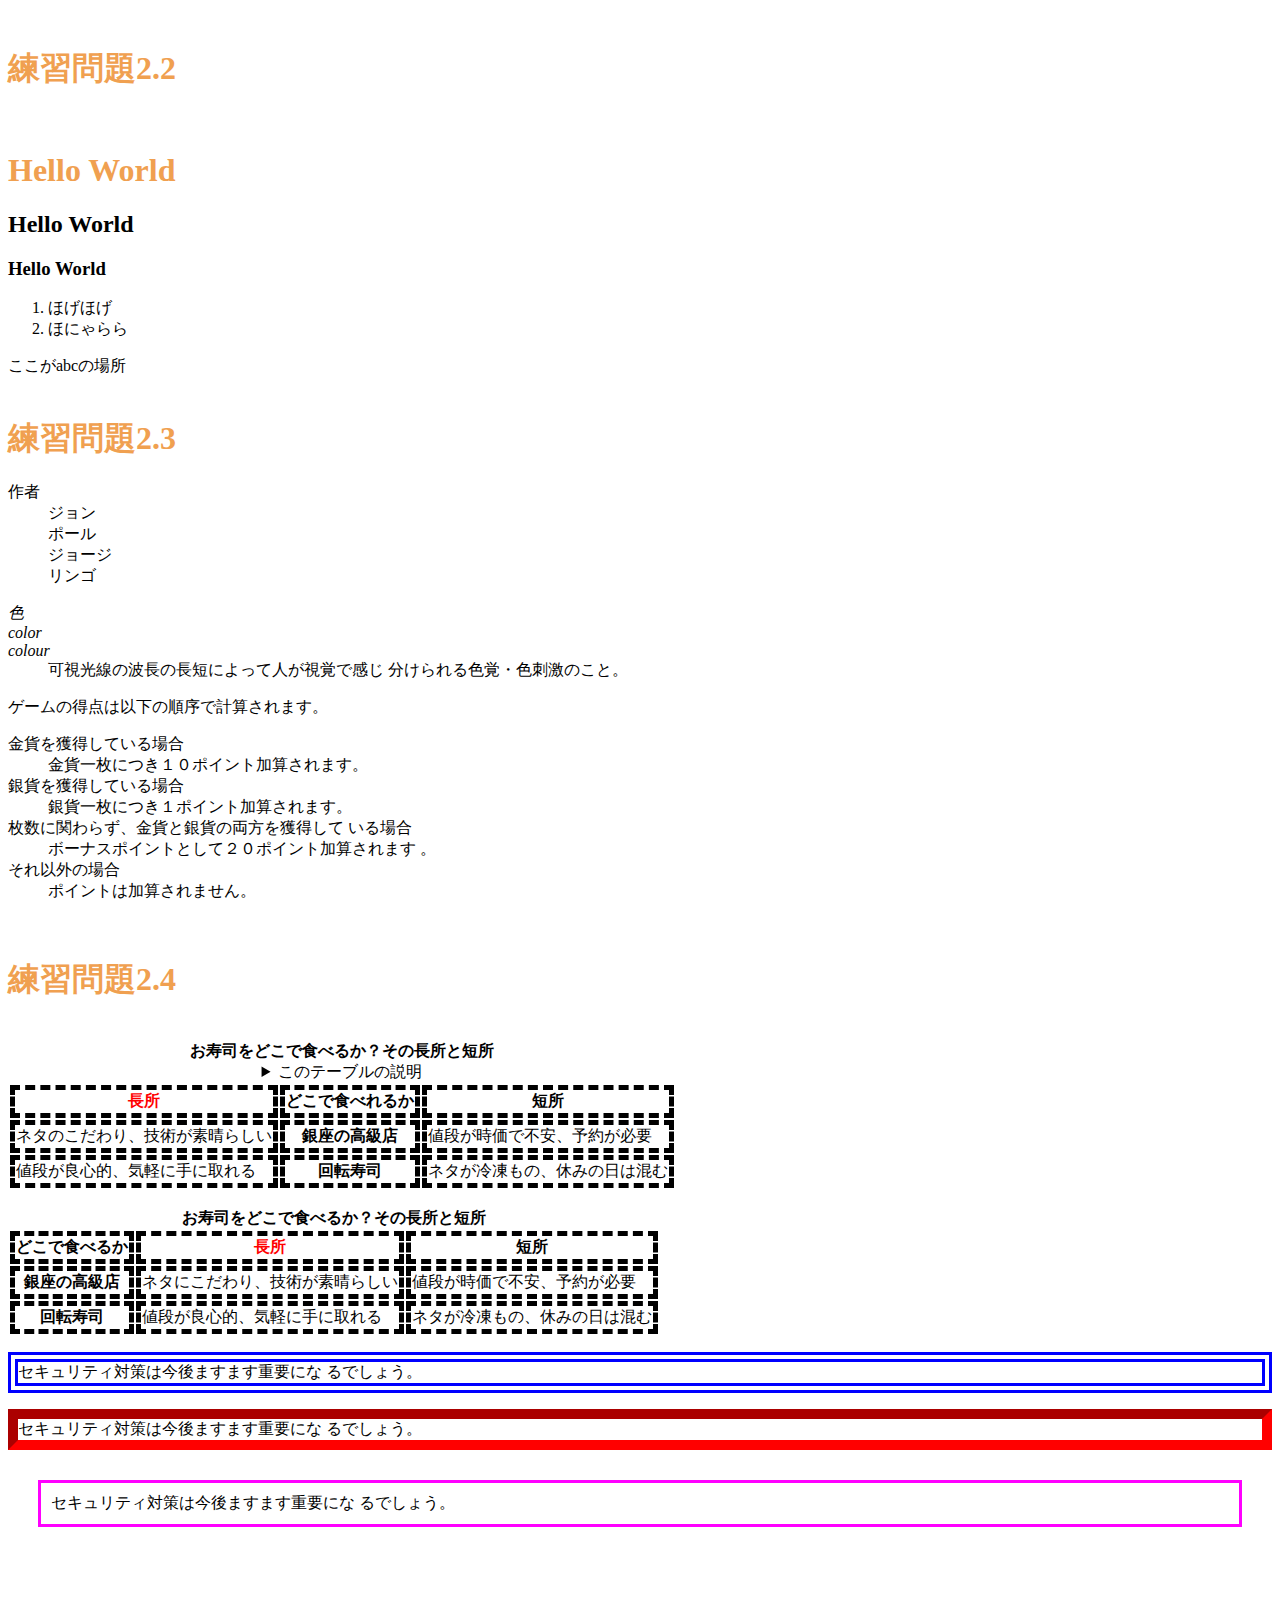
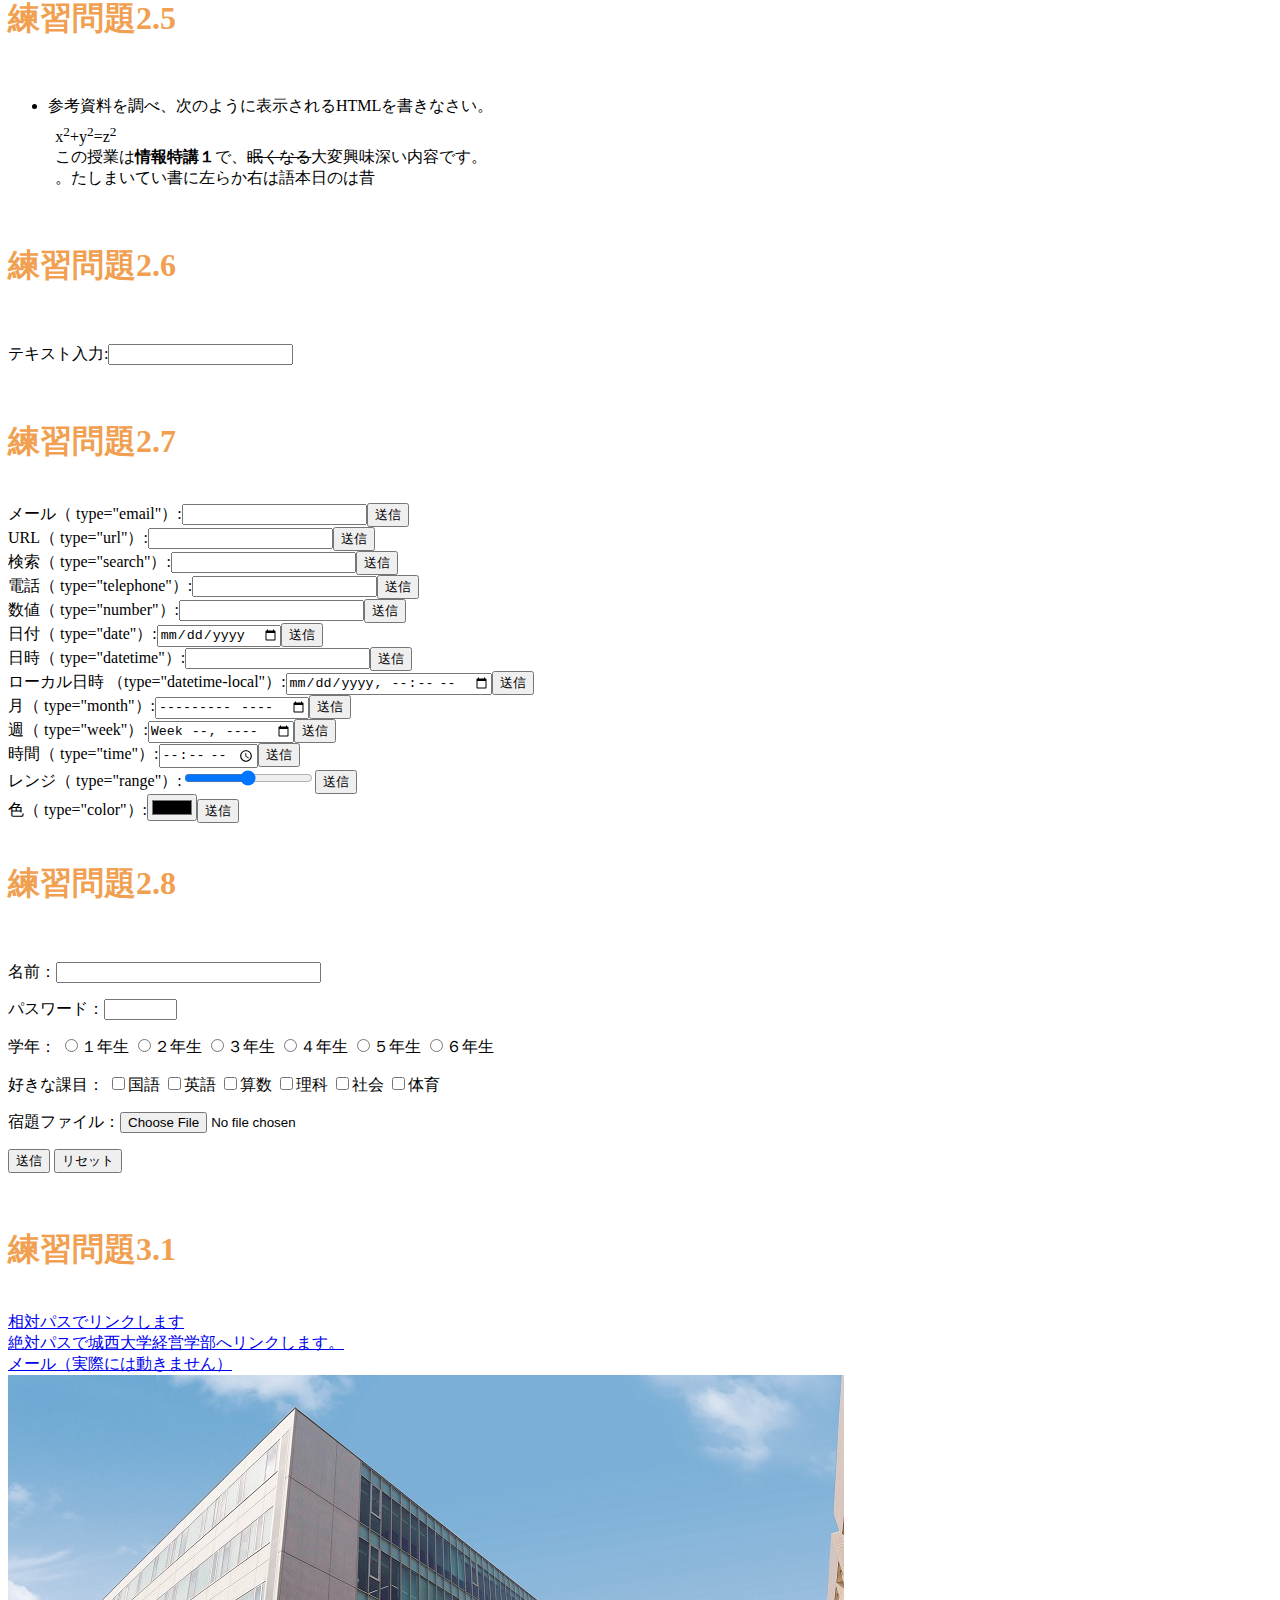
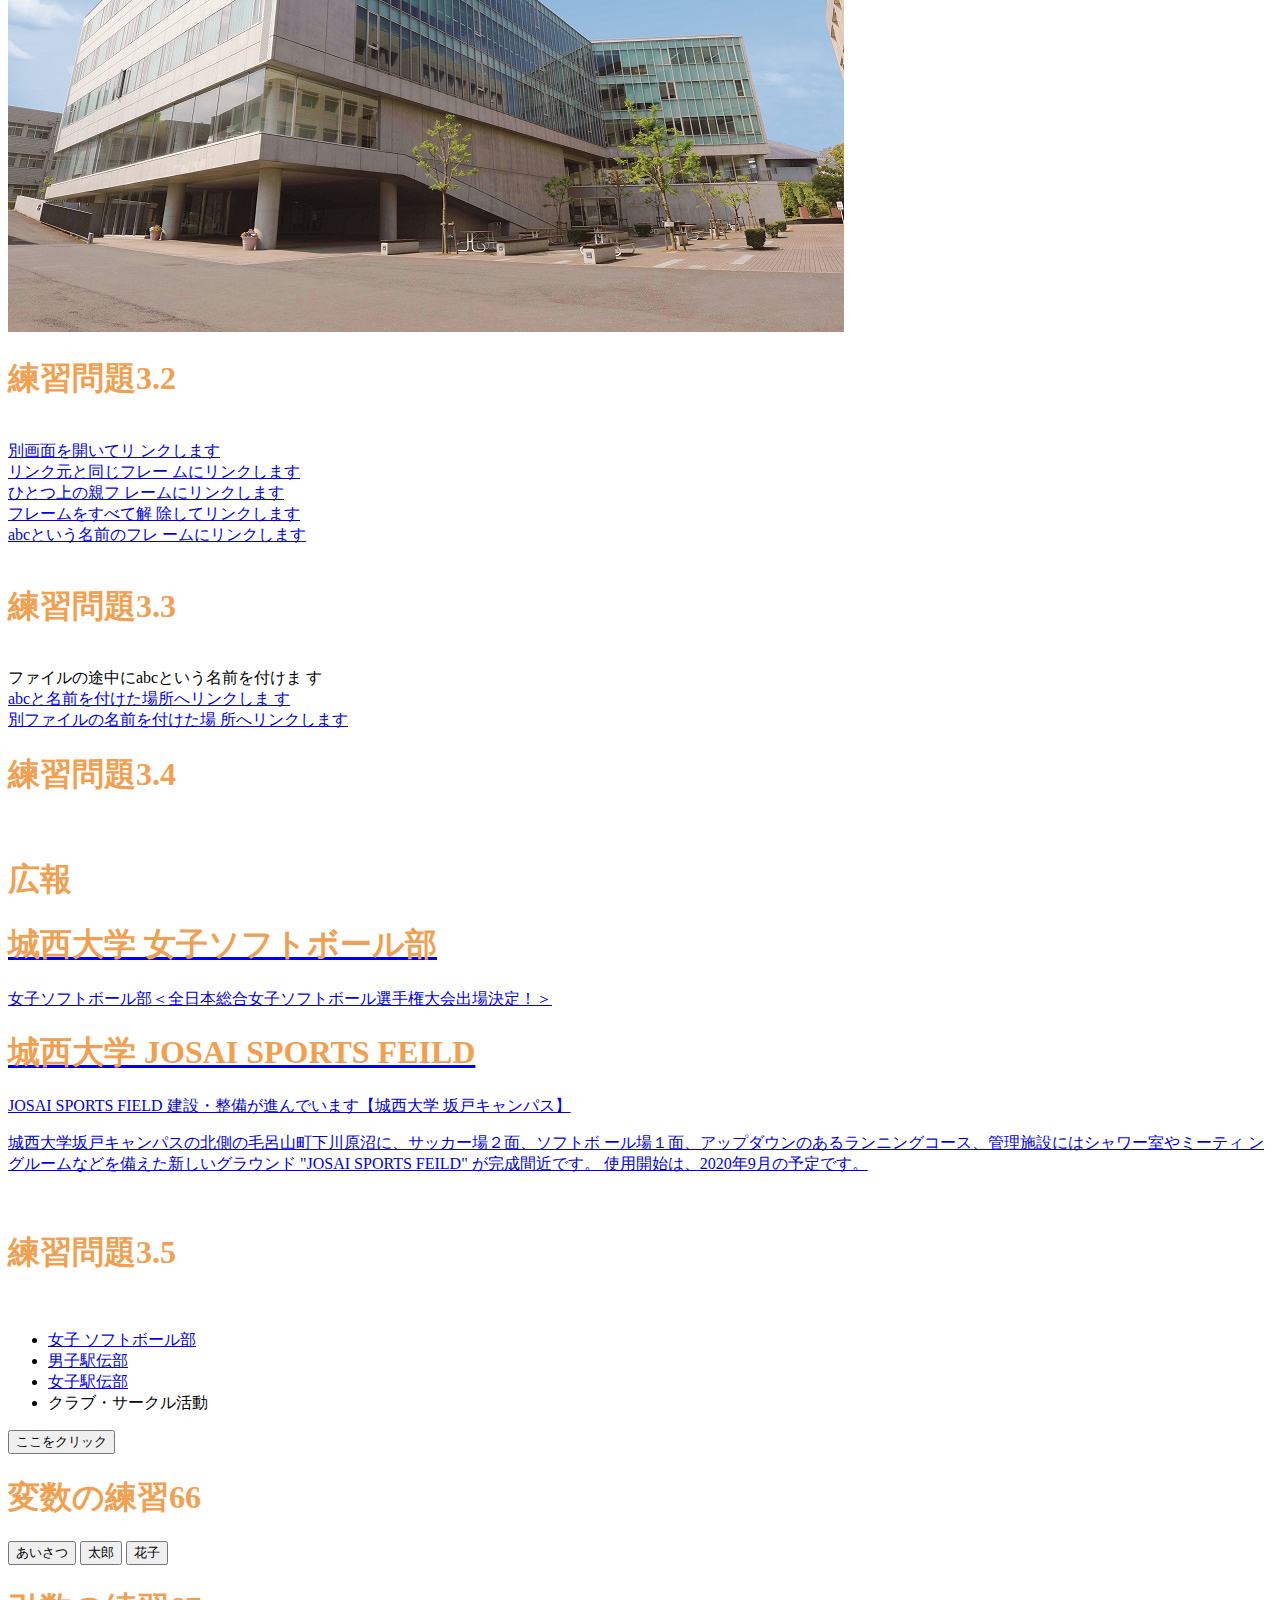
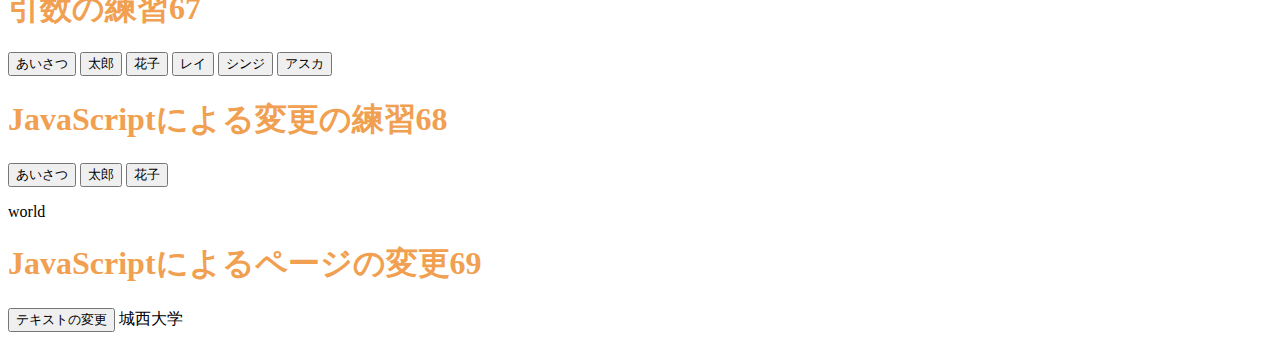
==== index.html @ 206cfcfc "message" ====
<!DOCTYPE html>
<html lang="ja">
<head>
  <meta charset="UTF-8">
  <title> Web開発の練習１</title>
  <link rel="stylesheet" href="mystle.css"> <!--<script src="myjs.js"></script> --><!-- この行を追加 -->
</head>
<body>
  <!--文字の大きさの練習-->
 <br>
 <h1>練習問題2.2</h1>
 <br>
<h1>Hello World</h1>
  <h2>Hello World</h2>
  <h3>Hello World</h3>
  <ol>
      <li>ほげほげ</li>
      <li>ほにゃらら</li>
  </ol>
  <script src="myjs.js"></script>
  <a id=
"abc">ここがabcの場所</a>

<br>
<br>
<h1>練習問題2.3</h1>
<dl>
<dt>作者</dt>
<dd>ジョン</dd>
<dd>ポール</dd>
<dd>ジョージ</dd>
<dd>リンゴ</dd>
</dl>

<dl>
<dt lang="ja"><dfn>色</dfn></dt>
<dt lang="en-US"><dfn>color</dfn></dt>
<dt lang="en-GB"><dfn>colour</dfn></dt>
<dd>可視光線の波長の長短によって人が視覚で感じ
分けられる色覚・色刺激のこと。</dd>
</dl> 

<p>ゲームの得点は以下の順序で計算されます。
</p>
<dl>
<dt>金貨を獲得している場合</dt>
<dd>金貨一枚につき１０ポイント加算されます。
</dd>
<dt>銀貨を獲得している場合</dt>
<dd>銀貨一枚につき１ポイント加算されます。</dd>
<dt>枚数に関わらず、金貨と銀貨の両方を獲得して
いる場合</dt>
<dd>ボーナスポイントとして２０ポイント加算されます
。 </dd>
<dt>それ以外の場合</dt>
<dd>ポイントは加算されません。</dd>
</dl>
<br>
<h1>練習問題2.4</h1>
<br>
<table>
<caption>
<strong>お寿司をどこで食べるか？その長所と短所</strong>
<details>
<summary>このテーブルの説明</summary>
<p>以下のテーブルでは、2番目のカラムに寿司店のタイプが入れられています。
その左側にそのようなタイプのお店でお寿司を食べる場合の長所が、
右側に短所が入れられています。
</p>
</details>
</caption>
<thead>
<tr><th class="important">長所</th><th>どこで食べれるか</th><th>短所</th>
</tr>
</thead>
<tbody>
<tr>
<td>ネタのこだわり、技術が素晴らしい</td>
<th>銀座の高級店</th><td>値段が時価で不安、予約が必要</td></tr>
<tr>
<td>値段が良心的、気軽に手に取れる</td><th>回転寿司</th>
<td>ネタが冷凍もの、休みの日は混む</td>
</tr>
</tbody>
</table>
<br>
<table>
<caption><strong>お寿司をどこで食べるか？その長所と短所</strong></caption>
<thead><tr><th>どこで食べるか</th><th class="important">長所</th><th>短所</th></tr></thead>
<tbody><tr><th>銀座の高級店</th> 
<td>ネタにこだわり、技術が素晴らしい</td><td>値段が時価で不安、予約が必要</td></tr>
<tr><th>回転寿司</th><td>値段が良心的、気軽に手に取れる</td>
<td>ネタが冷凍もの、休みの日は混む</td></tr>
</tbody></table>
<p class="sample1">セキュリティ対策は今後ますます重要にな
るでしょう。</p>
<p class="sample2">セキュリティ対策は今後ますます重要にな
るでしょう。</p>
<p class="sample3">セキュリティ対策は今後ますます重要にな
るでしょう。</p>
<br>
<h1>練習問題2.5</h1>
<br>
<ul>
<li>
参考資料を調べ、次のように表示されるHTMLを書きなさい。
<p
style="margin:1ex">x<sup>2</sup>+y<sup>2</sup>=z<sup>2</sup><br />
この授業は<b>情報特講１</b>で、<s>眠くなる</s>大変興味深い内容です。<br />
<bdo dir="rtl">昔はの日本語は右から左に書いていました。</bdo></p>
</li>
</ul>
<br>
<h1>練習問題2.6</h1>
<br>
<p>テキスト入力:<input type="text"></p>
<br>
<h1>練習問題2.7</h1>
<br>
<form action="xxx.php" method="post"><label>メール（
type="email"）:<input type="email"
name="email"></label><input type="submit" value="送信
"></form>
<form action="xxx.php" method="post"><label>URL（
type="url"）:<input type="url" name="url"></label><input
type="submit" value="送信"></form>
<form action="xxx.php" method="post"><label>検索（
type="search"）:<input type="search"
name="search"></label><input type="submit" value="送信
"></form>
<form action="xxx.php" method="post"><label>電話（
type="telephone"）:<input type="tel"
name="tel"></label><input type="submit" value="送信
"></form>
<form action="xxx.php" method="post"><label>数値（
type="number"）:<input type="number"
name="number"></label><input type="submit" value="送信
"></form>
<form action="xxx.php" method="post"><label>日付（
type="date"）:<input type="date"
name="date"></label><input type="submit" value="送信
"></form>
<form action="xxx.php" method="post"><label>日時（
type="datetime"）:<input type="datetime"
name="datetime"></label><input type="submit" value="送信
"></form>
<form action="xxx.php" method="post"><label>ローカル日時
（type="datetime-local"）:<input type="datetime-local"
name="datetime-local"></label><input type="submit"
value="送信"></form>
<form action="xxx.php" method="post"><label>月（
type="month"）:<input type="month"
name="month"></label><input type="submit" value="送信
"></form>
<form action="xxx.php" method="post"><label>週（
type="week"）:<input type="week"
name="week"></label><input type="submit" value="送信
"></form>
<form action="xxx.php" method="post"><label>時間（
type="time"）:<input type="time"
name="time"></label><input type="submit" value="送信
"></form>
<form action="xxx.php" method="post"><label>レンジ（
type="range"）:<input type="range"
name="range"></label><input type="submit" value="送信
"></form>
<form action="xxx.php" method="post"><label>色（
type="color"）:<input type="color"
name="color"></label><input type="submit" value="送信
"></form>
<br>
<h1>練習問題2.8</h1>
<br>
<p><label>名前：<input type="text" name="name" size="30" maxlength="20"></label></p>
<p><label>パスワード：<input type="password" name="pass" size="6"
maxlength="4"></label></p>
<p>学年：
<label><input type="radio" name="gakunen" value="1">１年生</label>
<label><input type="radio" name="gakunen" value="2">２年生</label>
<label><input type="radio" name="gakunen" value="3">３年生</label>
<label><input type="radio" name="gakunen" value="4">４年生</label>
<label><input type="radio" name="gakunen" value="5">５年生</label>
<label><input type="radio" name="gakunen" value="6">６年生</label>
</p>
<p>好きな課目：
<label><input type="checkbox" name="kamoku" value="kokugo">国語</label>
<label><input type="checkbox" name="kamoku" value="eigo">英語</label>
<label><input type="checkbox" name="kamoku" value="sansu">算数</label>
<label><input type="checkbox" name="kamoku" value="rika">理科</label>
<label><input type="checkbox" name="kamoku" value="syakai">社会</label>
<label><input type="checkbox" name="kamoku" value="taiiku">体育</label>
</p>
<p><label>宿題ファイル：<input type="file" name="syukudai"></label></p>
<p>
<input type="submit" value="送信">
<input type="reset" value="リセット">
</p>
<br>
<h1>練習問題3.1</h1>
<br>
<a href=
"a.html">相対パスでリンクします</a><br>
<a
href="https://www.josai.ac.jp/education/management/index.html">
絶対パスで城西大学経営学部へリンクします。
</a><br>
<a href=
"mailto:info@yahoo.com">メール（実際には動きません）</a><br>
<a href=
"https://www.josai.ac.jp/education/management/index.html/">
<img src=
"./image/keiei_small.jpg" alt="城西大学ホームページ"></a>
<br>
<h1>練習問題3.2</h1>
<br>
<a href="a.html" target="_blank">別画面を開いてリ
ンクします</a><br>
<a href="a.html" target="_self">リンク元と同じフレー
ムにリンクします</a><br>
<a href="a.html" target="_parent">ひとつ上の親フ
レームにリンクします</a><br>
<a href="a.html" target="_top">フレームをすべて解
除してリンクします</a><br>
<a href="a.html" target="abc">abcという名前のフレ
ームにリンクします</a><br>
<br>
<h1>練習問題3.3</h1>
<br>
<a id="abc">ファイルの途中にabcという名前を付けま
す</a><br>
<a href="#abc">abcと名前を付けた場所へリンクしま
す</a><br>
<a href="a.html#def">別ファイルの名前を付けた場
所へリンクします</a>
<br>
<h1>練習問題3.4</h1>
<br>
<aside class=
"ad">
<h1>広報</h1>
<a href=
"https://www.josai.ac.jp/club/jyosisofuto.html">
<section>
<h1>城西大学 女子ソフトボール部</h1>
<p>女子ソフトボール部＜全日本総合女子ソフトボール選手権大会出場決定！＞
</p>
</section></a>
<a href=
"https://www.josai.ac.jp/news/20200615-04.html">
<section>
<h1>城西大学 JOSAI SPORTS FEILD </h1>
<p> JOSAI SPORTS FIELD 建設・整備が進んでいます【城西大学 坂戸キャンパス】
</p>
<p>城西大学坂戸キャンパスの北側の毛呂山町下川原沼に、サッカー場２面、ソフトボ
ール場１面、アップダウンのあるランニングコース、管理施設にはシャワー室やミーティ
ングルームなどを備えた新しいグラウンド "JOSAI SPORTS FEILD" が完成間近です。
使用開始は、2020年9月の予定です。</p>
</section></a>
</aside>
<br>
<h1>練習問題3.5</h1>
<br>
<nav>
<ul>
<li><a
href="https://www.josai.ac.jp/club/jyosisofuto.html">女子
ソフトボール部</a></li>
<li><a
href="https://www.josai.ac.jp/club/ekiden_hakone.html">
男子駅伝部</a></li>
<li><a
href="https://www.josai.ac.jp/club/ekiden_joshiekiden.html
">女子駅伝部</a></li>
<li><a>クラブ・サークル活動</a></li>
</ul>
</nav> 


<!--<h1>イベントハンドラの練習</h1>
<input type="button" value="ここをクリック"
ondblclick="alert('Hello, sumika!');">-->
<script src="ex6-5.js"></script>

<script src="ex06-7.js"></script>

<script src="ex06-8.js"></script>


<input type="button"value = "ここをクリック"
onclick="sayhello();sayhello();">

<h1>変数の練習66</h1>
<input type="button" value="あいさつ" onclick="sayhello();">
<input type="button" value="太郎" onclick="taro();">
<input type="button" value="花子" onclick="hanako();">

<h1>引数の練習67</h1>
<input type="button" value="あいさつ" onclick="sayhello67();">
<input type="button" value="太郎" onclick="someone('太郎');">
<input type="button" value="花子" onclick="someone('花子');">
<input type="button" value="レイ" onclick="someone('レイ');">
<input type="button" value="シンジ" onclick="someone('シンジ');">
<input type="button" value="アスカ" onclick="someone('アスカ');">


<h1>JavaScriptによる変更の練習68</h1>
<input type="button" value="あいさつ" onclick="sayhello68();">
<input type="button" value="太郎" onclick="taro68();">
<input type="button" value="花子" onclick="hanako68();">
<p id="who68">world</p>

<h1>JavaScriptによるページの変更69</h1>
<div id="txt1" >
<input type="button" value="テキストの変更" 
onclick="txtchange1();">
城西大学</div>

</body>


</html>
---- mystle.css ----
h1 { color: #f0a050; }
th, td { border: dashed thick black; }
th.important { color: red; }
p.sample1 {border: double 10px #0000ff;}
p.sample2 {border: inset 10px #ff0000;}
p.sample3 {margin: 30px 30px;padding: 10px;border:
medium solid #ff00ff;}
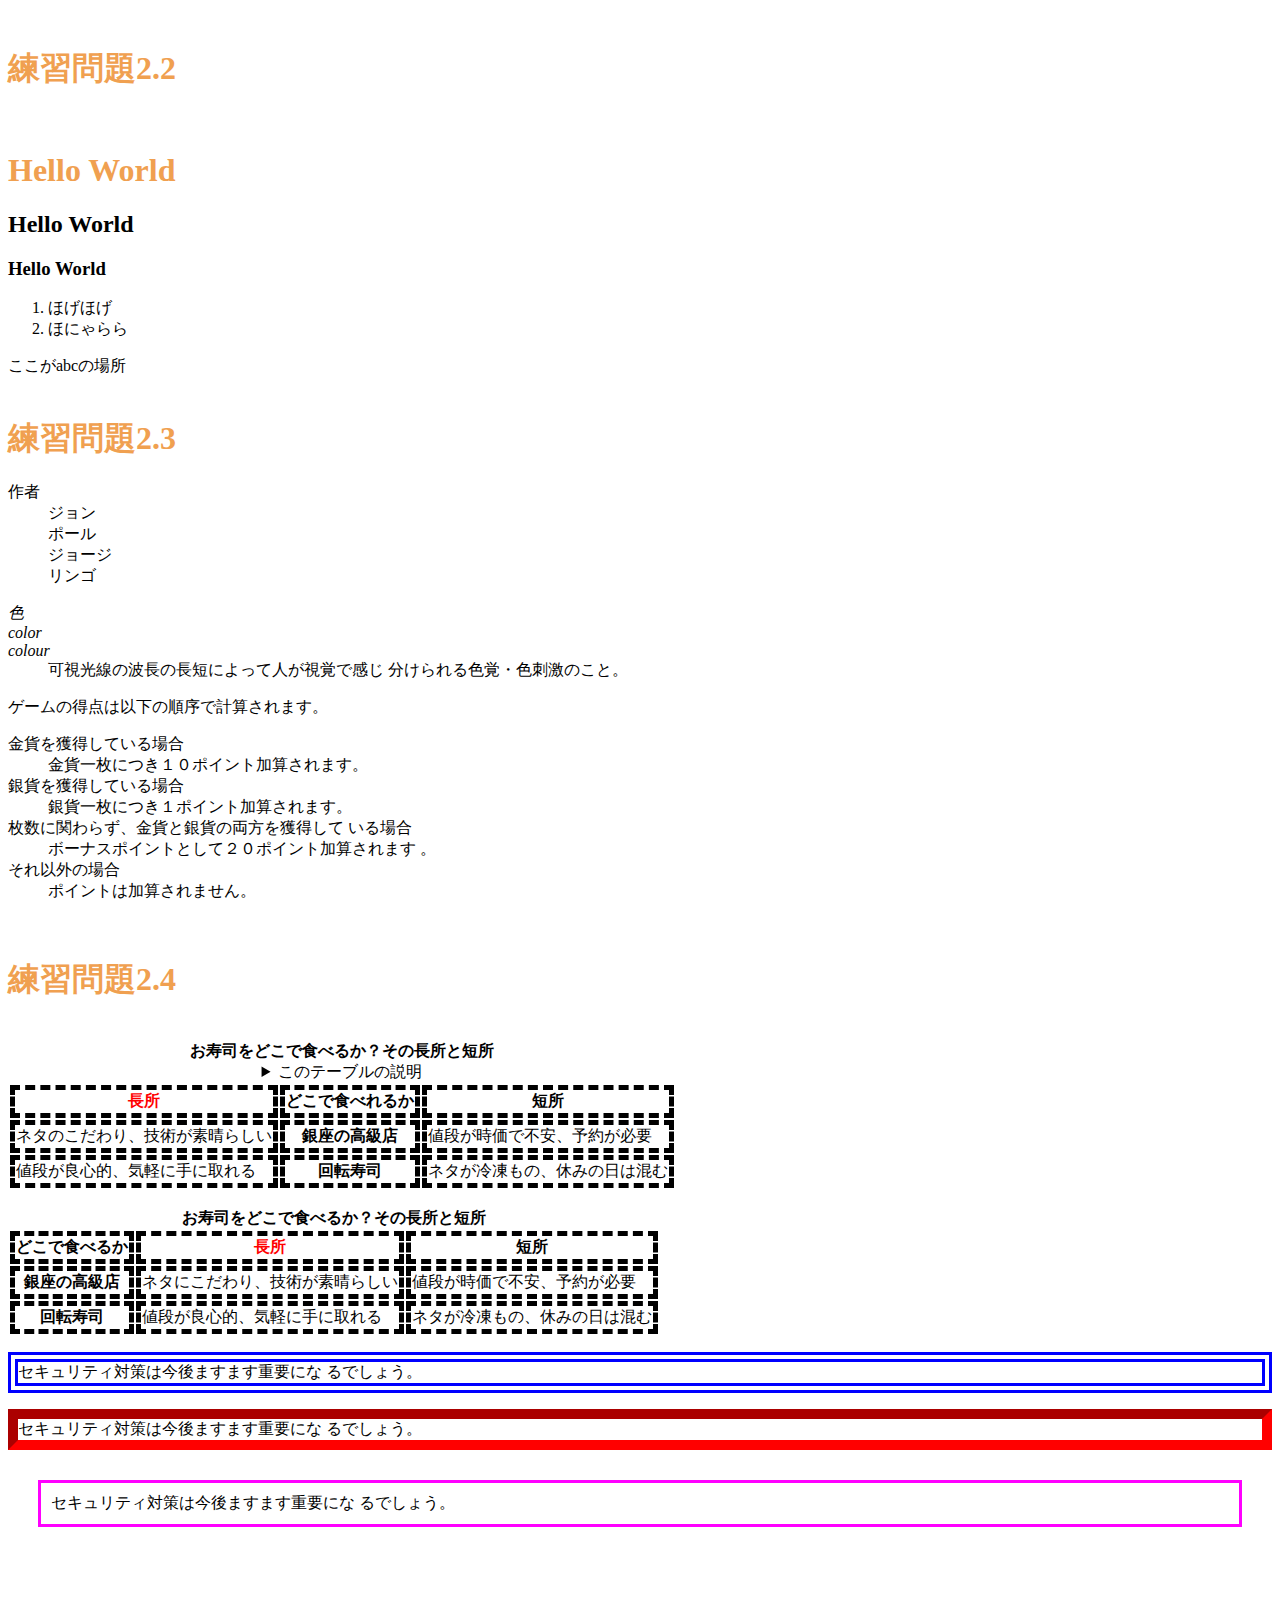
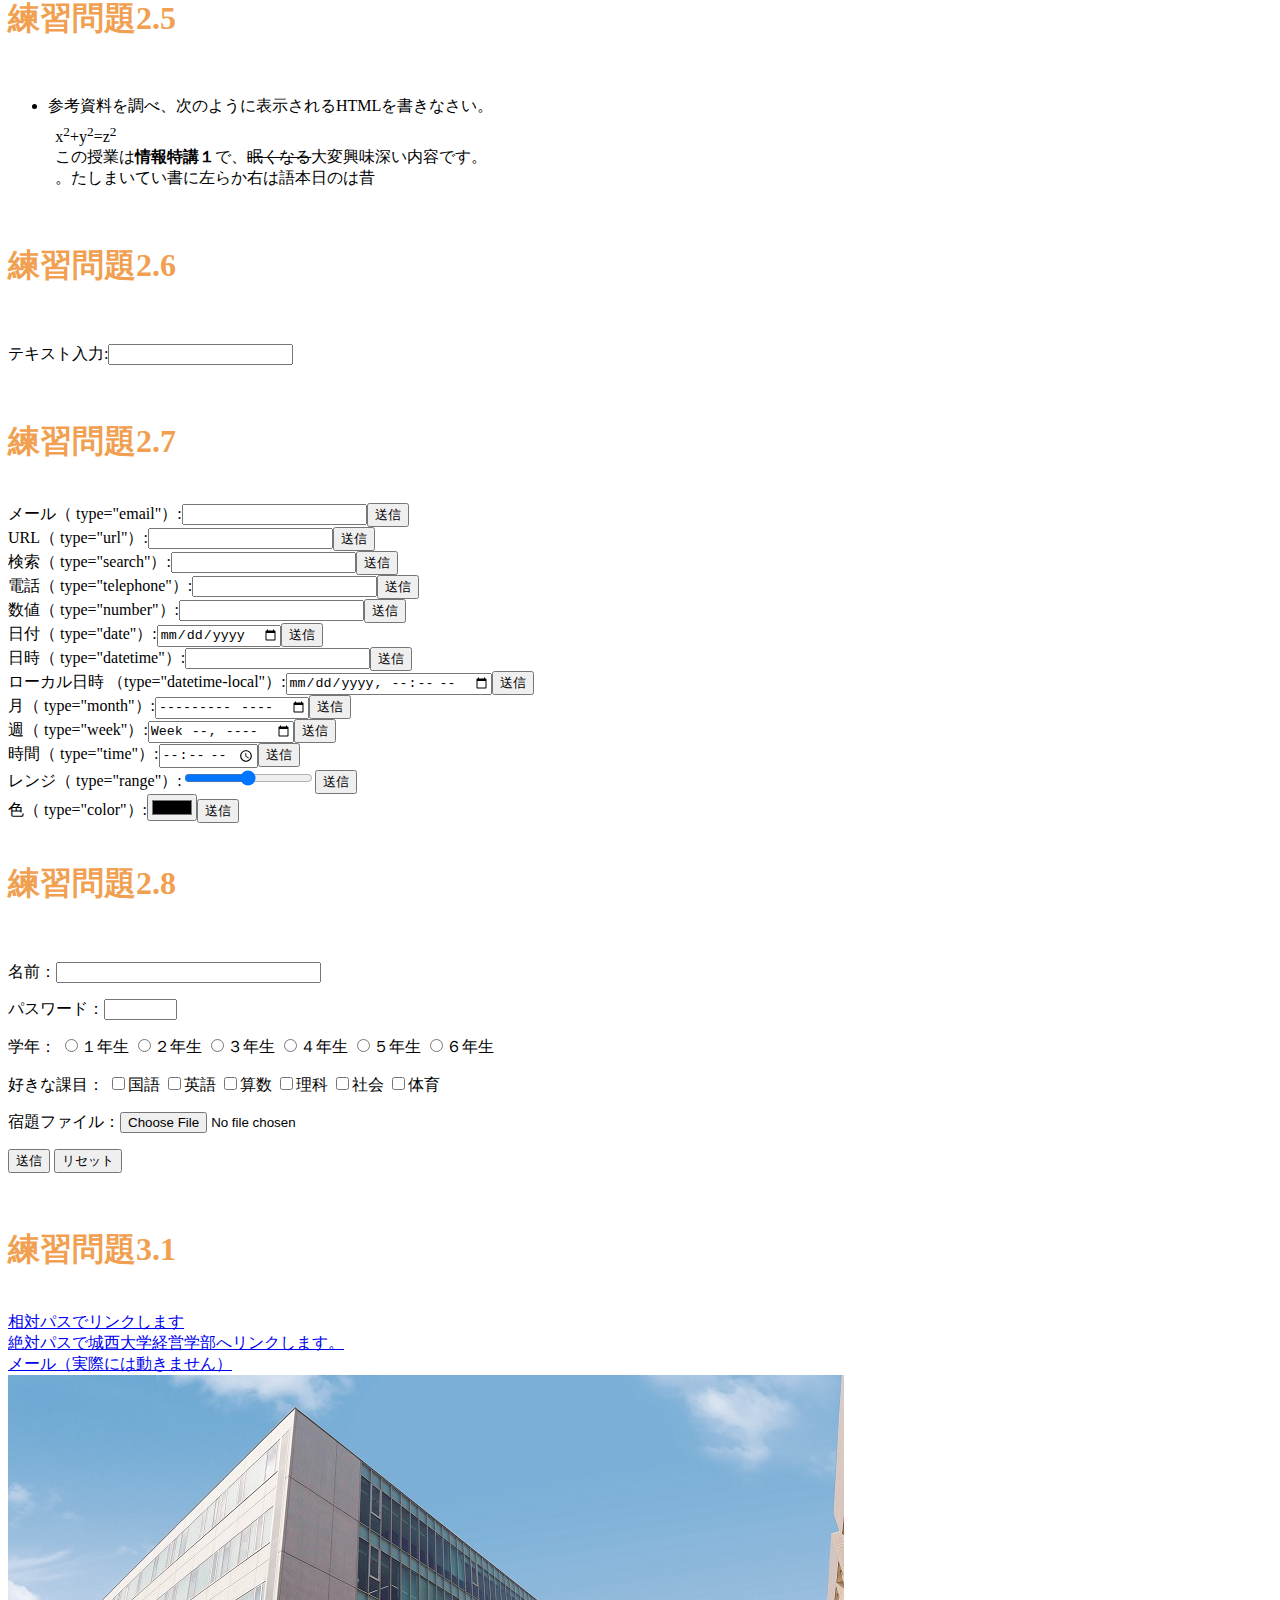
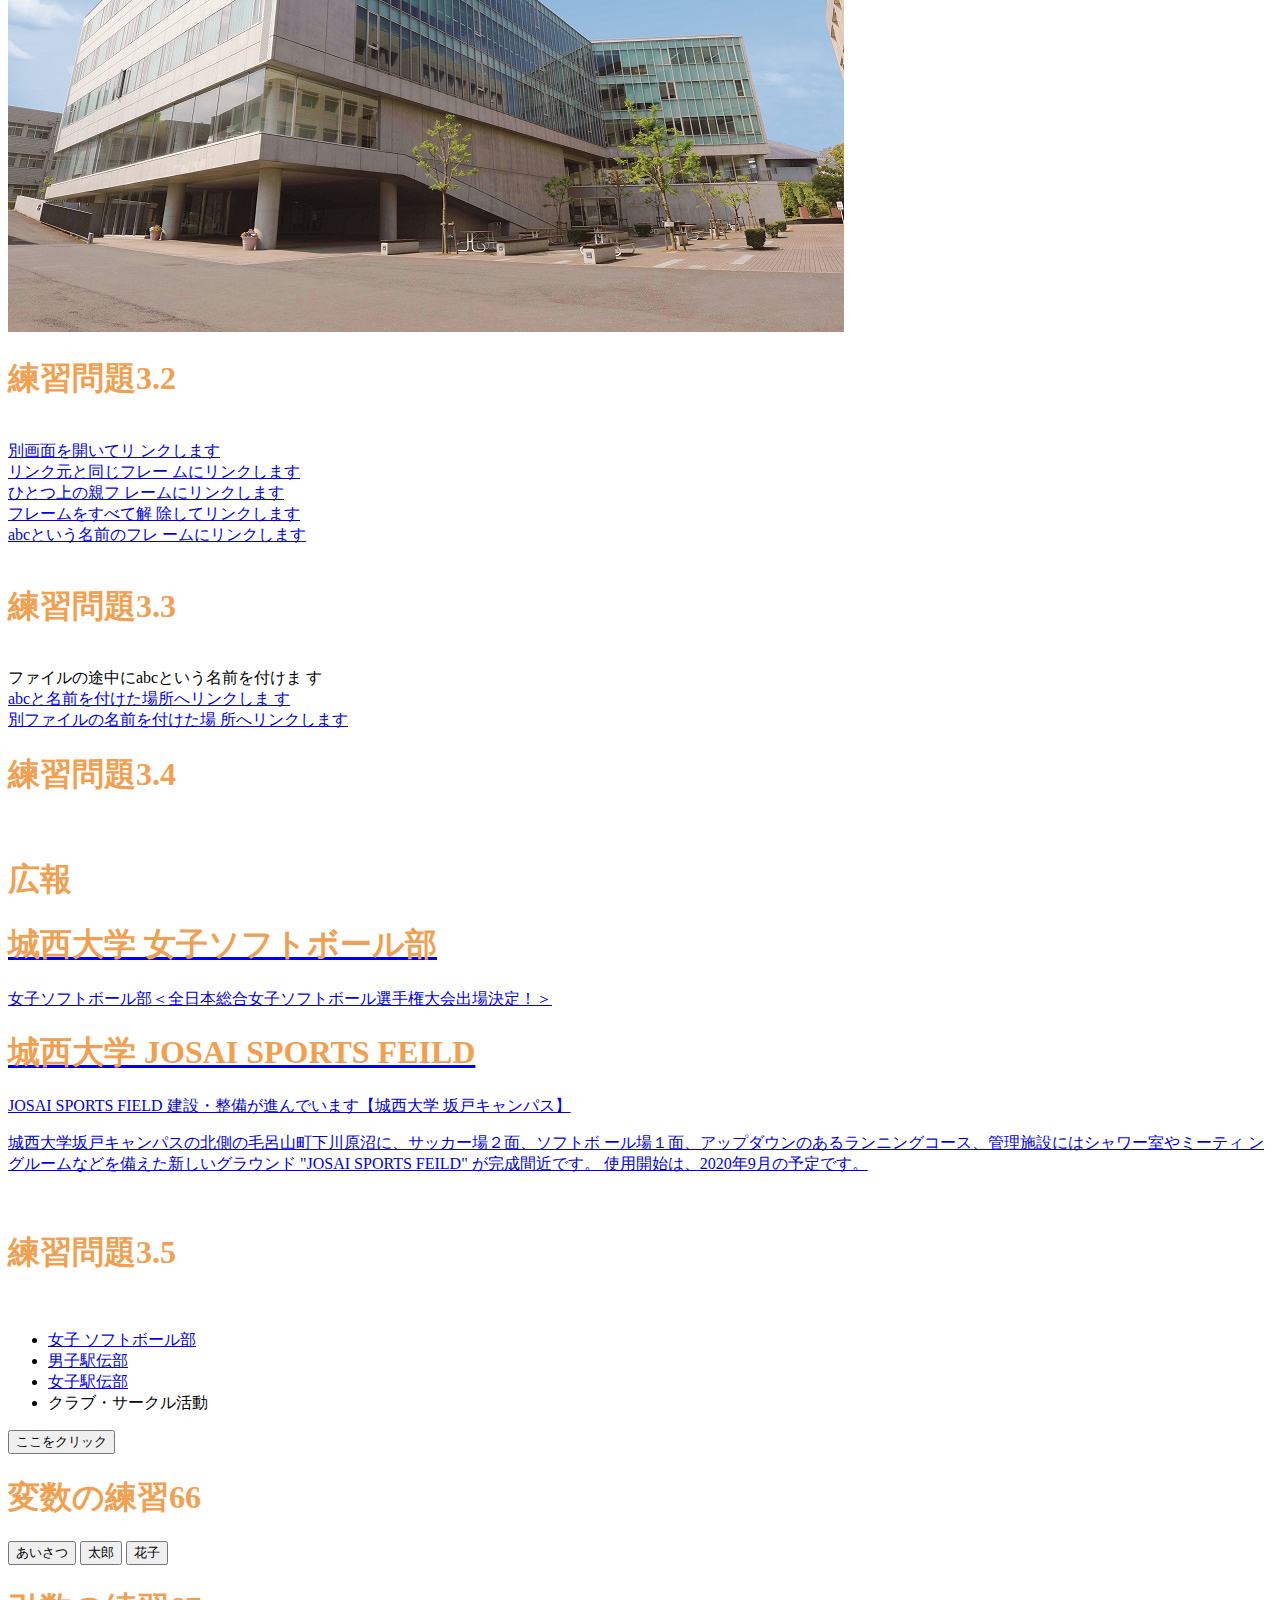
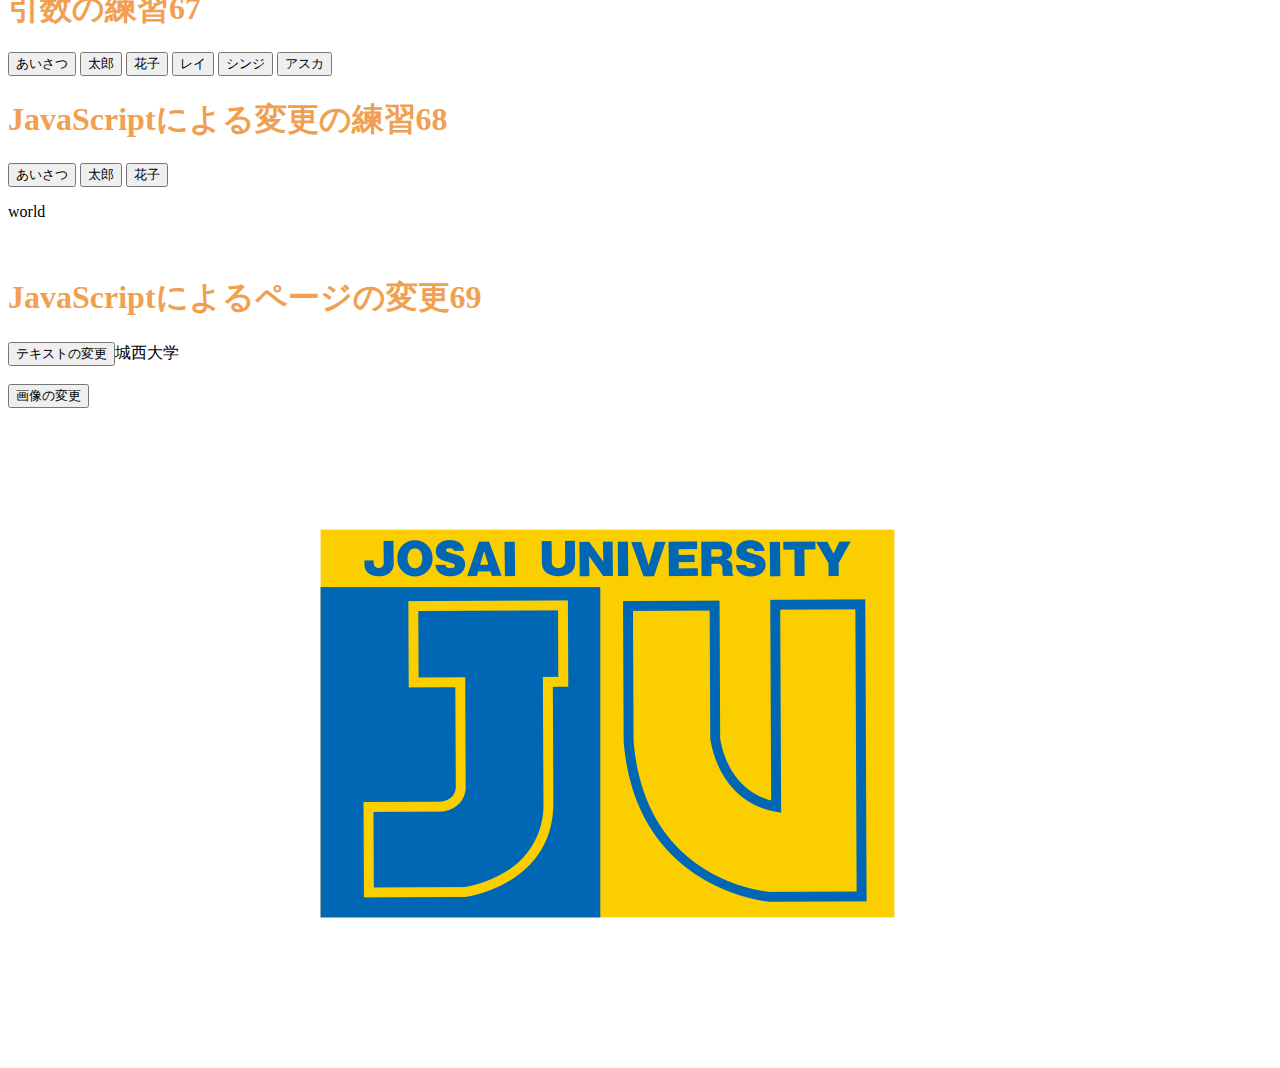
==== commit 79b73490: "message" ====
--- a/index.html
+++ b/index.html
@@ -309,11 +309,17 @@
 <input type="button" value="花子" onclick="hanako68();">
 <p id="who68">world</p>
 
+<br>
+
 <h1>JavaScriptによるページの変更69</h1>
-<div id="txt1" >
-<input type="button" value="テキストの変更" 
-onclick="txtchange1();">
-城西大学</div>
+ <div id="txt1" >
+   <input type="button" value="テキストの変更" onclick="txtchange1();">城西大学</div>
+<br>
+ <div id="image1">
+   <input type="button" value="画像の変更" onclick="imgchange1();">
+ <img src='./image/ogp.png' id="iogo" alt="josai Logo"></div>
+<br>
+
 
 </body>
 
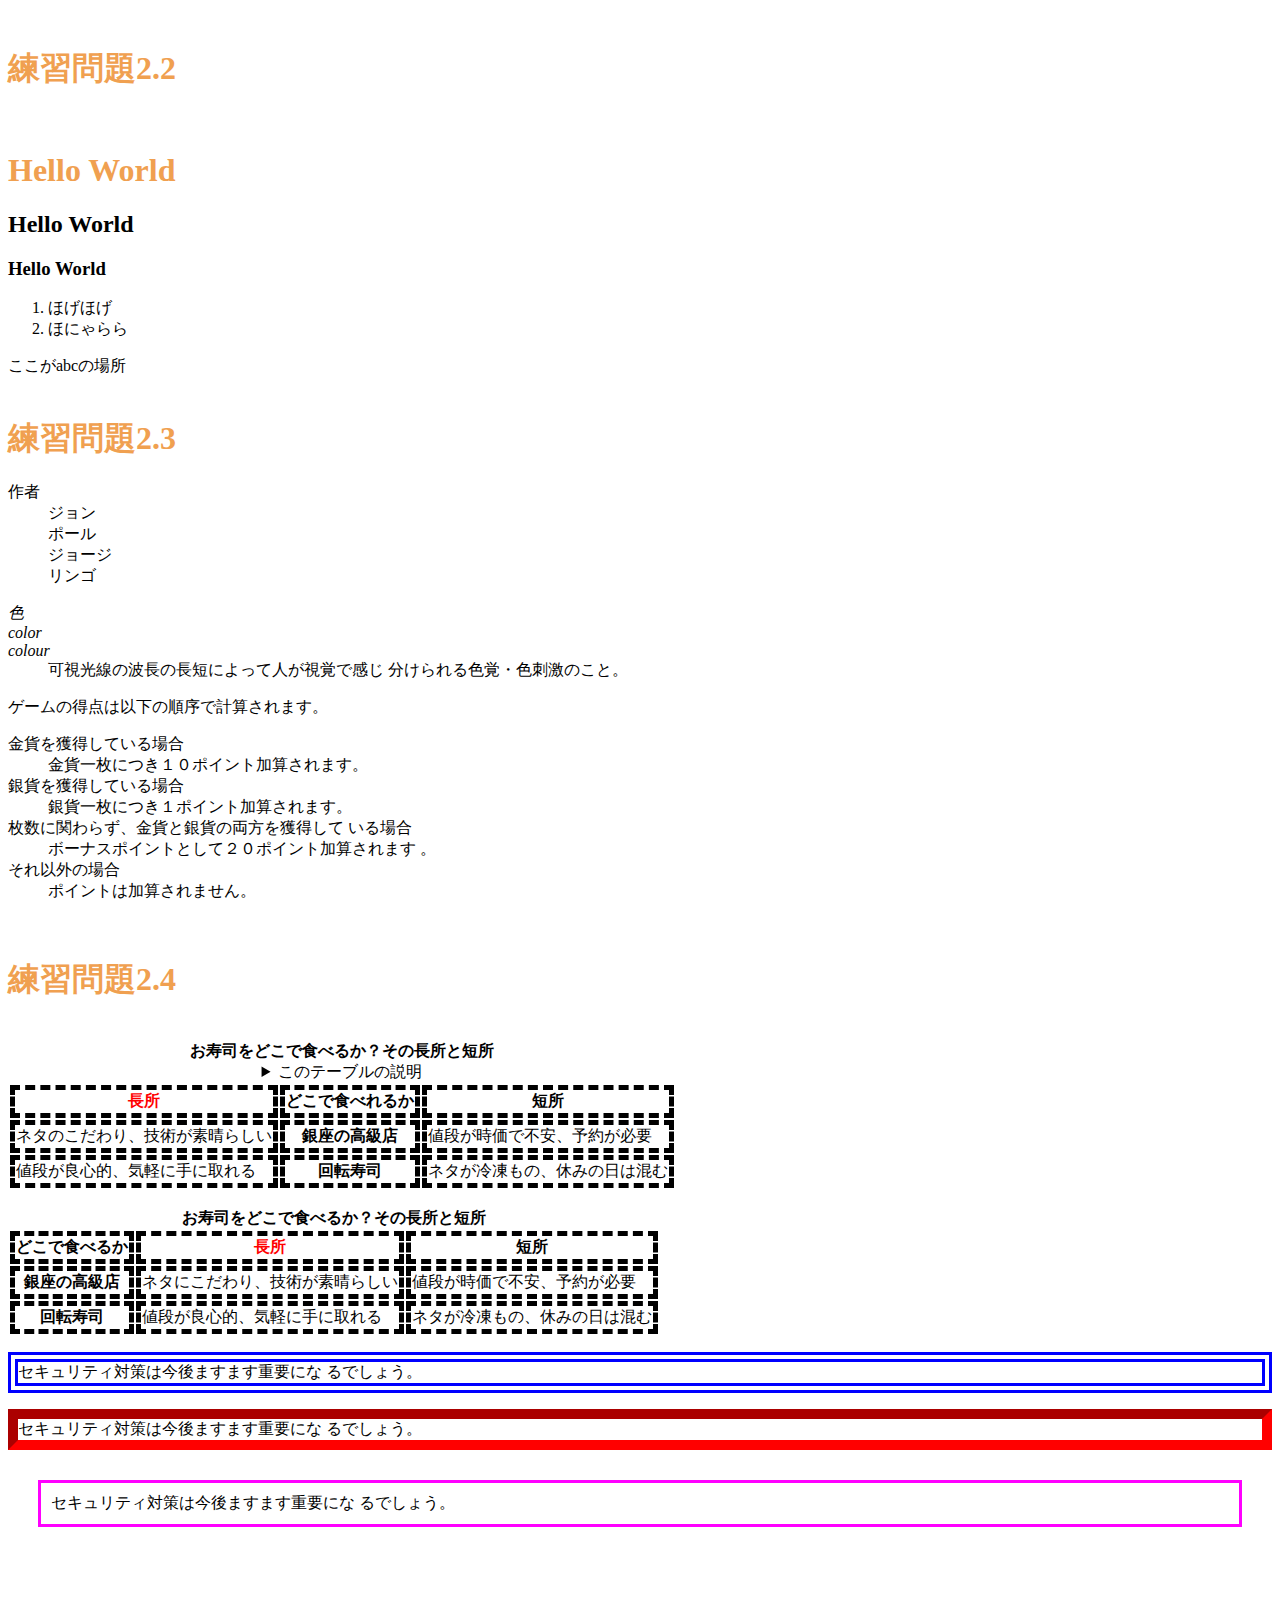
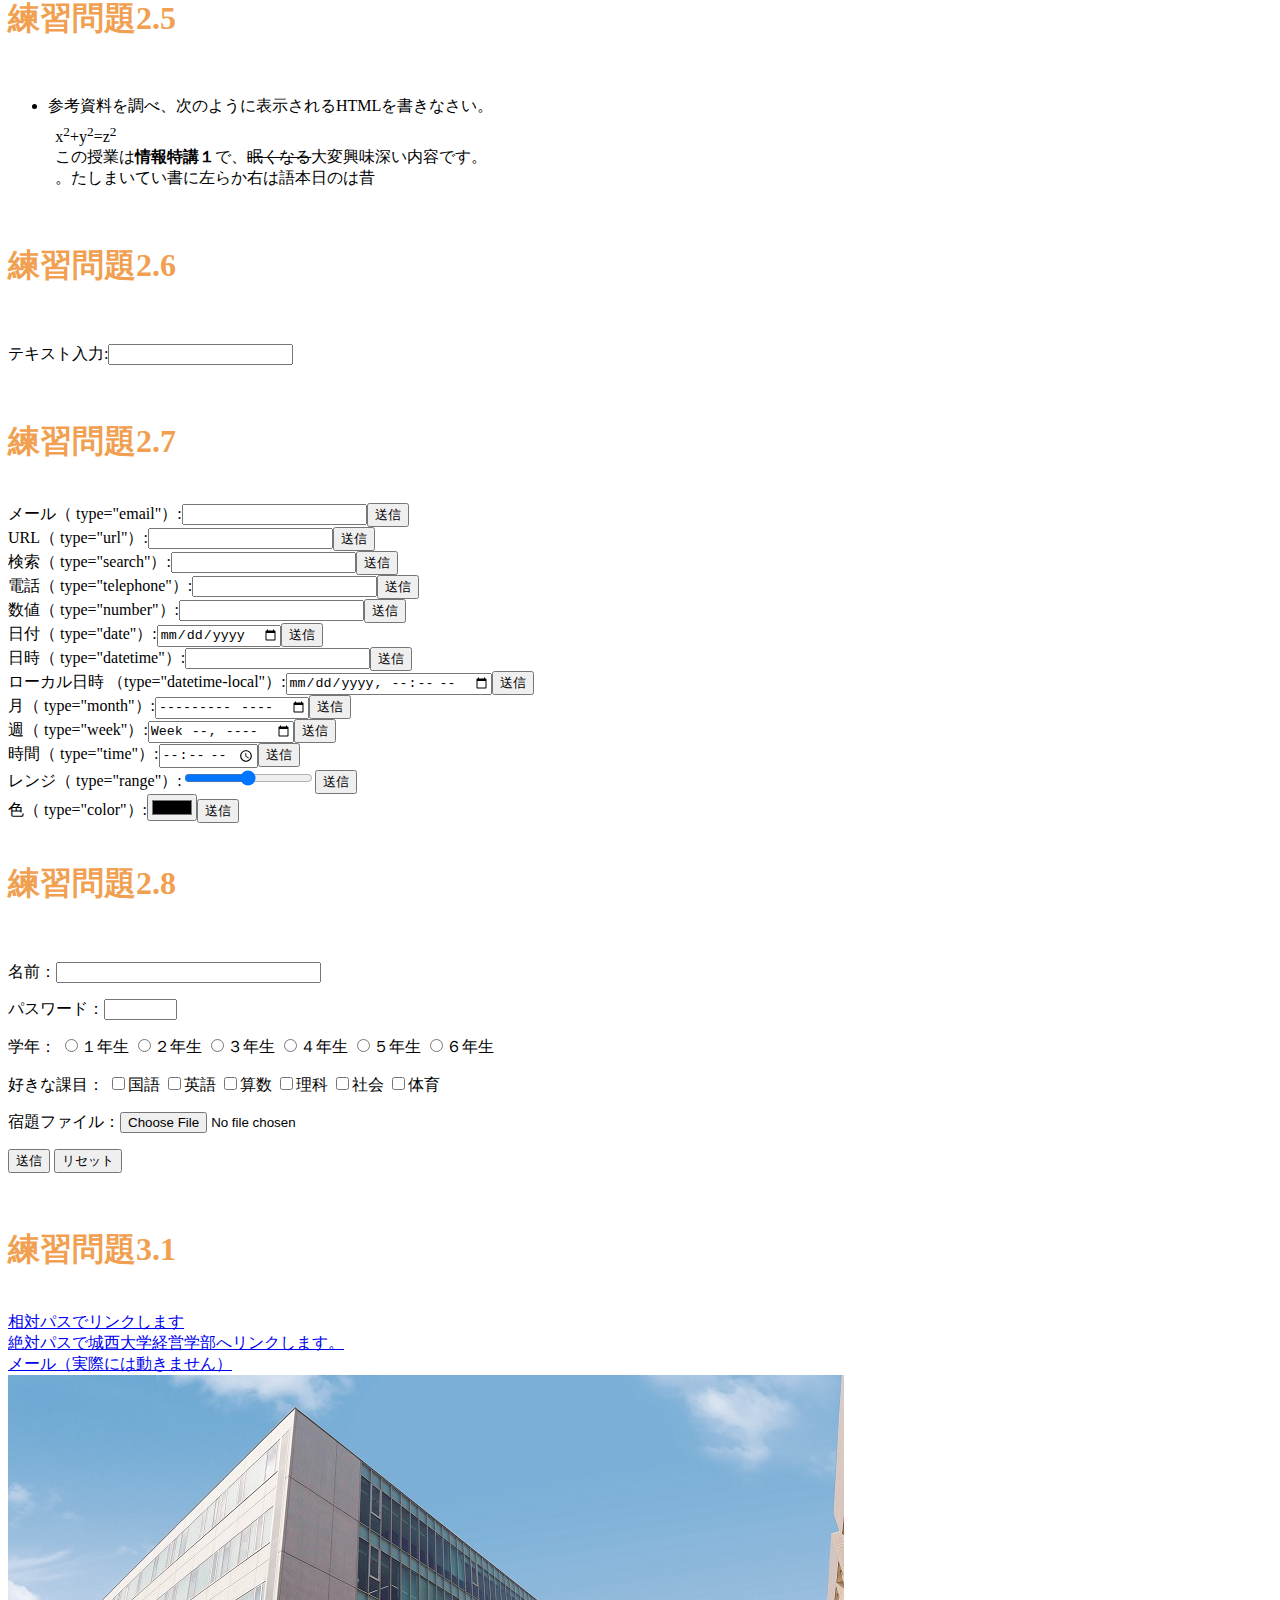
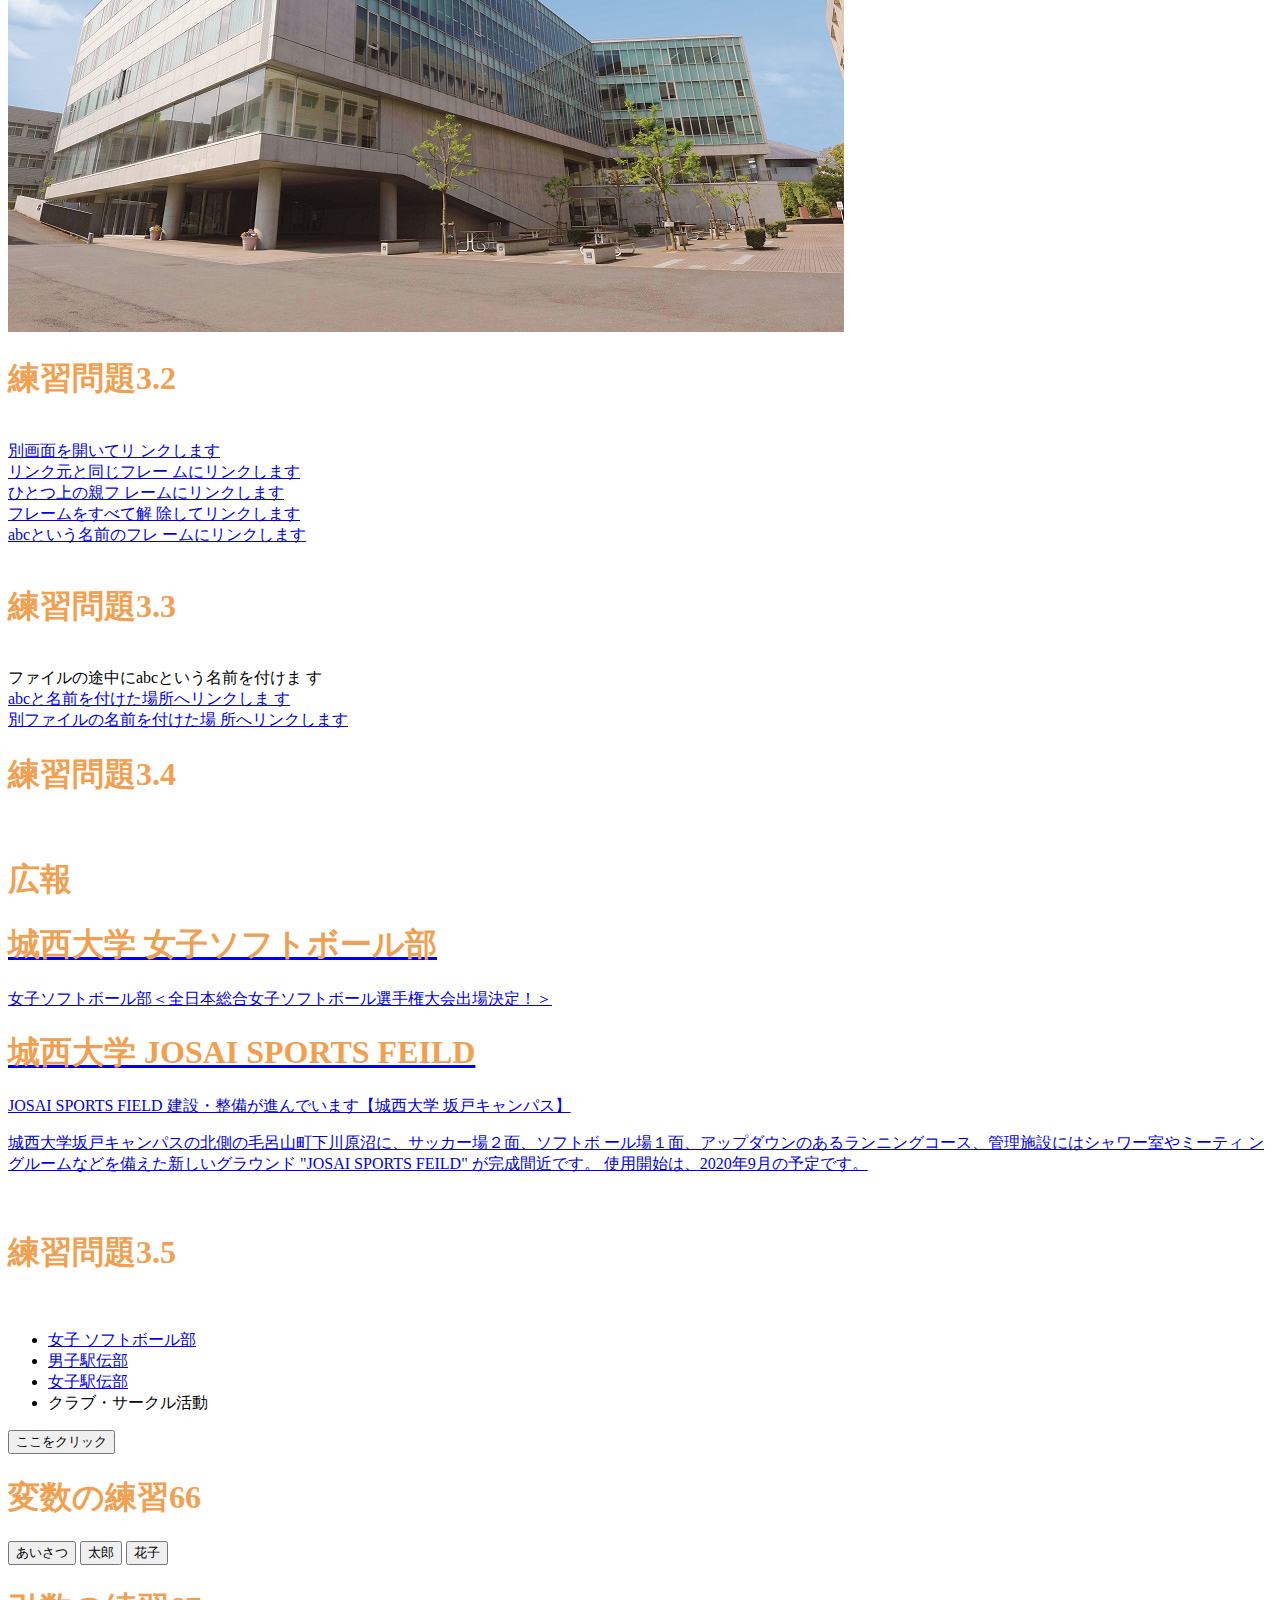
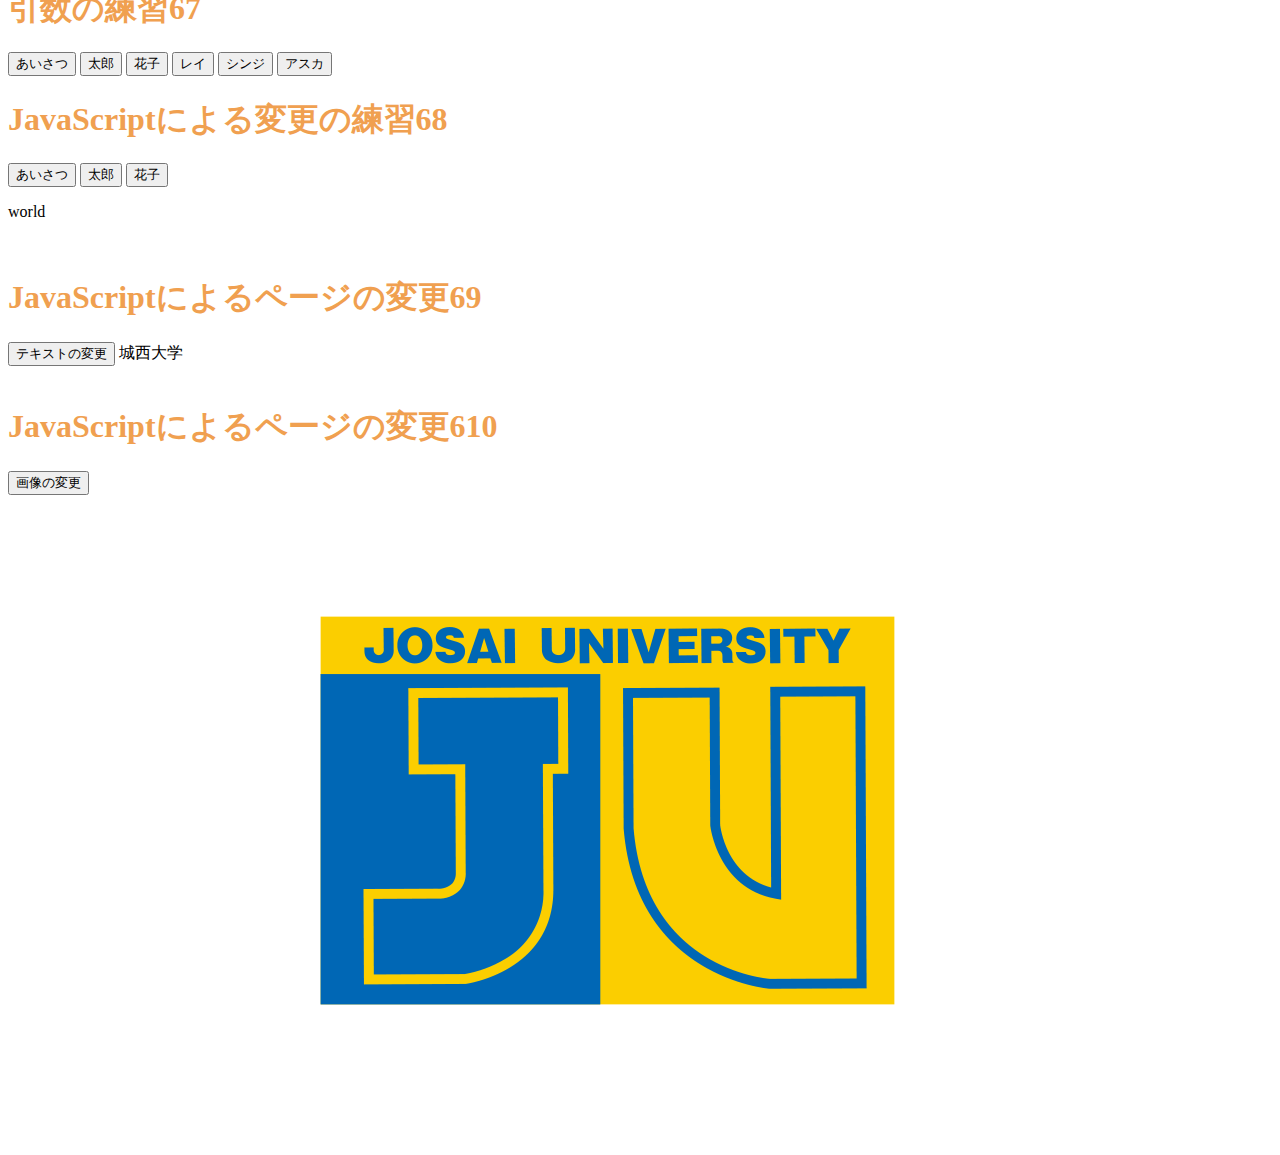
==== commit 6ec4ca77: "1208" ====
--- a/index.html
+++ b/index.html
@@ -312,15 +312,18 @@
 <br>
 
 <h1>JavaScriptによるページの変更69</h1>
- <div id="txt1" >
-   <input type="button" value="テキストの変更" onclick="txtchange1();">城西大学</div>
-<br>
+ <div id="txt1">
+  <input type="button"value="テキストの変更"
+onclick="txtchange1();">
+城西大学</div>
+
+<br>
+
+<h1>JavaScriptによるページの変更610</h1>
  <div id="image1">
    <input type="button" value="画像の変更" onclick="imgchange1();">
  <img src='./image/ogp.png' id="iogo" alt="josai Logo"></div>
 <br>
-
-
 </body>
 
 
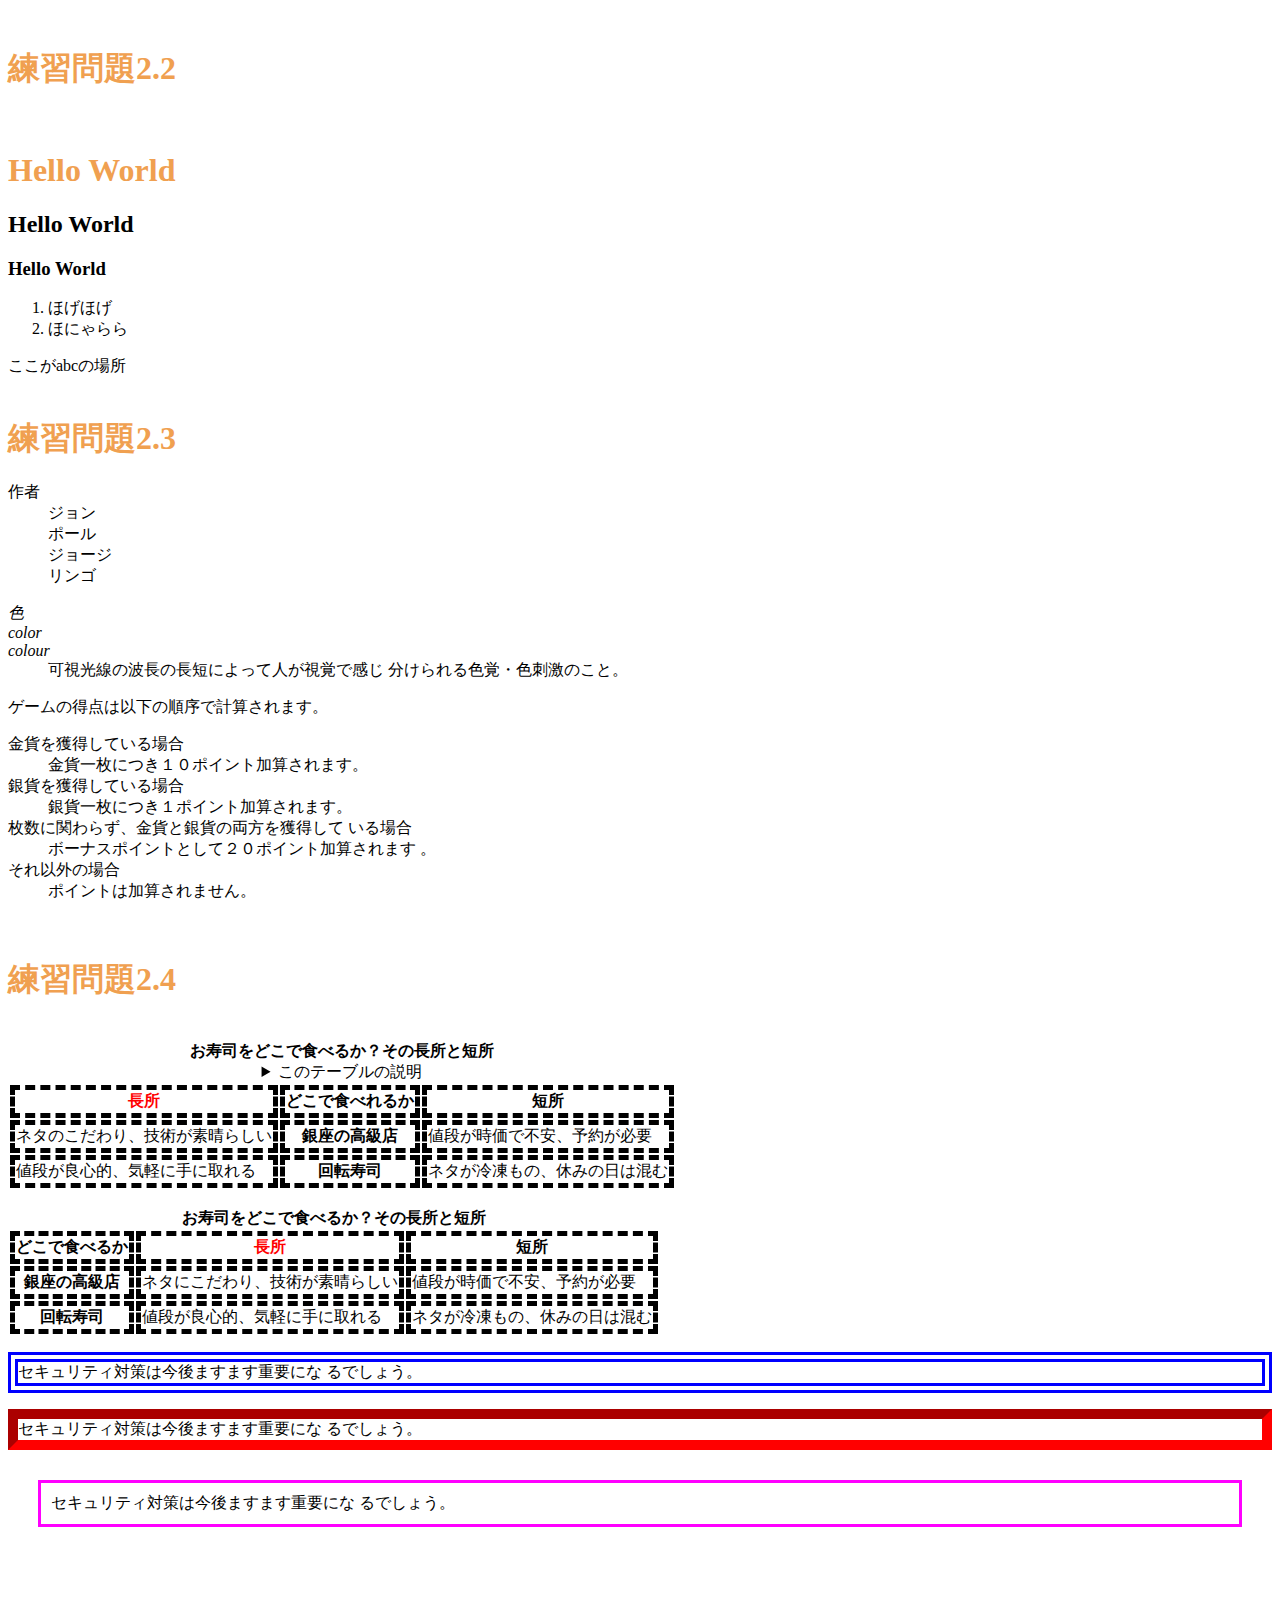
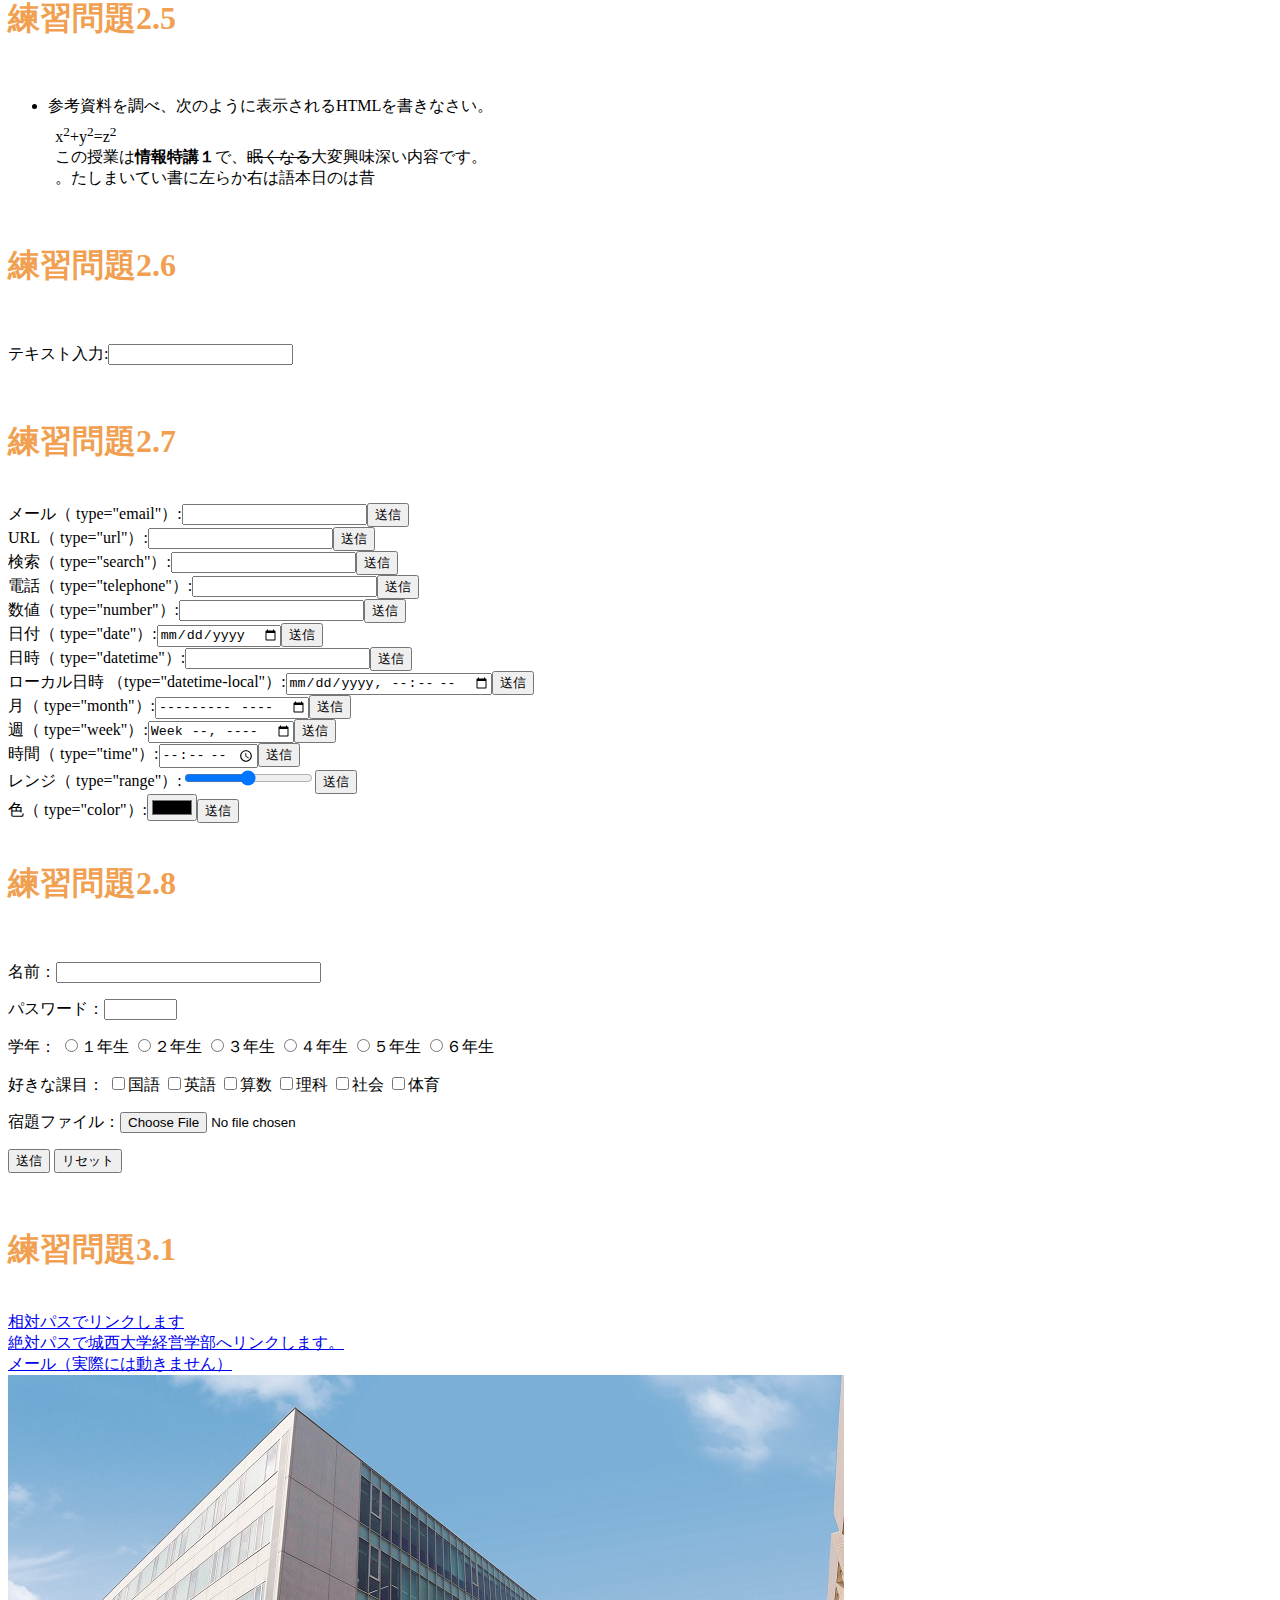
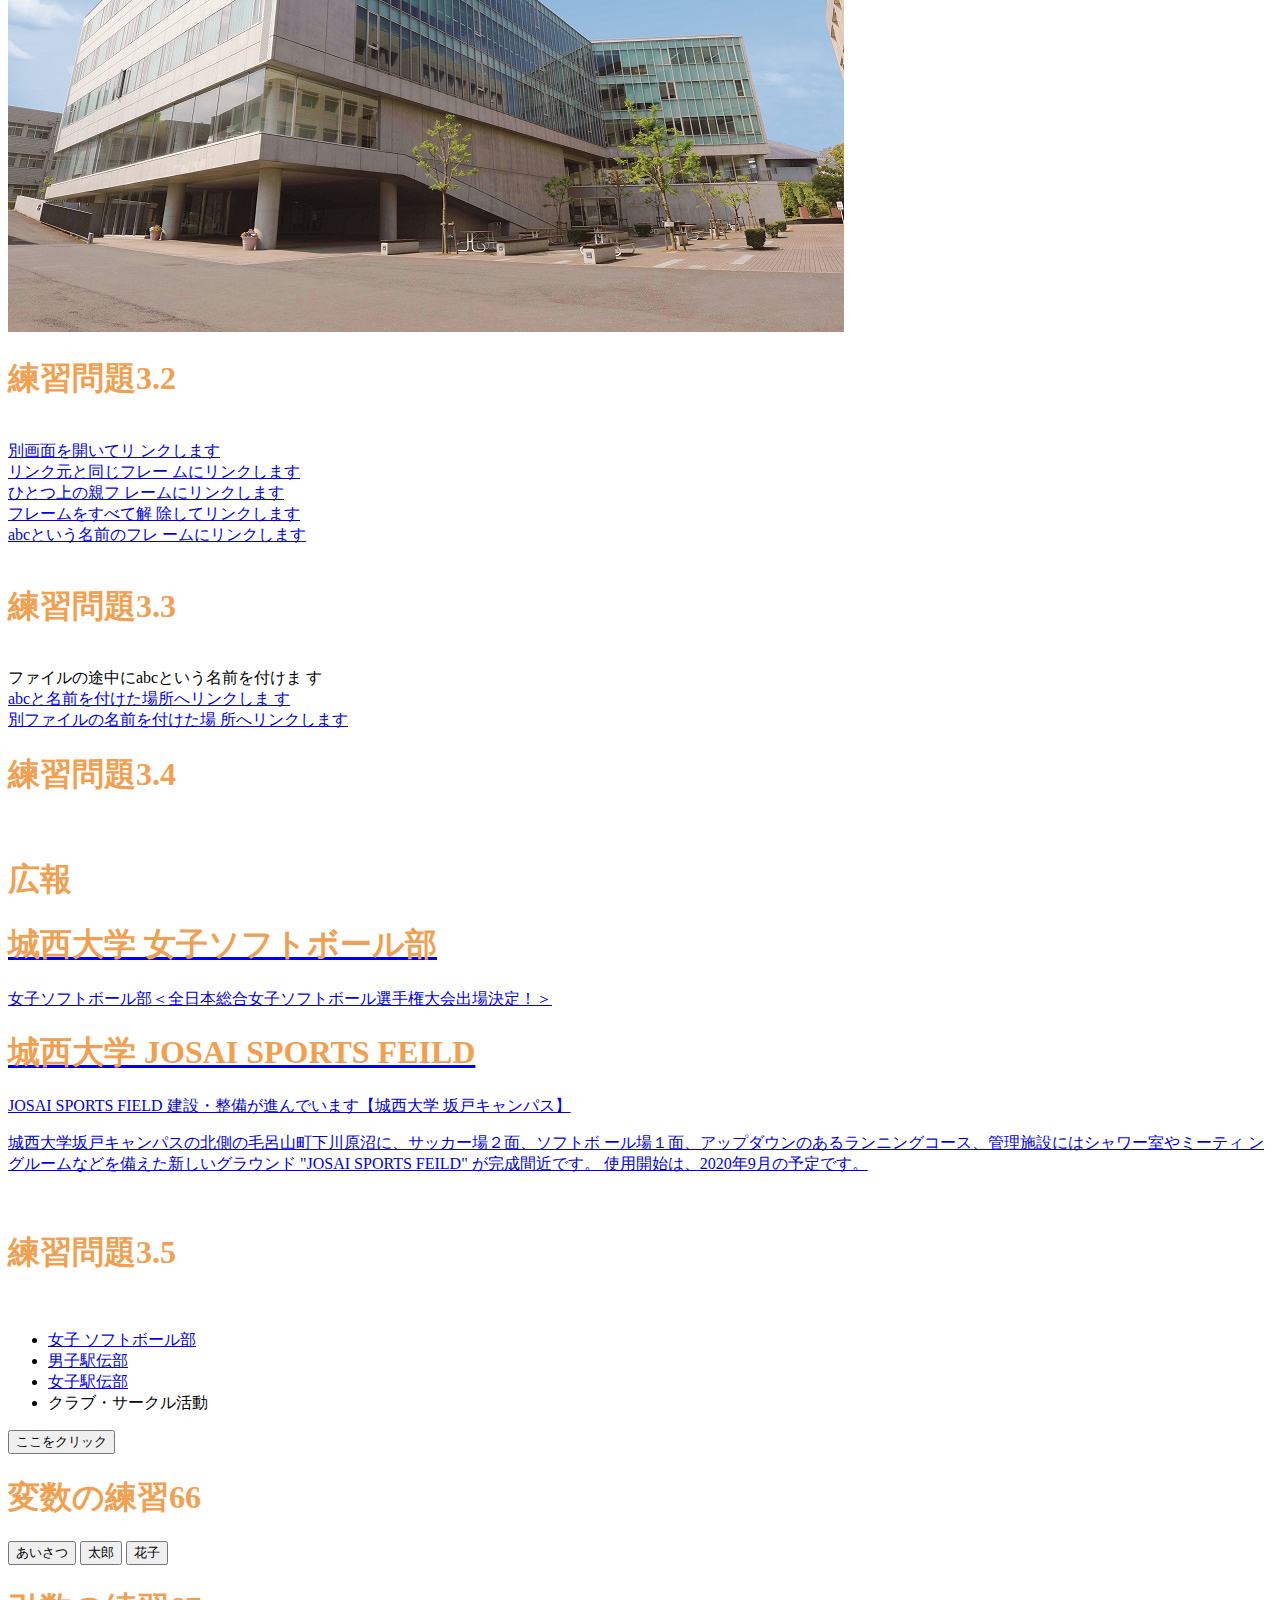
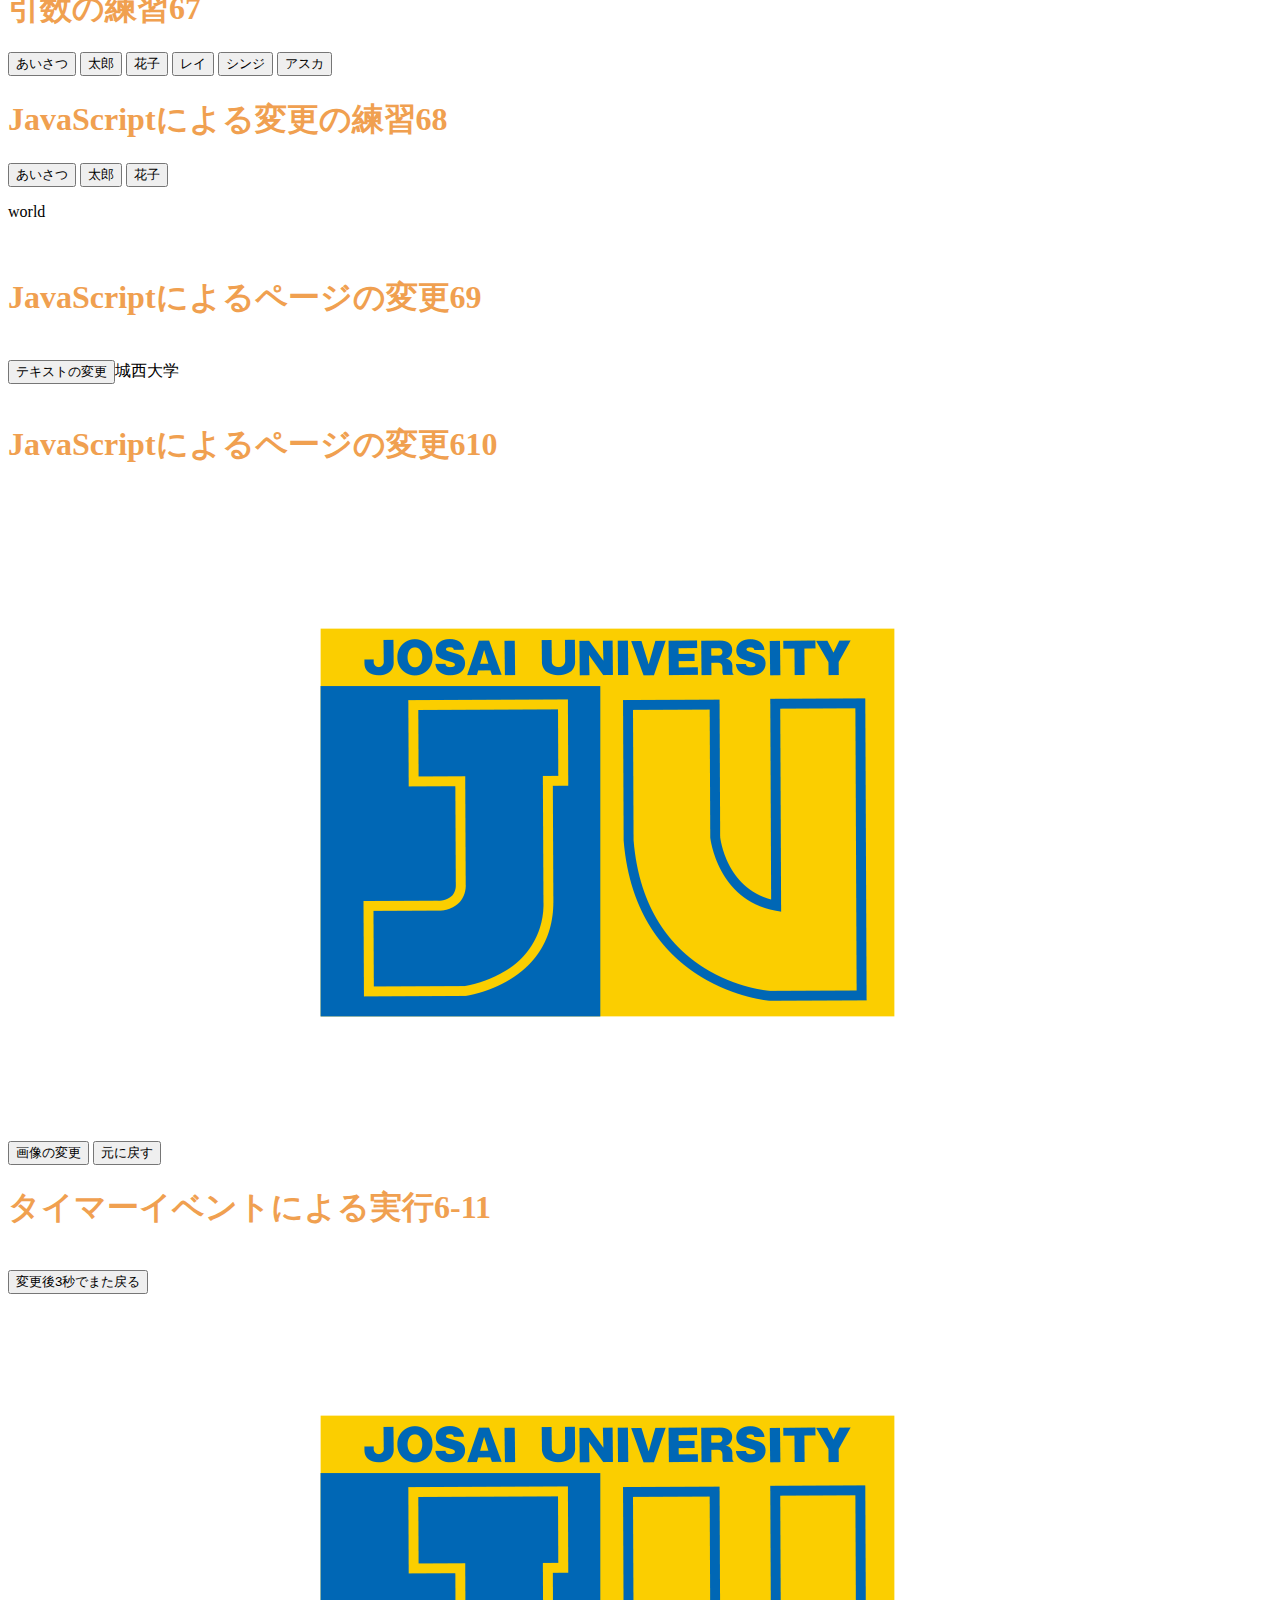
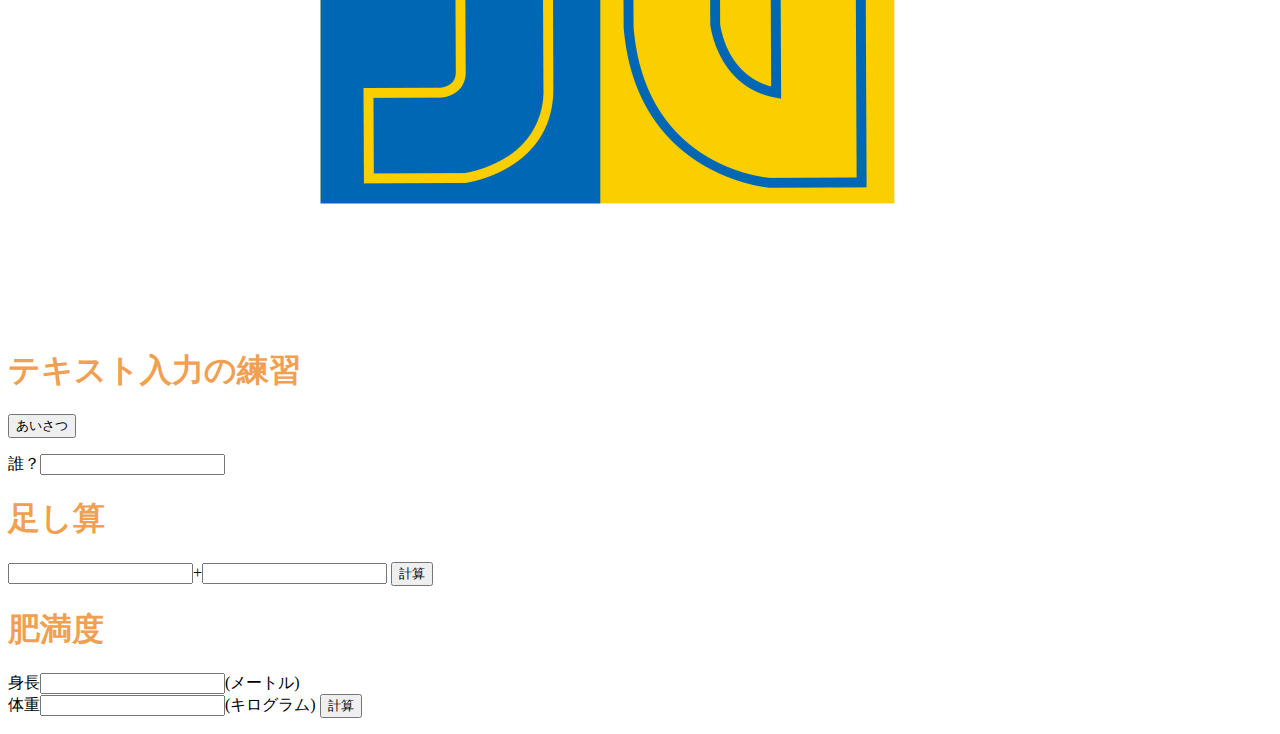
==== commit ef5cede0: "1215" ====
--- a/index.html
+++ b/index.html
@@ -273,7 +273,7 @@
 ">女子駅伝部</a></li>
 <li><a>クラブ・サークル活動</a></li>
 </ul>
-</nav> 
+</nav>
 
 
 <!--<h1>イベントハンドラの練習</h1>
@@ -312,18 +312,51 @@
 <br>
 
 <h1>JavaScriptによるページの変更69</h1>
- <div id="txt1">
-  <input type="button"value="テキストの変更"
-onclick="txtchange1();">
-城西大学</div>
-
-<br>
-
+ 
+<br>
+<div id="txt1" >
+<input type="button" value="テキストの変更" onclick="txtchange69();">城西大学</div>
+
+
+<br>
 <h1>JavaScriptによるページの変更610</h1>
- <div id="image1">
-   <input type="button" value="画像の変更" onclick="imgchange1();">
- <img src='./image/ogp.png' id="iogo" alt="josai Logo"></div>
-<br>
+<br>
+
+<div id="image1" >
+<img src='./image/ogp.png' id="logo" alt="JosaiLogo"></div>
+<input type="button" value="画像の変更" onclick="imgchange610();">
+<input type="button" value="元に戻す" onclick="imgback610();">
+
+<br>
+<h1>タイマーイベントによる実行6-11</h1>
+<br>
+<div id="back">
+<input type="button" value="変更後3秒でまた戻る" onclick="ChangeImageAndBack();">
+<img src='./image/ogp.png' id="img13" alt="Josai Logo" class="imagechange">
+
+<script src="ex07-1.js"></script></head>
+
+<h1>テキスト入力の練習</h1>
+<input type="button" value="あいさつ"onclick="sayhello71();">
+<p>誰？<input type="text" id="who71"></p>
+
+<script src="ex07-3.js"></script></head>
+
+<h1>足し算</h1>
+    <p>
+        <input type="text" id="input1">+<input type="text" id="input2">
+        <input type="button" value="計算" onclick="add();">
+    </p> 
+
+<h1>肥満度</h1>
+    <p>
+        身長<input type="text" id="yM">(メートル)
+        <br>
+        体重<input type="text" id="yKg">(キログラム)
+        <input type="button" value="計算" onclick="bmi();">
+    </p>
+
+</div>
 </body>
 
 
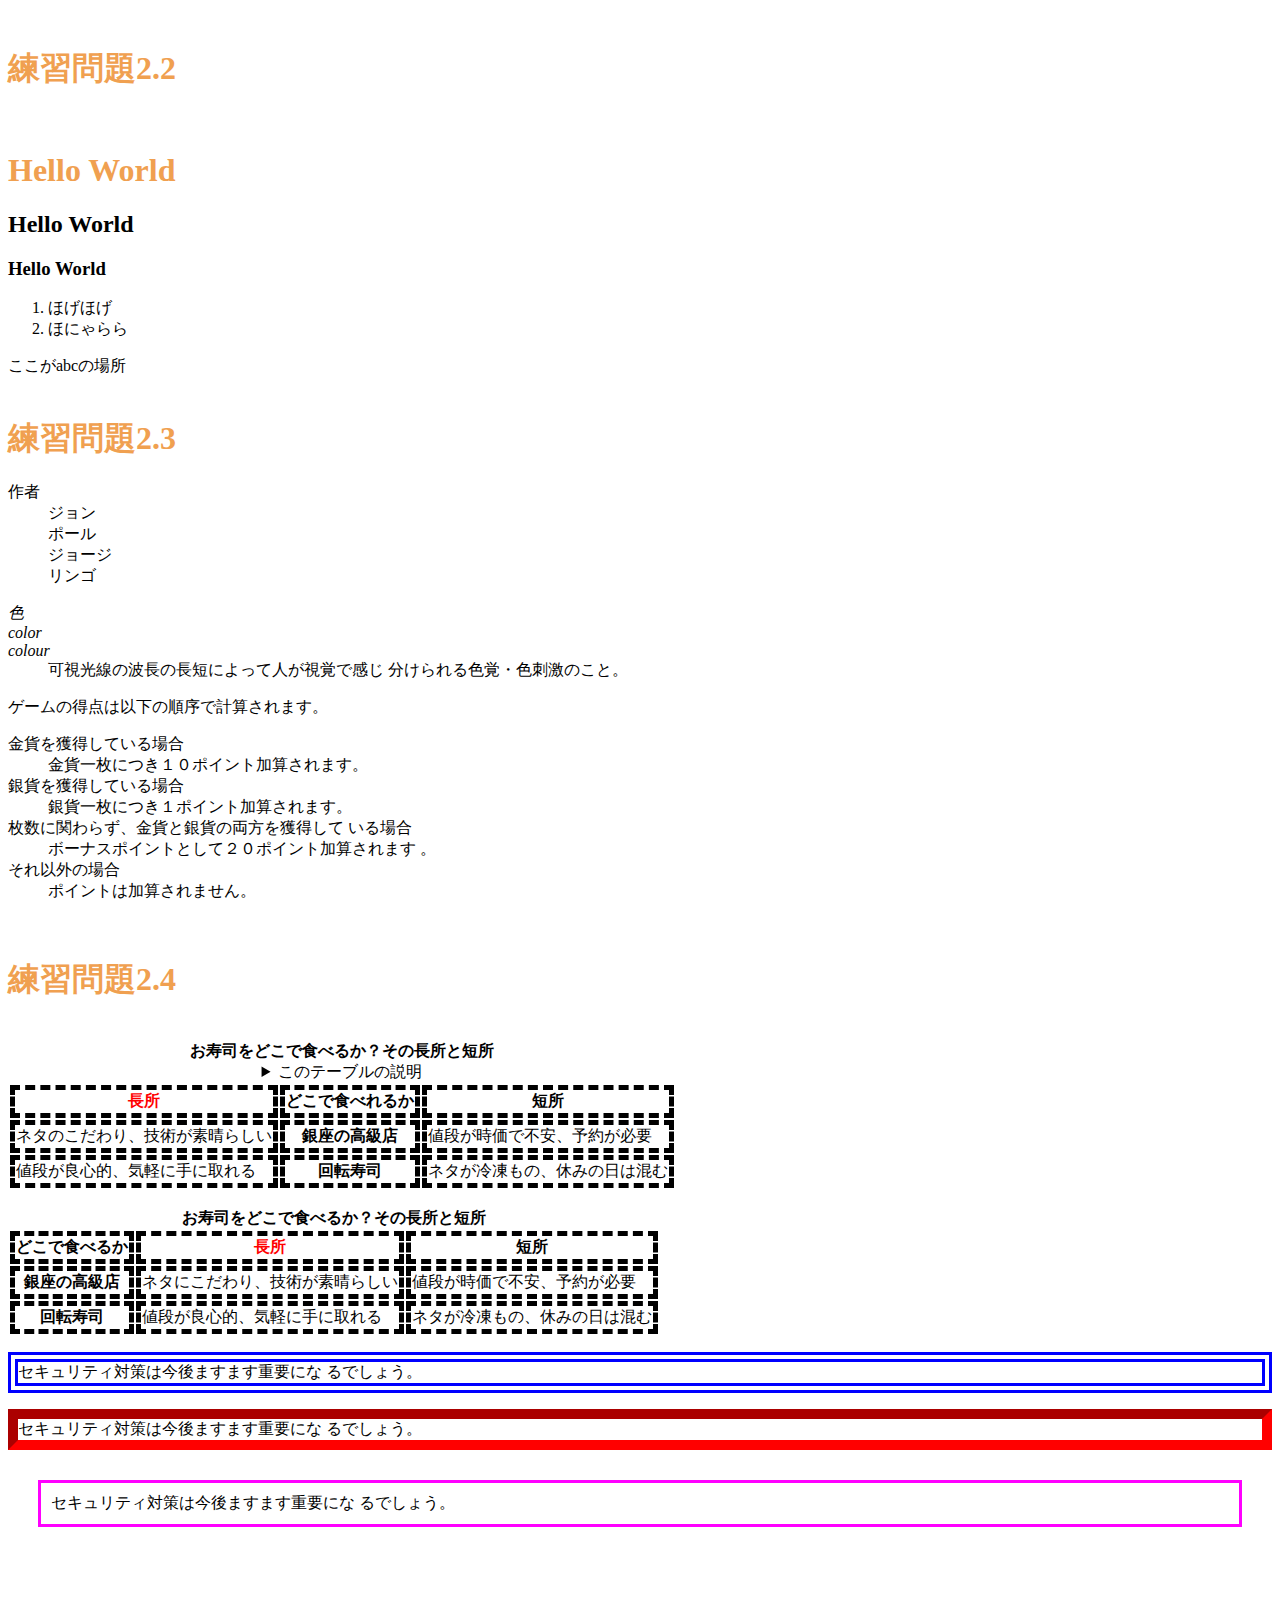
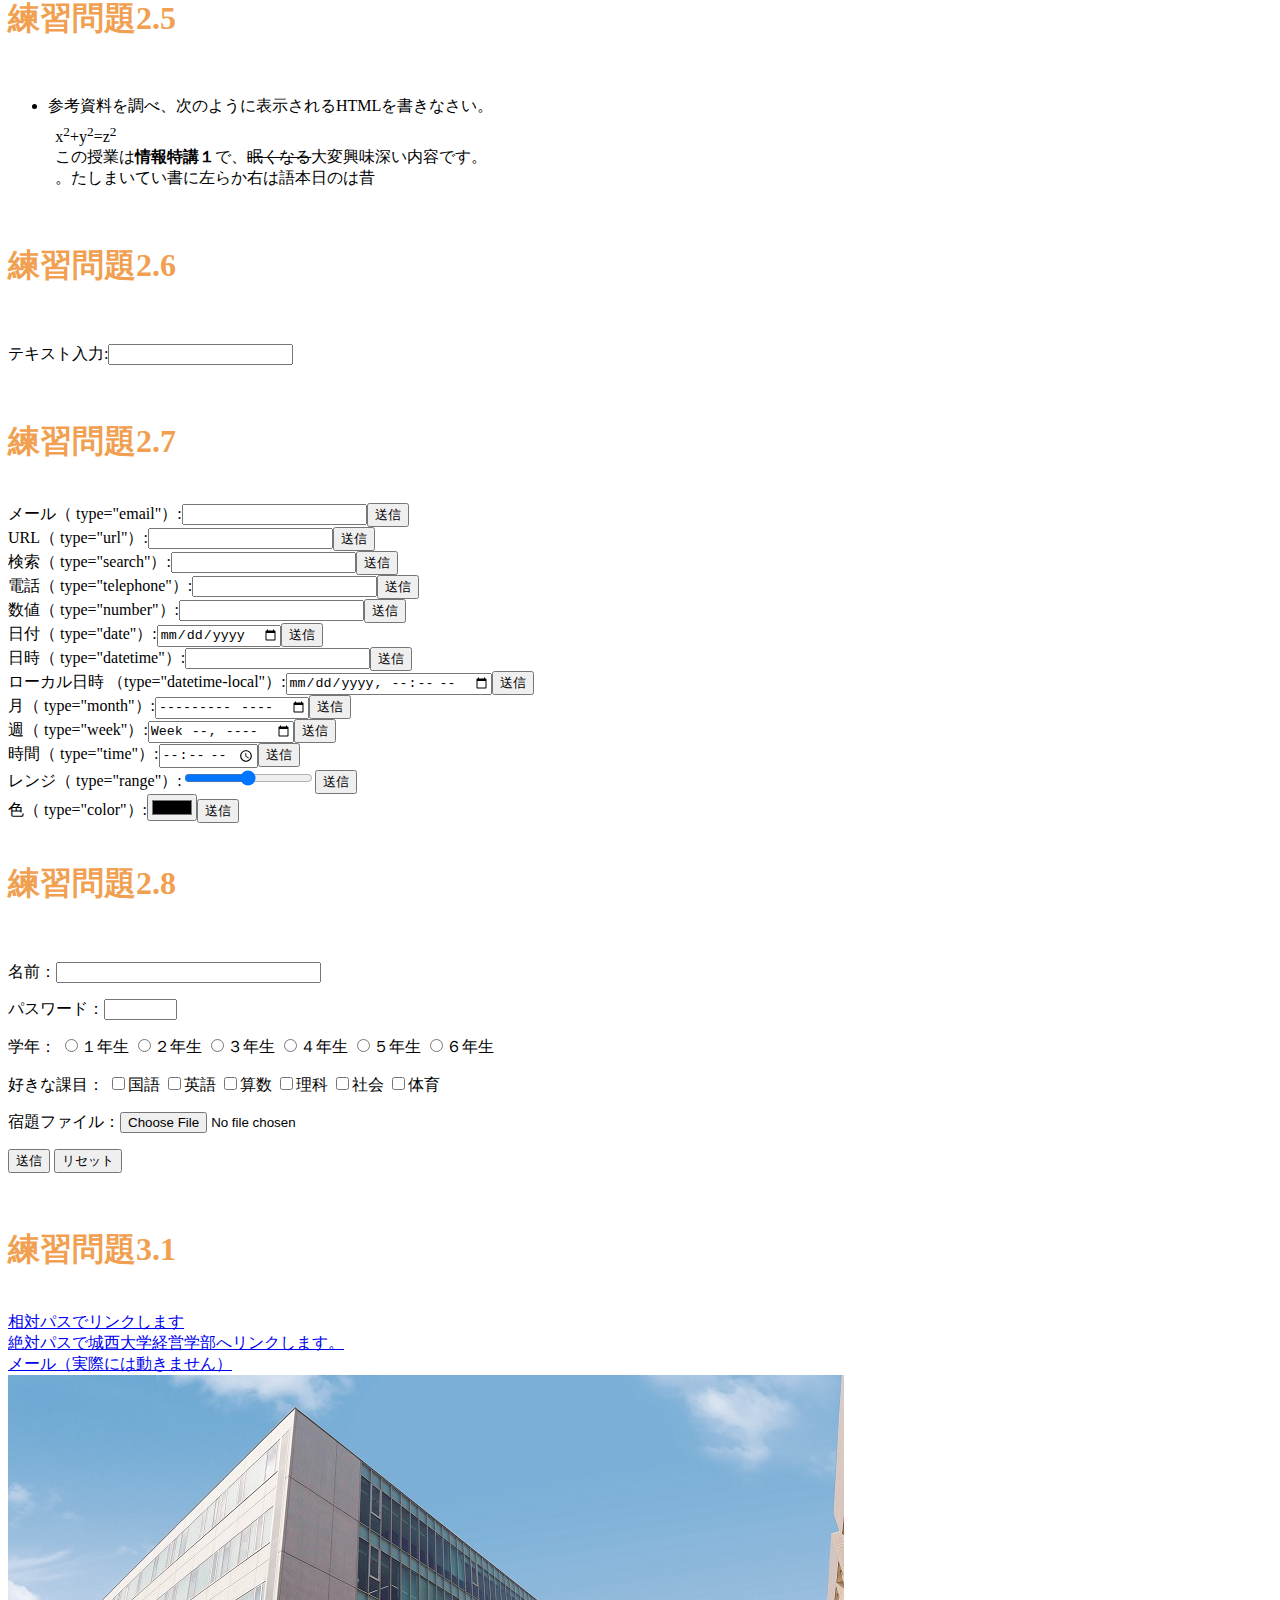
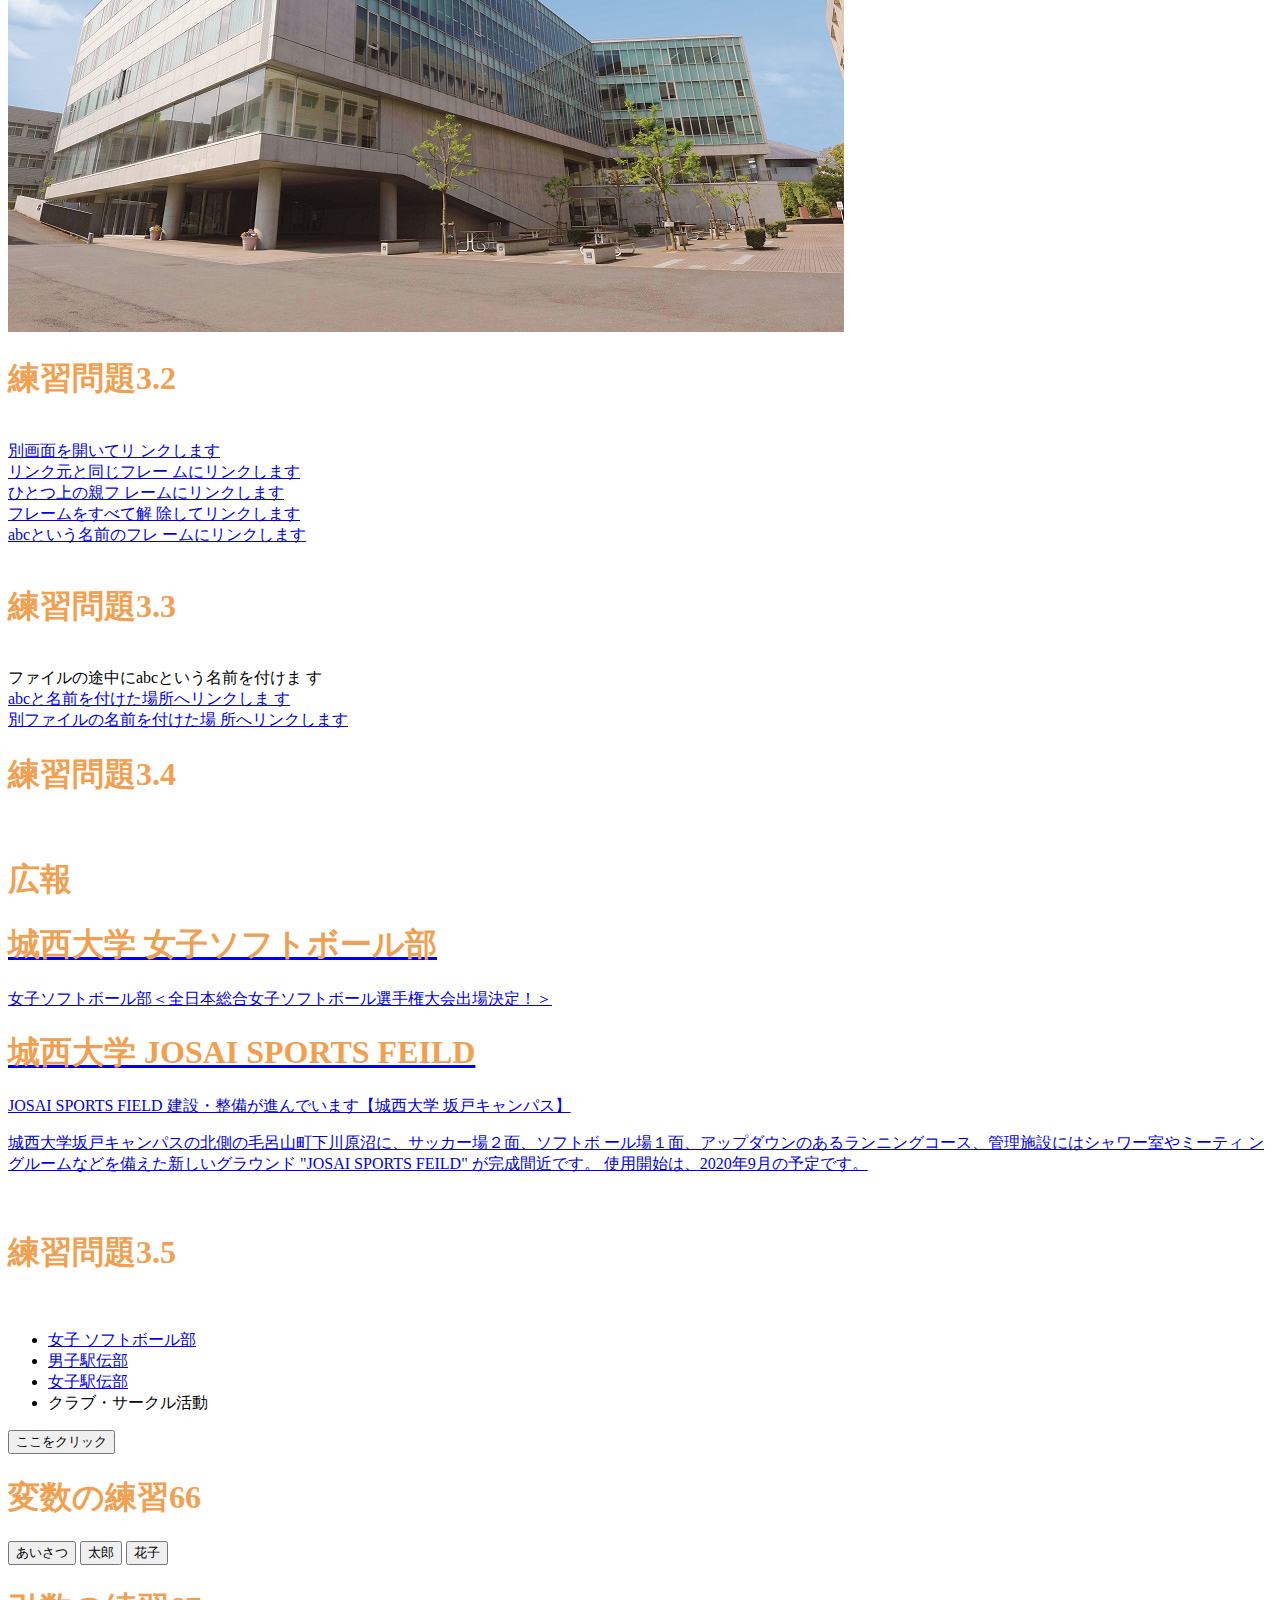
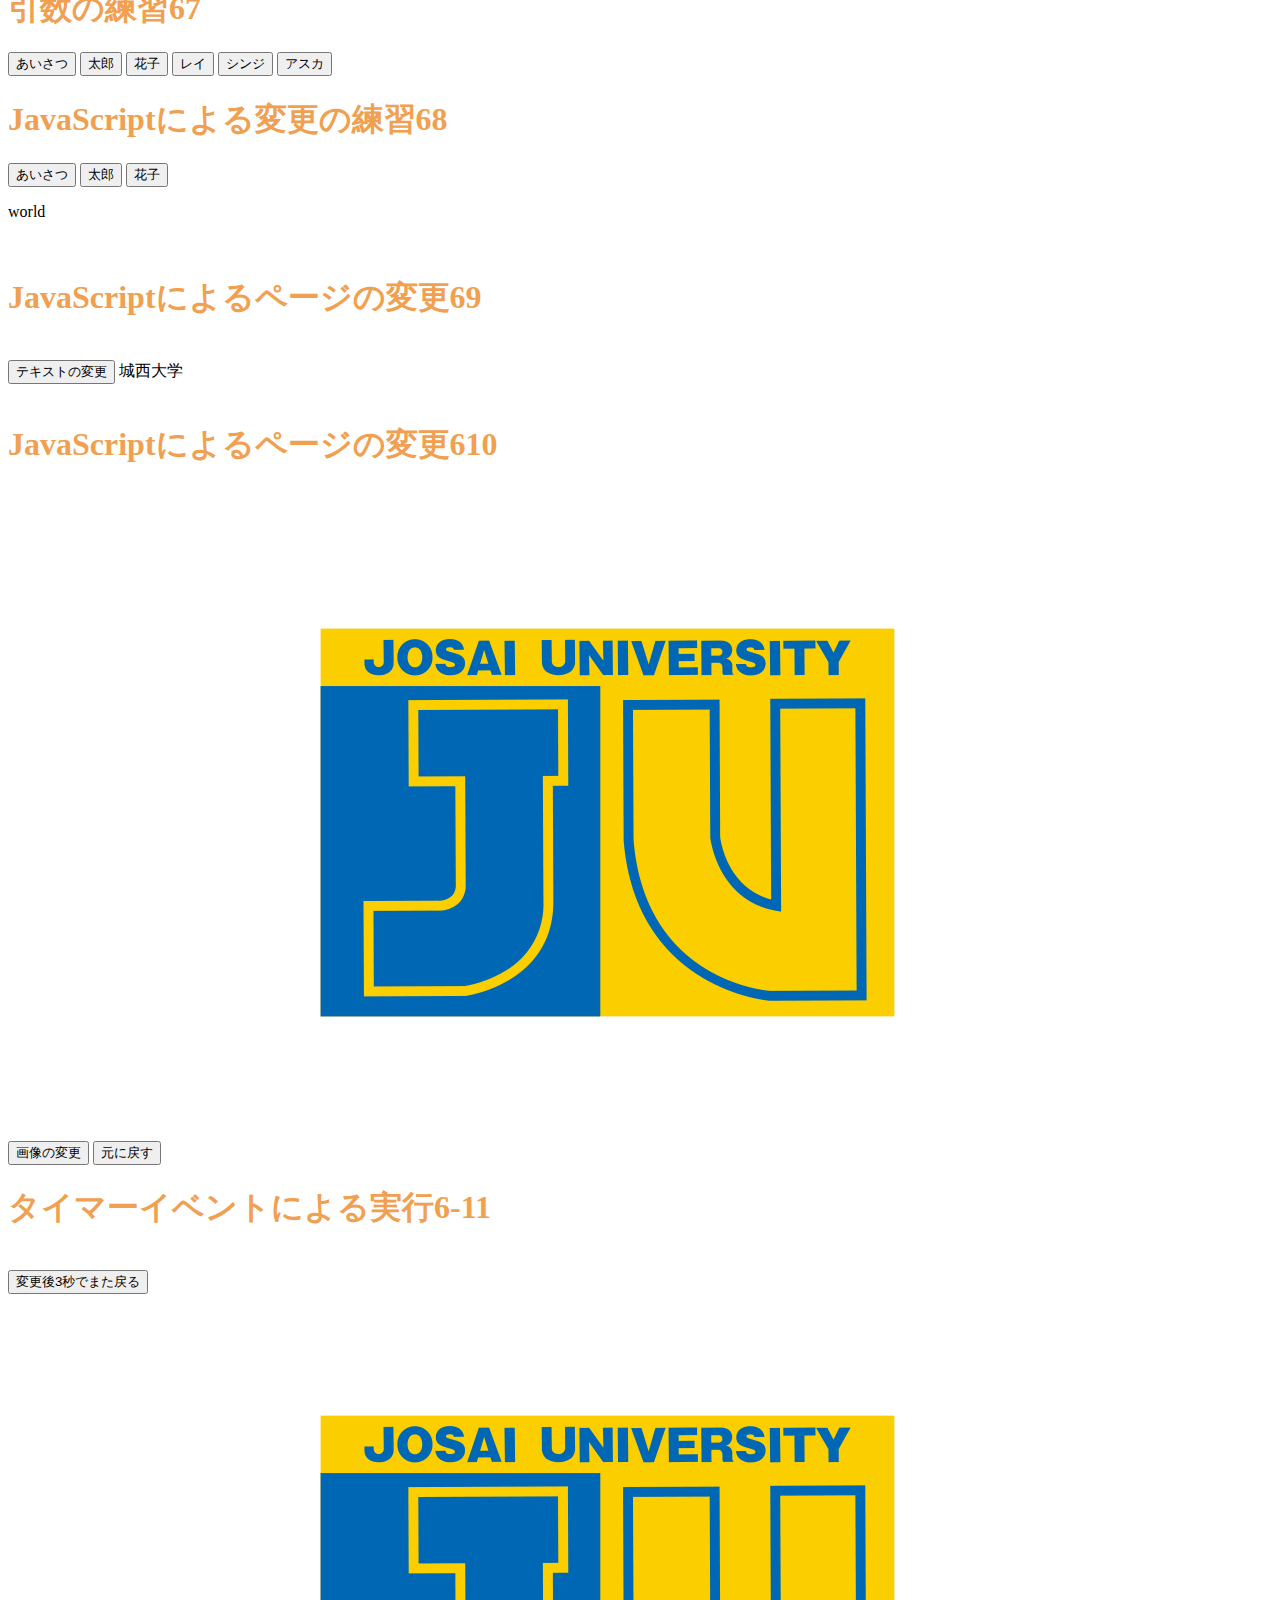
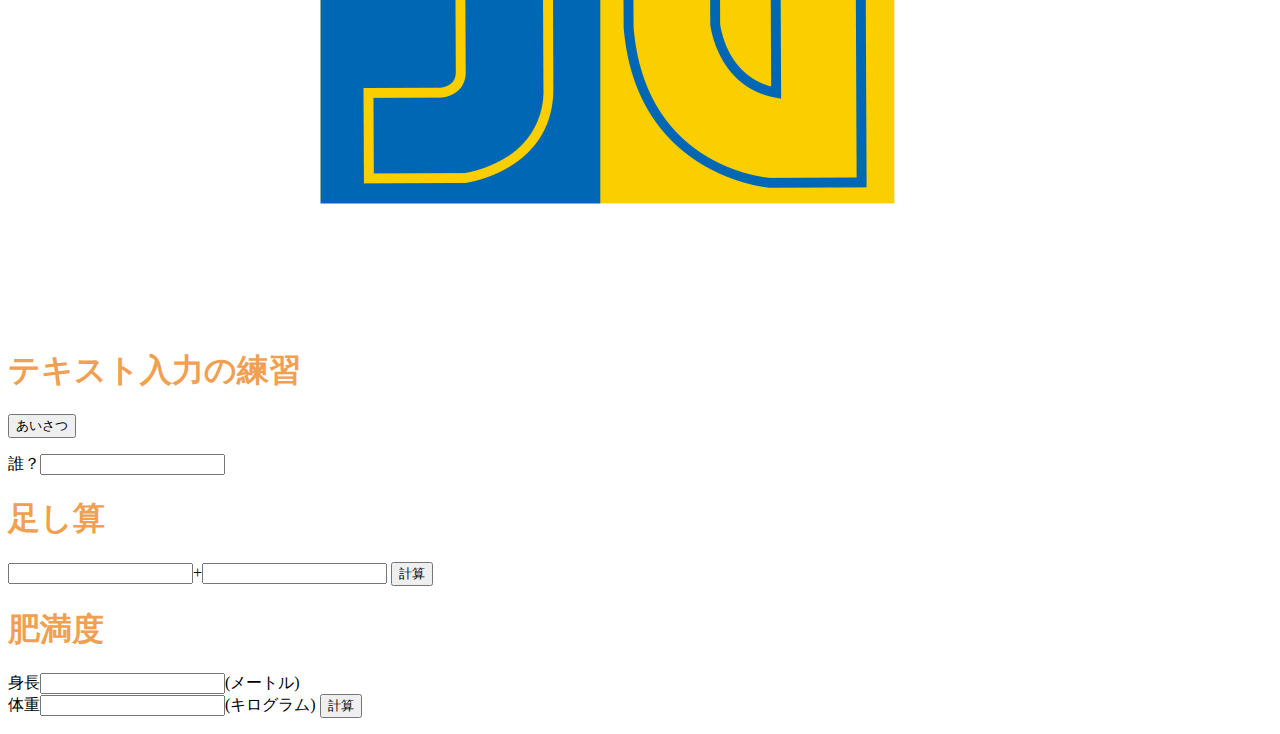
==== commit 4308208b: "1222" ====
--- a/index.html
+++ b/index.html
@@ -3,9 +3,18 @@
 <head>
   <meta charset="UTF-8">
   <title> Web開発の練習１</title>
-  <link rel="stylesheet" href="mystle.css"> <!--<script src="myjs.js"></script> --><!-- この行を追加 -->
+  <link rel="stylesheet" href="mystle.css">
+  <script src="myjs.js"></script>
+  <script src="ex06-5.js"></script>
+  <script src="ex06-7.js"></script>
+  <script src="ex06-8.js"></script>
+  <script src="ex06-9.js"></script>
+  <script src="ex07-1.js"></script>
+  <script src="ex07-3.js"></script>
+  <script src="ex07-4.js"></script>
 </head>
 <body>
+
   <!--文字の大きさの練習-->
  <br>
  <h1>練習問題2.2</h1>
@@ -315,7 +324,9 @@
  
 <br>
 <div id="txt1" >
-<input type="button" value="テキストの変更" onclick="txtchange69();">城西大学</div>
+<input type="button" value="テキストの変更"
+ onclick="txtchange69();">
+ 城西大学</div>
 
 
 <br>
@@ -334,7 +345,6 @@
 <input type="button" value="変更後3秒でまた戻る" onclick="ChangeImageAndBack();">
 <img src='./image/ogp.png' id="img13" alt="Josai Logo" class="imagechange">
 
-<script src="ex07-1.js"></script></head>
 
 <h1>テキスト入力の練習</h1>
 <input type="button" value="あいさつ"onclick="sayhello71();">
@@ -356,7 +366,6 @@
         <input type="button" value="計算" onclick="bmi();">
     </p>
 
-</div>
 </body>
 
 
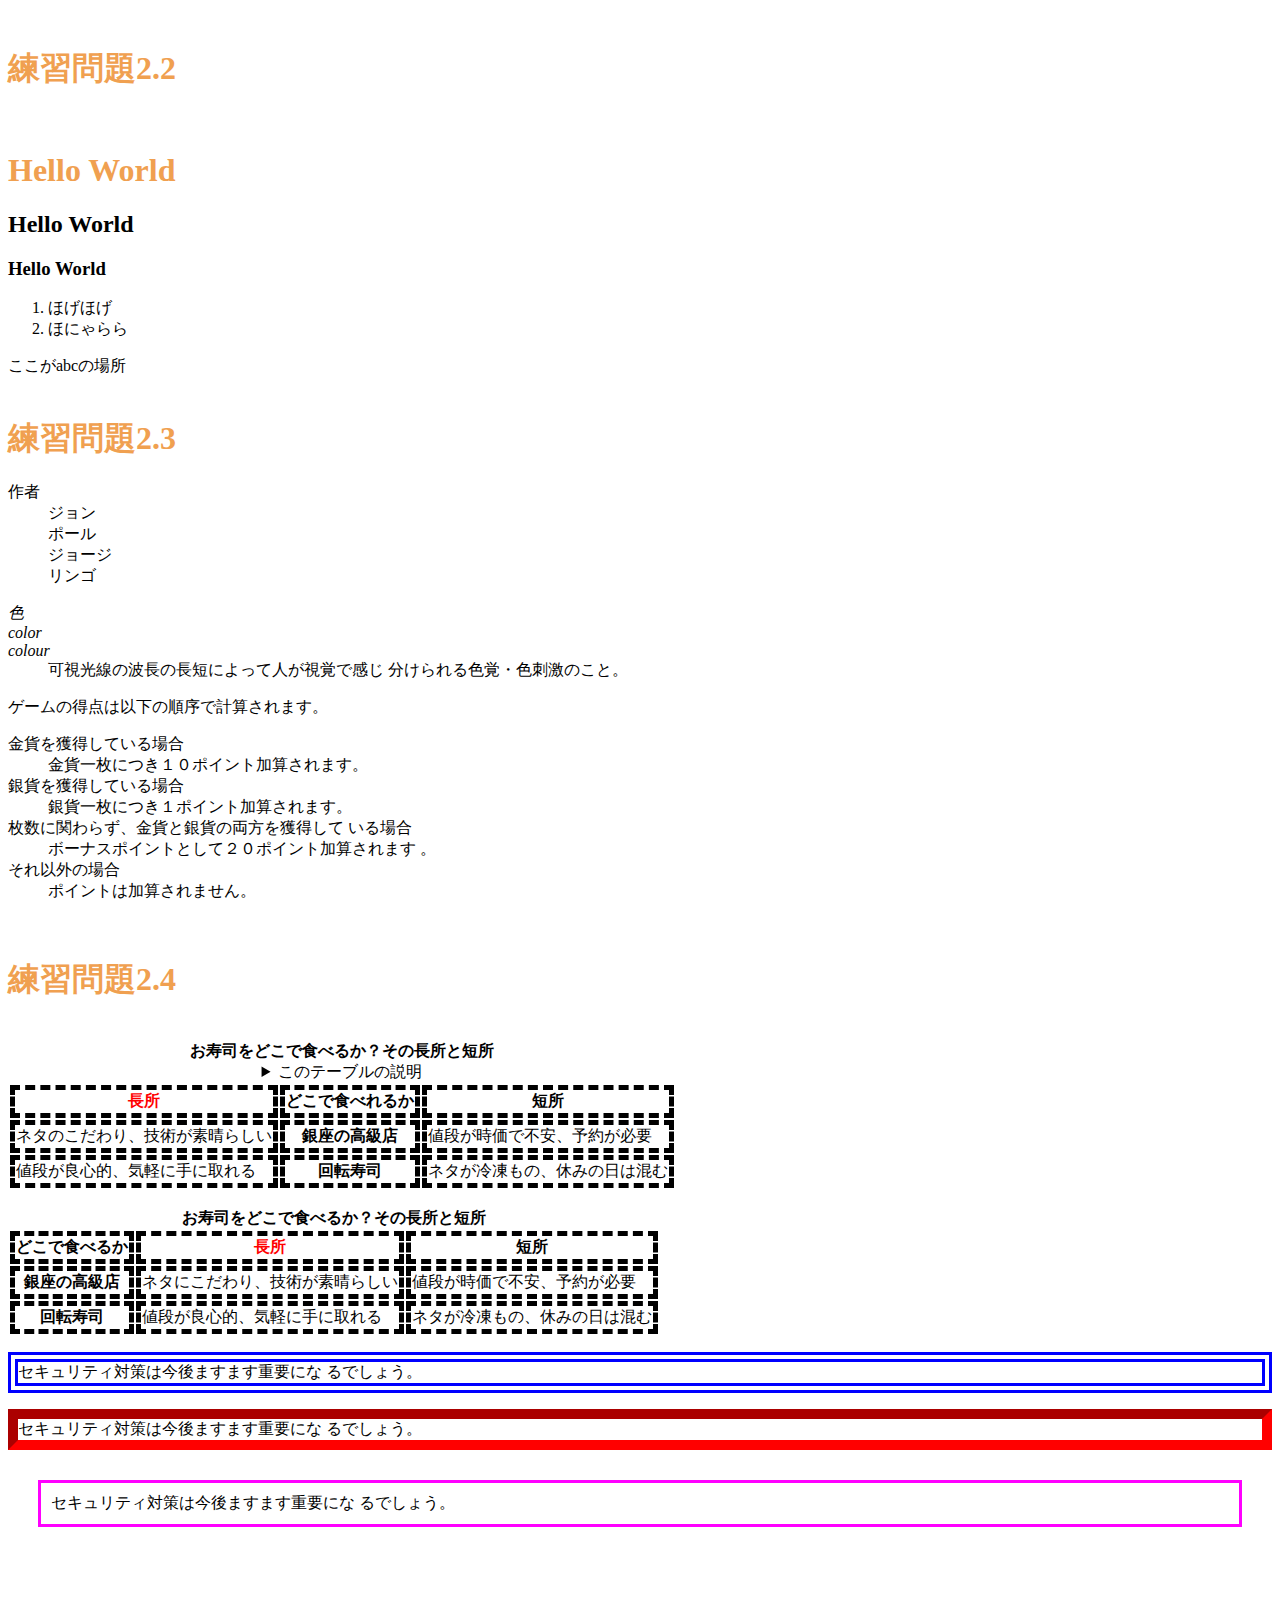
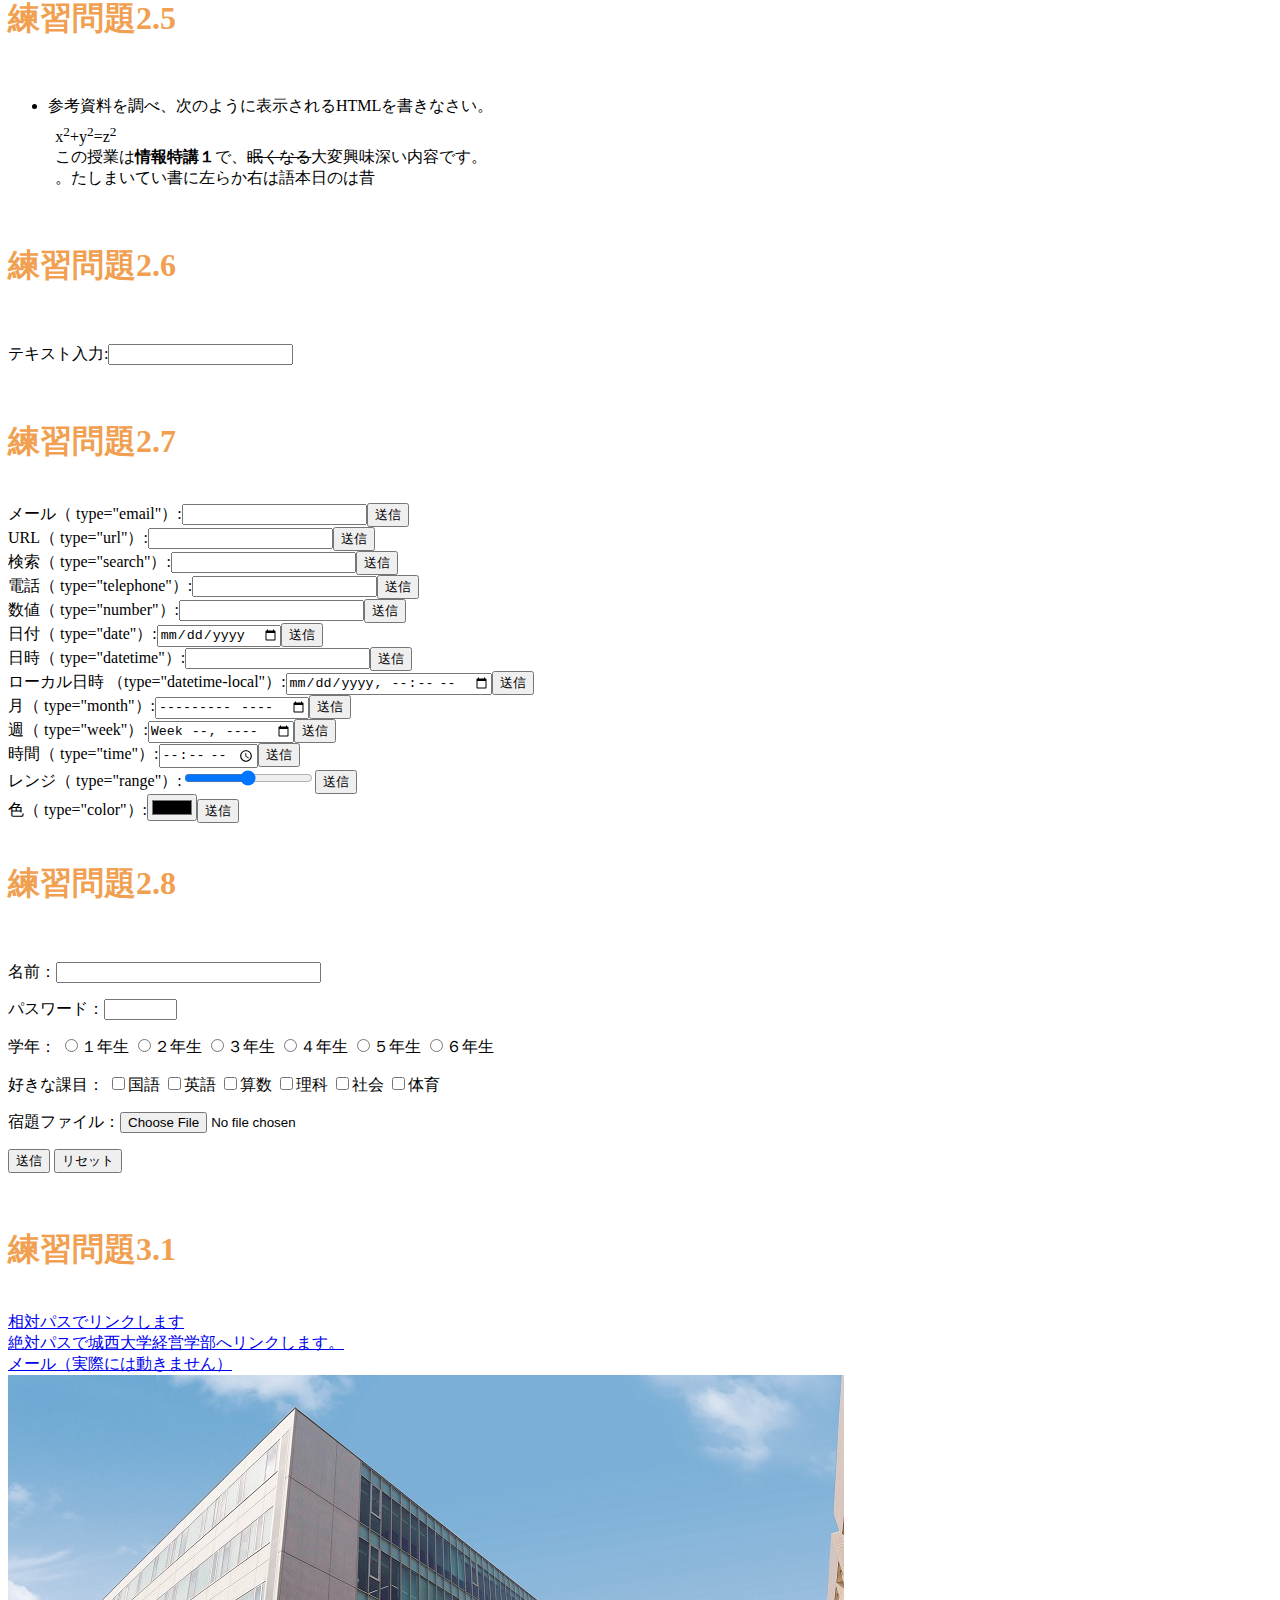
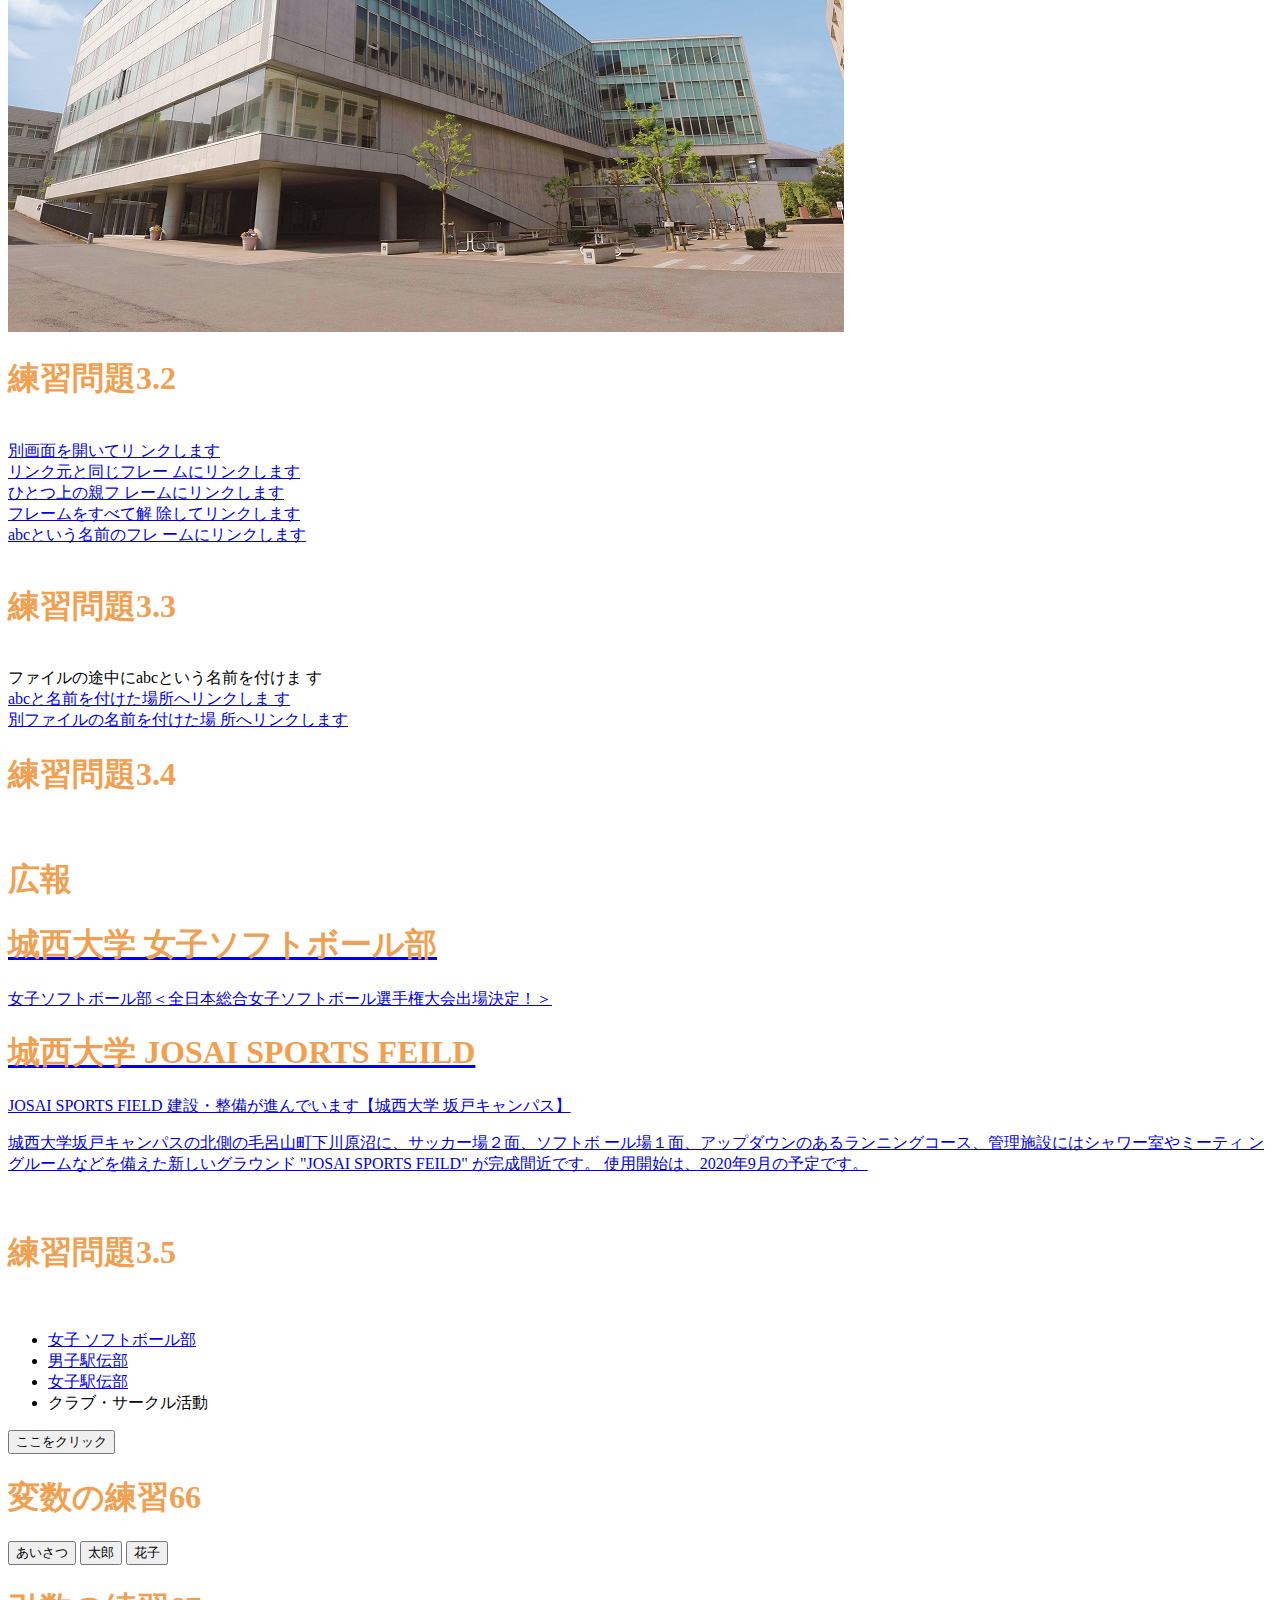
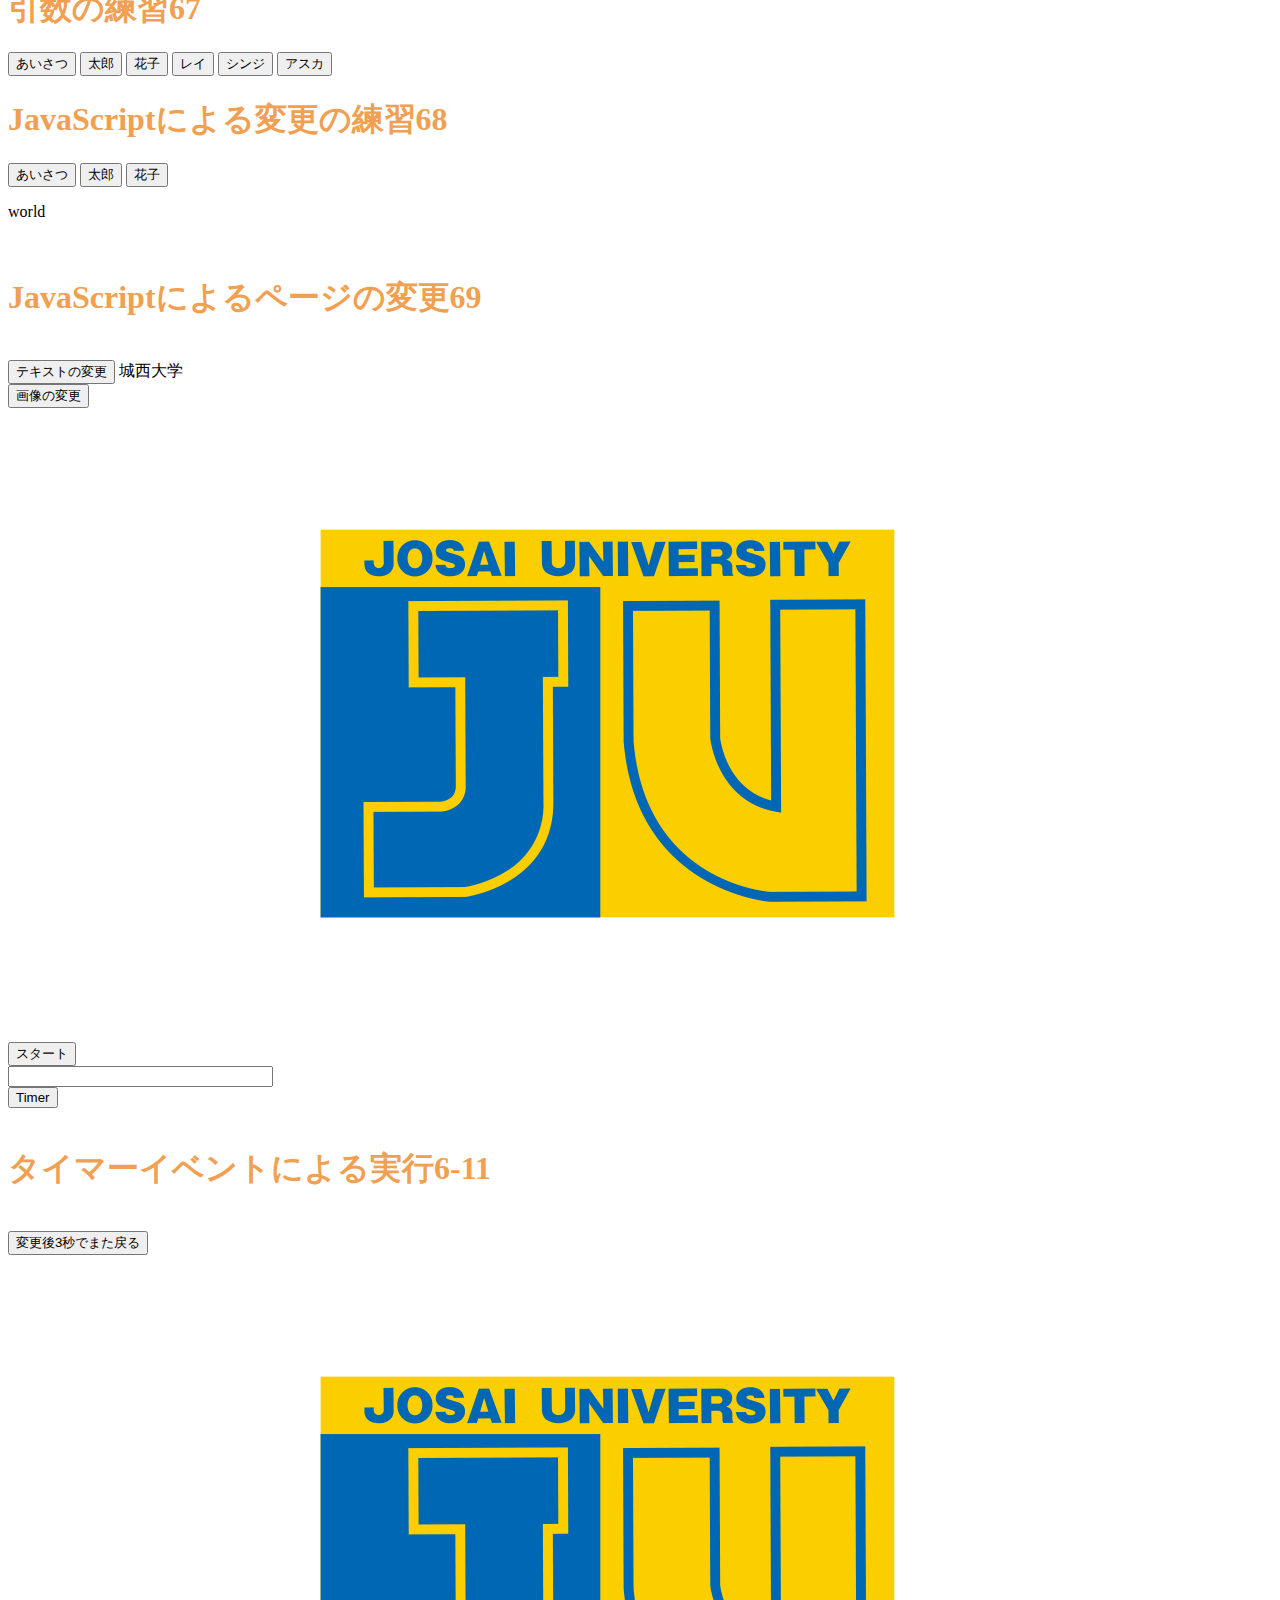
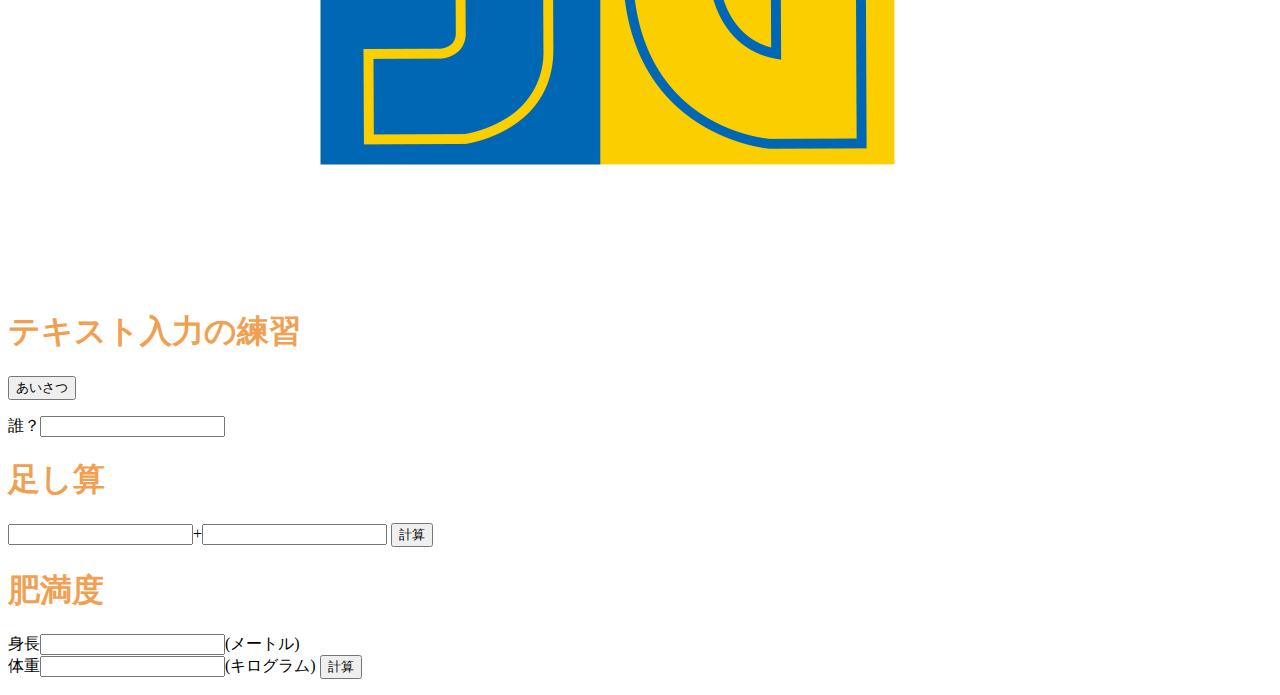
==== commit 4dbc5dd9: "0112" ====
--- a/index.html
+++ b/index.html
@@ -325,18 +325,25 @@
 <br>
 <div id="txt1" >
 <input type="button" value="テキストの変更"
- onclick="txtchange69();">
+ onclick="txtchange1();">
  城西大学</div>
 
-
-<br>
-<h1>JavaScriptによるページの変更610</h1>
-<br>
-
 <div id="image1" >
-<img src='./image/ogp.png' id="logo" alt="JosaiLogo"></div>
-<input type="button" value="画像の変更" onclick="imgchange610();">
-<input type="button" value="元に戻す" onclick="imgback610();">
+    <input type="button" value="画像の変更"
+     onclick="imgchange1();">
+     <img src='./image/ogp.png' id="logo" alt="JosaiLogo">
+    </div>
+
+<form name="timer">
+    <input type="button" value="スタート"
+     onclick="startfnc()">
+     <br>
+      <input type="text" name="moji" size="30" 
+    value=""> </form>
+
+<form> <input type="button" value="Timer" 
+    onclick="setTimeout('mes()',3000)"> </form>
+
 
 <br>
 <h1>タイマーイベントによる実行6-11</h1>
@@ -347,10 +354,10 @@
 
 
 <h1>テキスト入力の練習</h1>
-<input type="button" value="あいさつ"onclick="sayhello71();">
-<p>誰？<input type="text" id="who71"></p>
-
-<script src="ex07-3.js"></script></head>
+<input type="button" value="あいさつ"
+onclick="sayhello71();">
+<p>誰？<input type="text" id="who"></p>
+
 
 <h1>足し算</h1>
     <p>
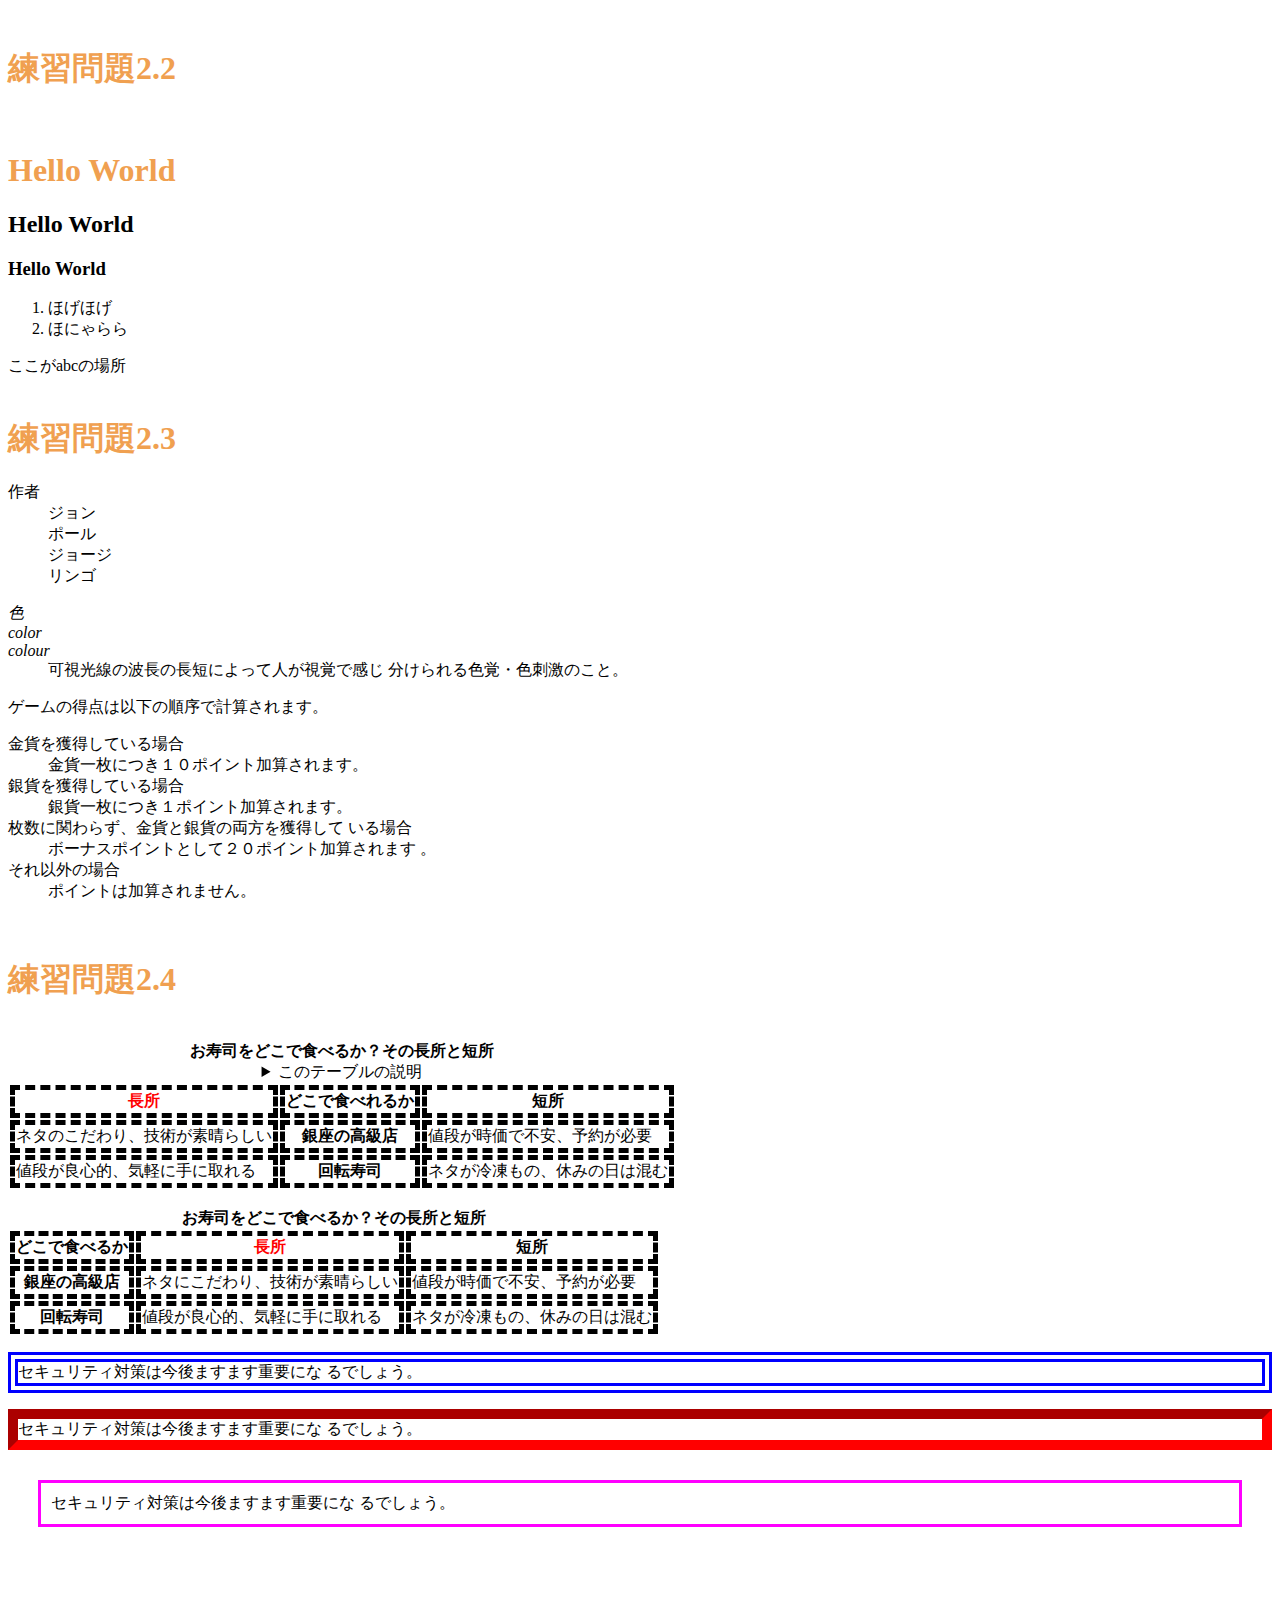
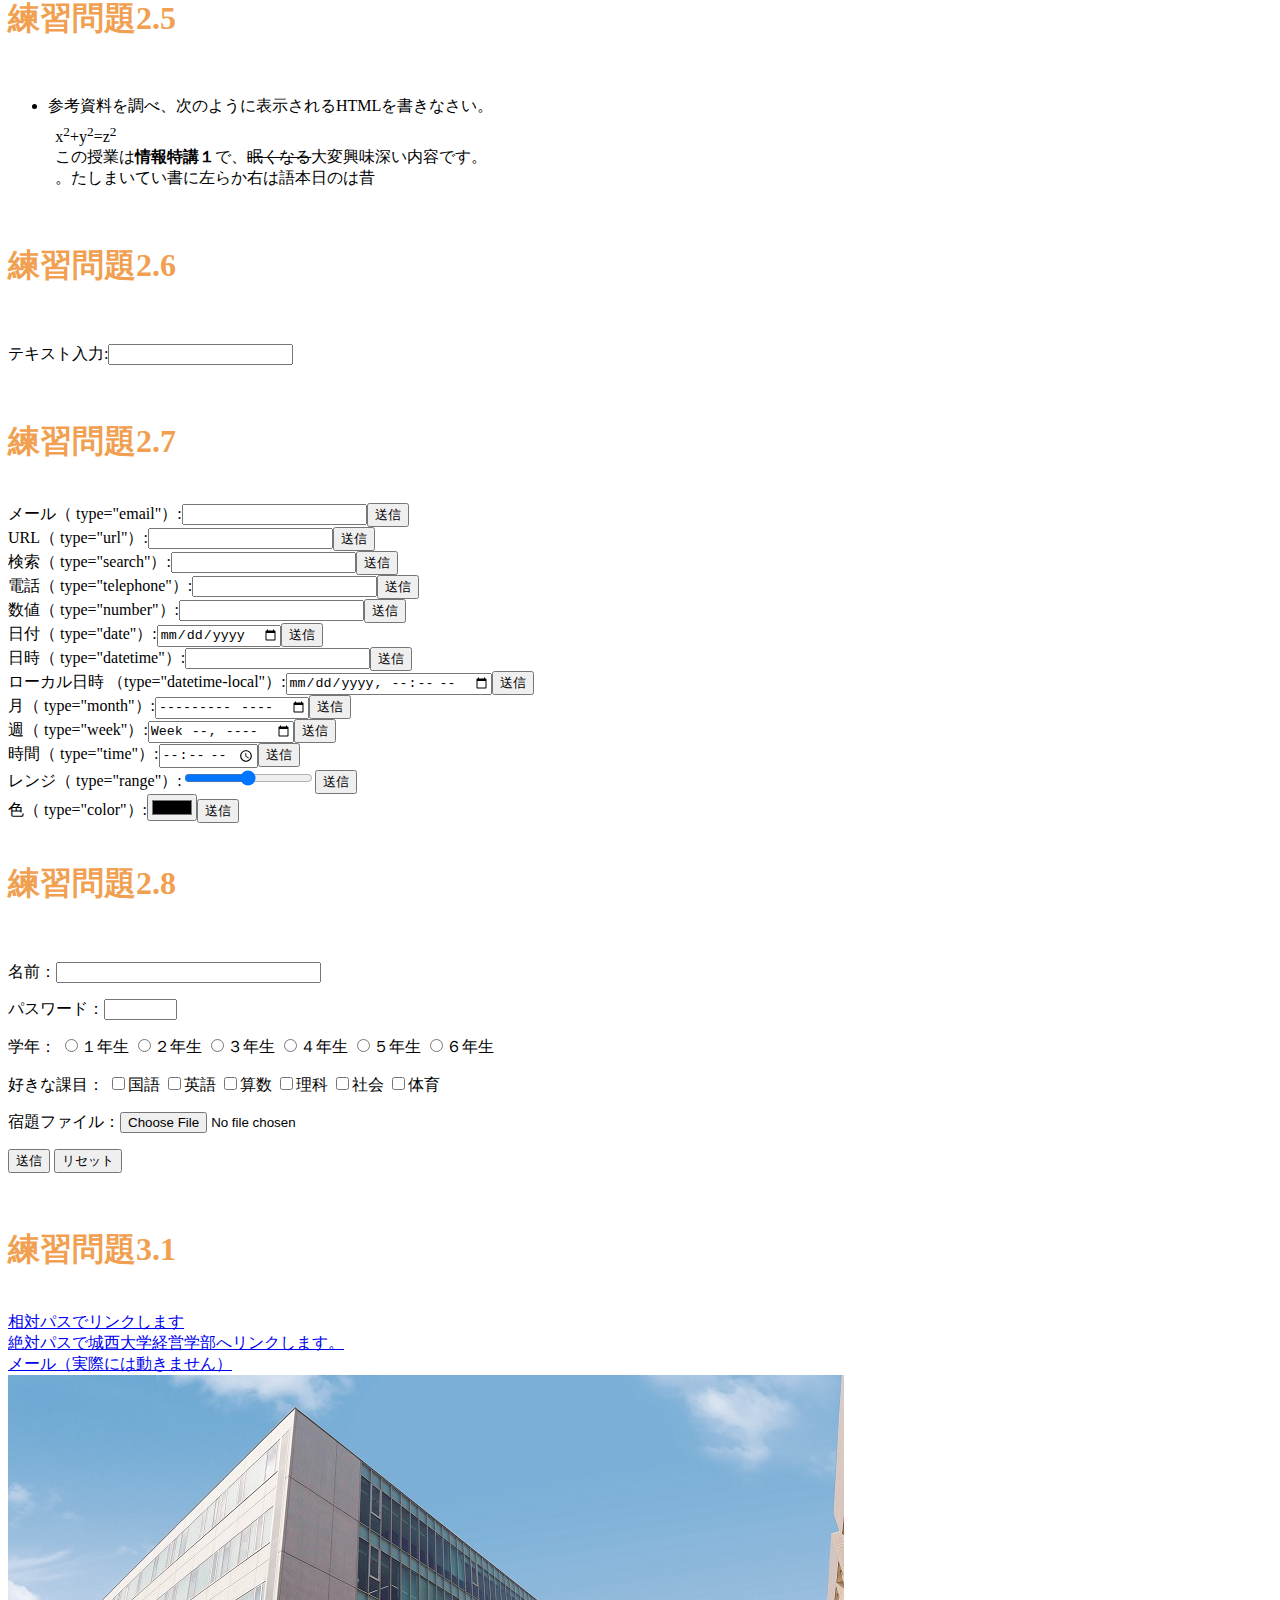
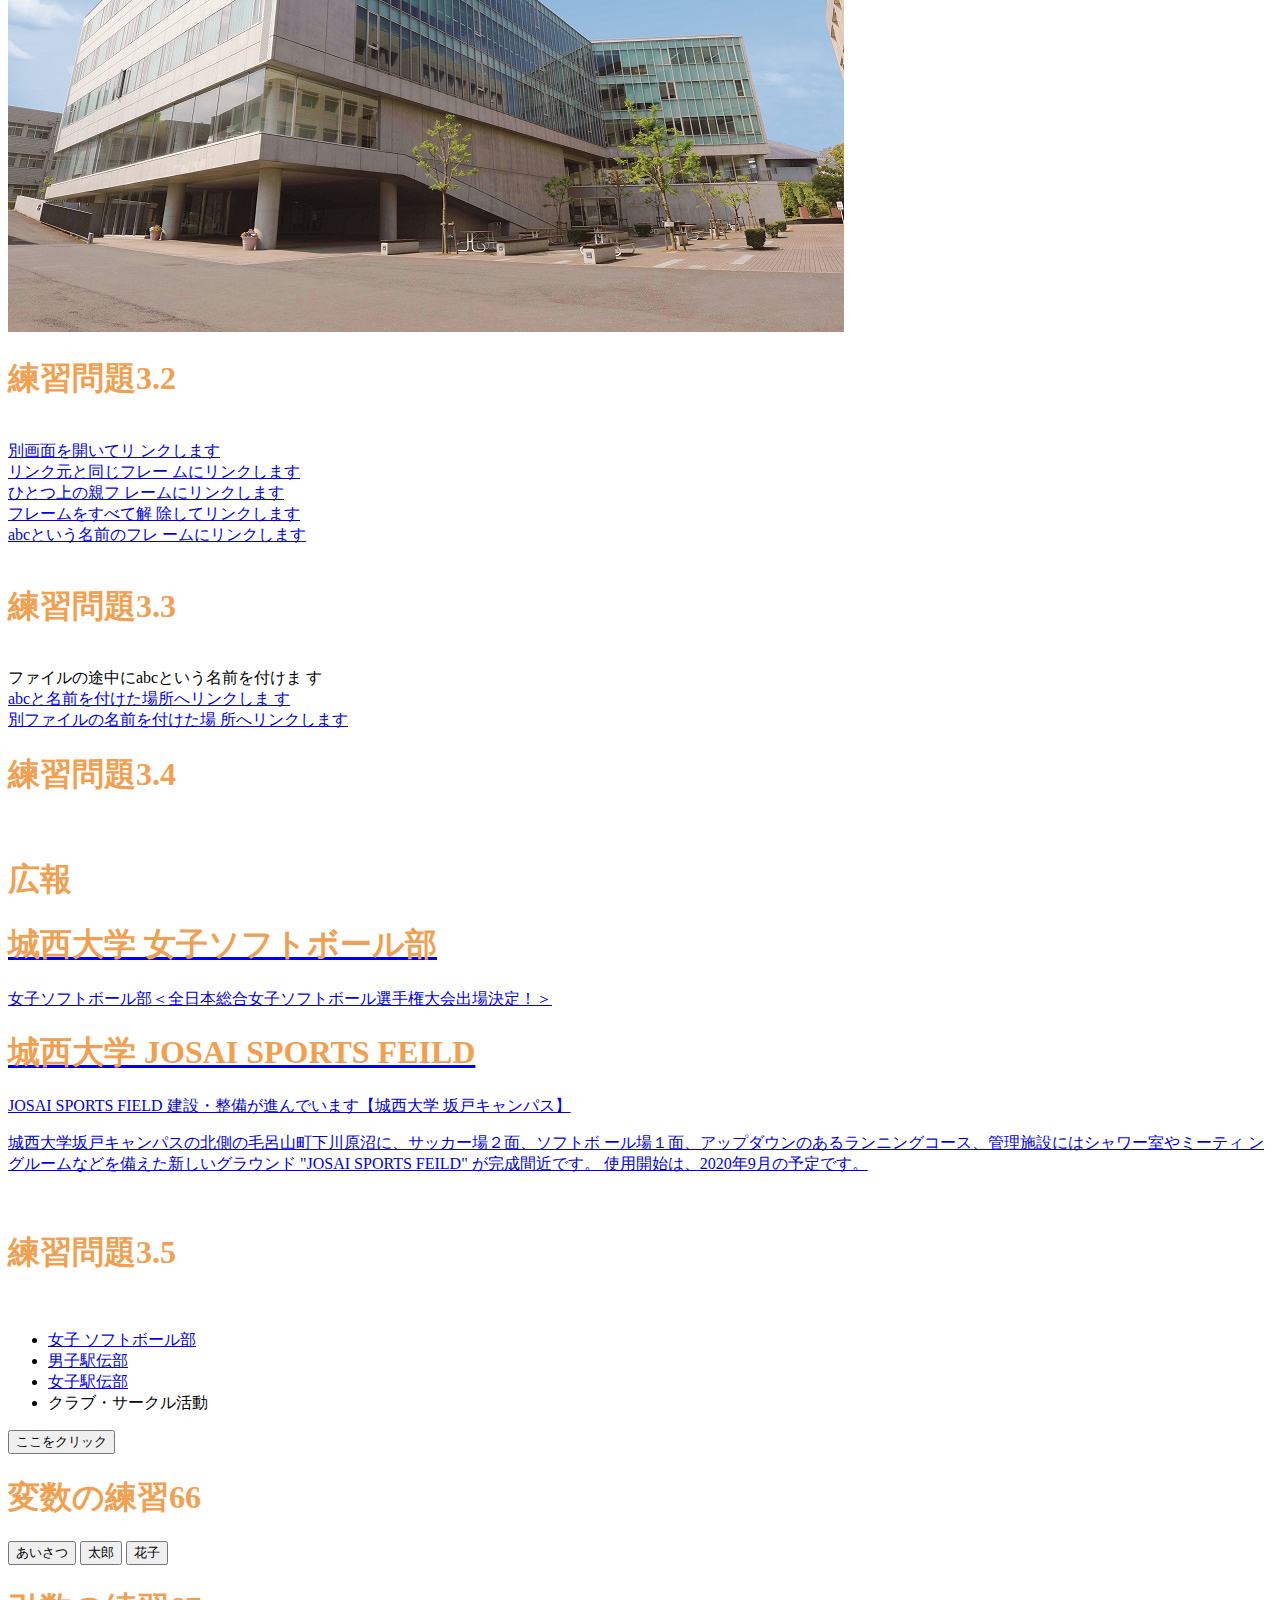
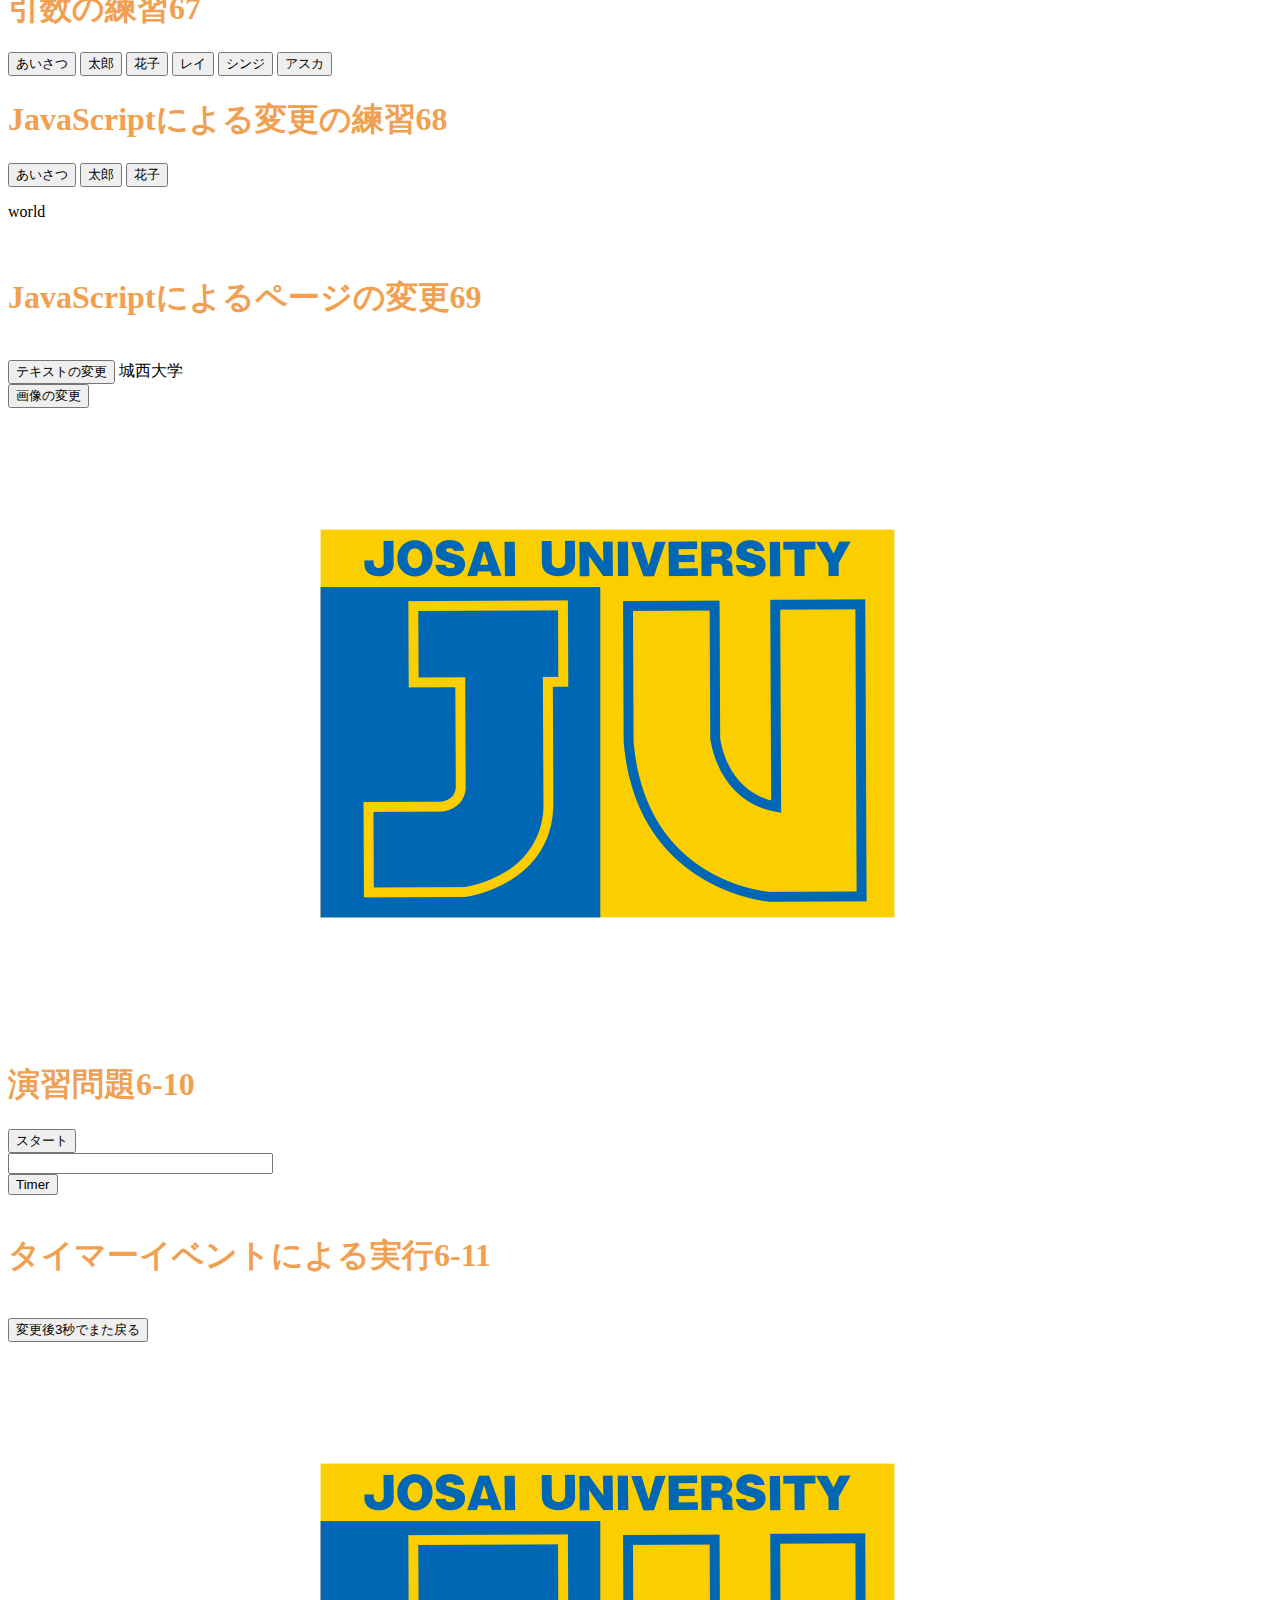
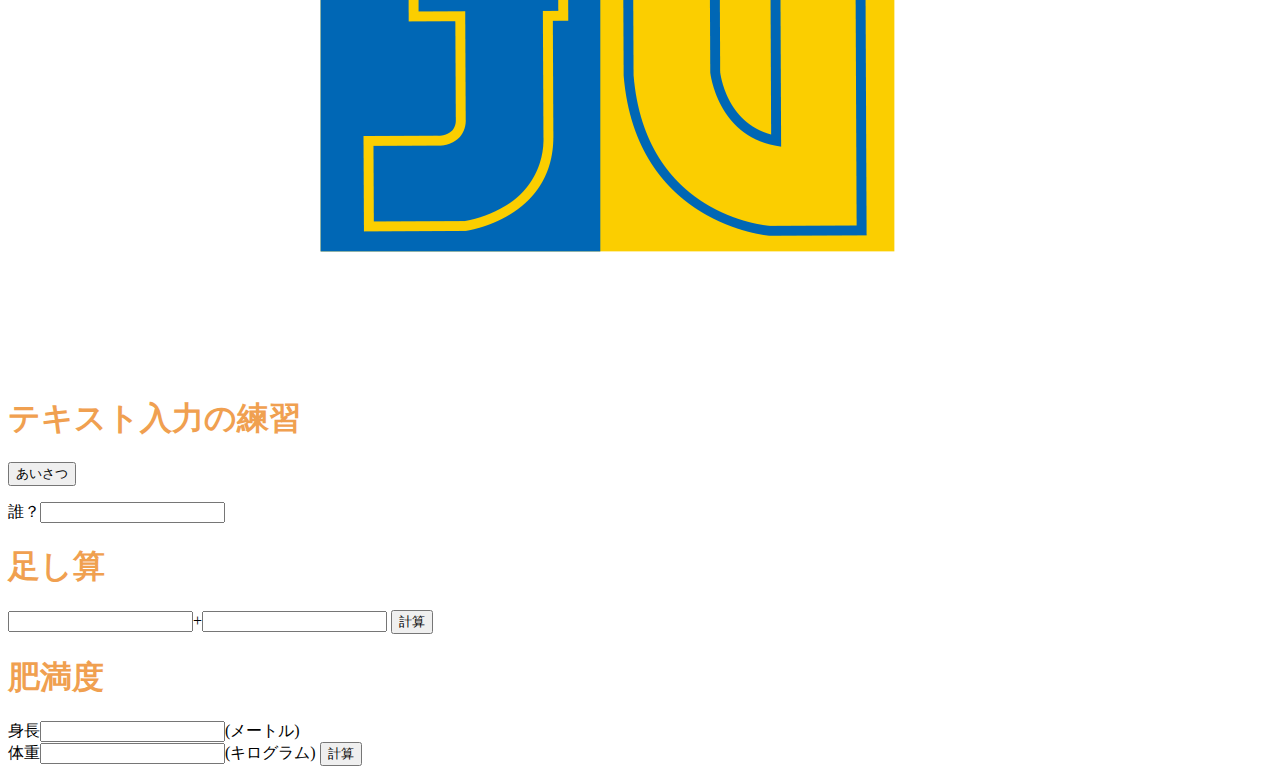
==== commit 5680383c: "message" ====
--- a/index.html
+++ b/index.html
@@ -334,17 +334,16 @@
      <img src='./image/ogp.png' id="logo" alt="JosaiLogo">
     </div>
 
-<form name="timer">
-    <input type="button" value="スタート"
-     onclick="startfnc()">
-     <br>
-      <input type="text" name="moji" size="30" 
-    value=""> </form>
-
-<form> <input type="button" value="Timer" 
-    onclick="setTimeout('mes()',3000)"> </form>
-
-
+<h1>演習問題6-10</h1>
+
+<form name="timer"> 
+    <input type="button" value="スタート" onclick="startfnc()">
+    <br> 
+    <input type="text" name="moji" size="30" value=""> </form>
+
+    <form> <input type="button" value="Timer" 
+        onclick="setTimeout('mes()',3000)"> </form>
+        
 <br>
 <h1>タイマーイベントによる実行6-11</h1>
 <br>
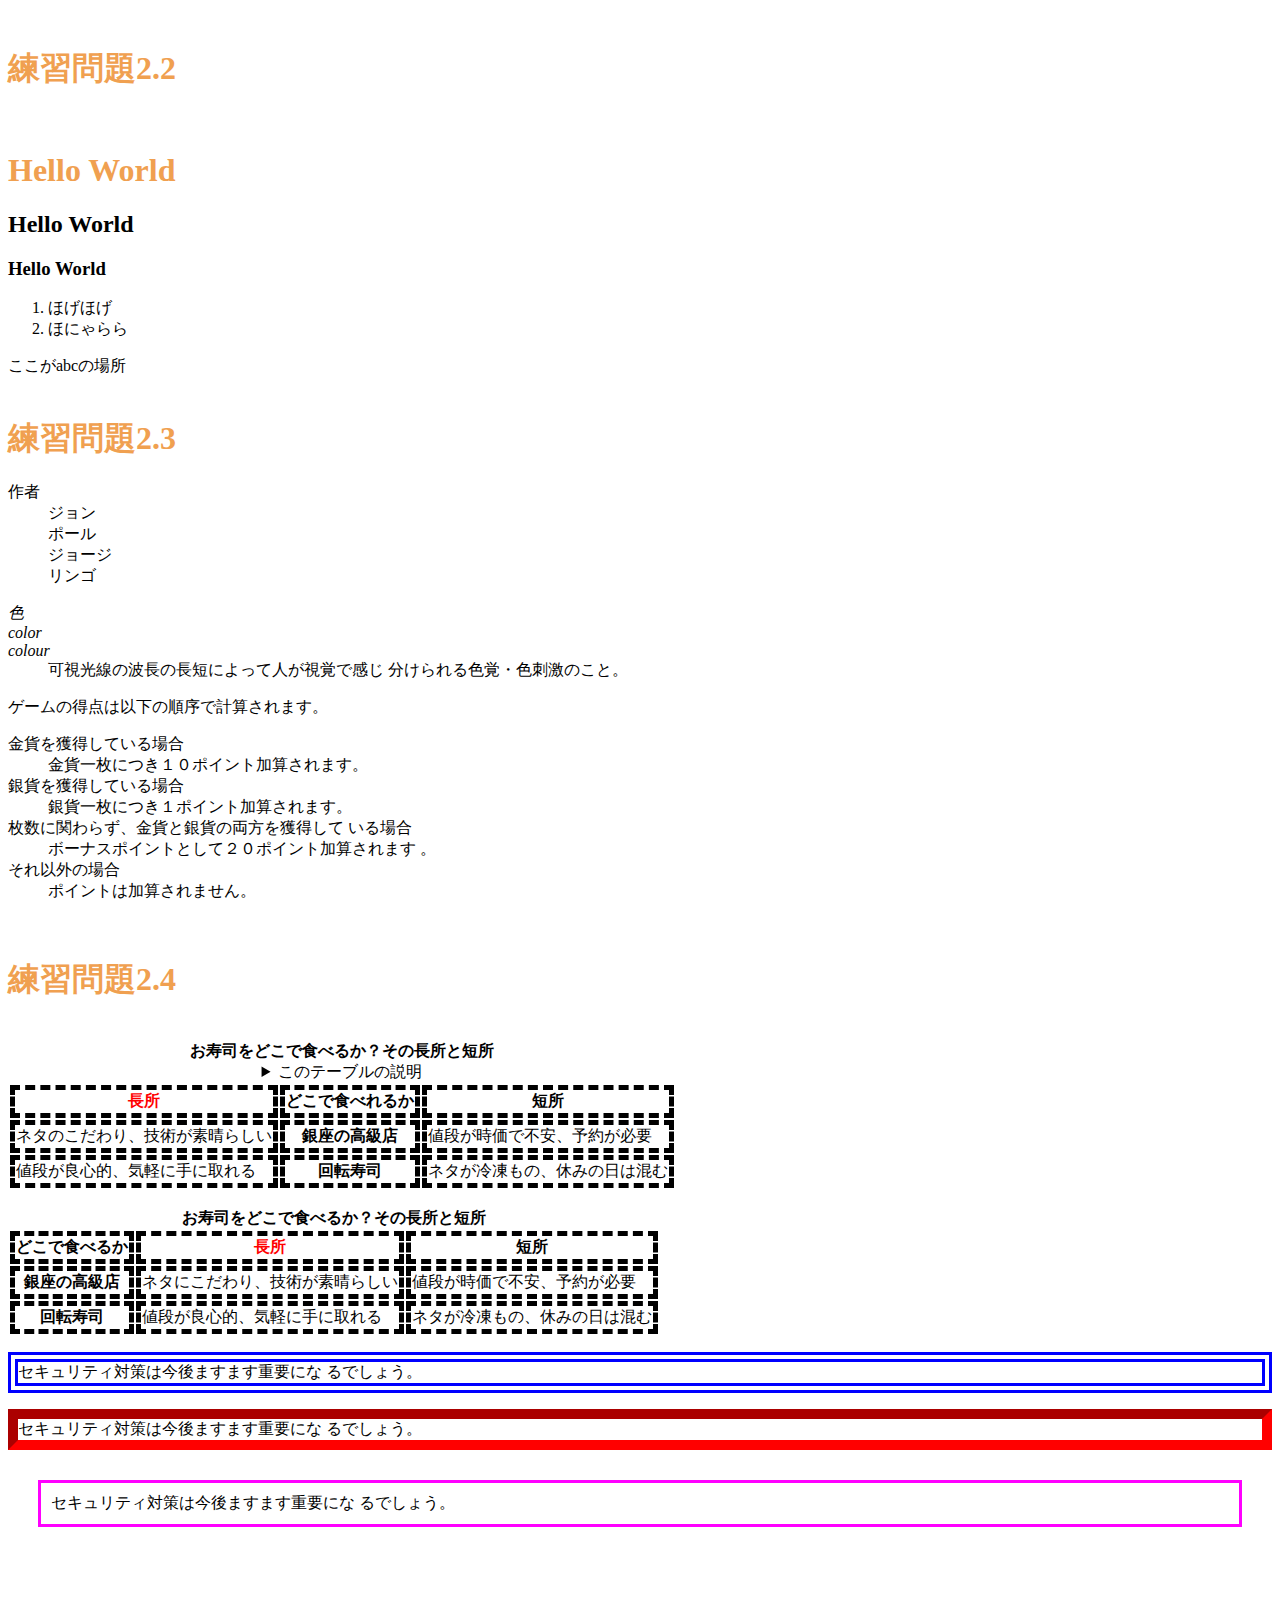
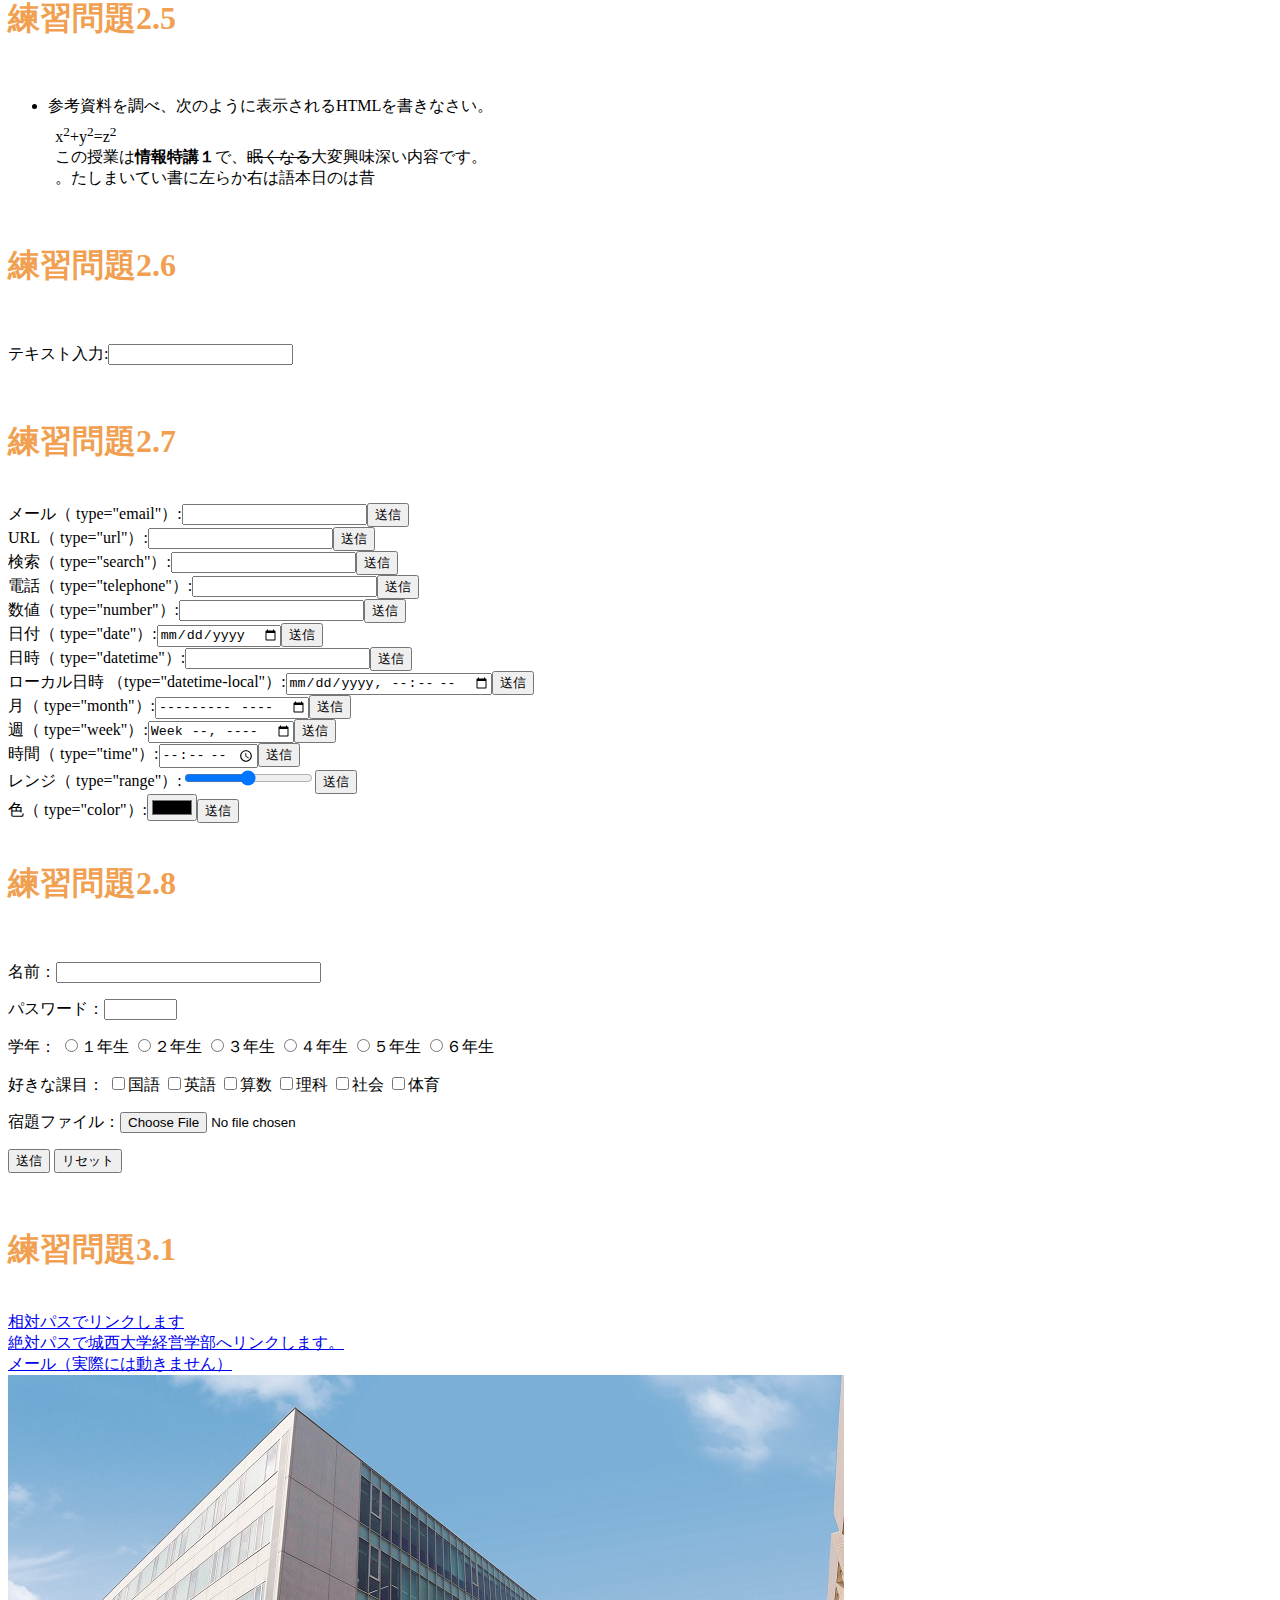
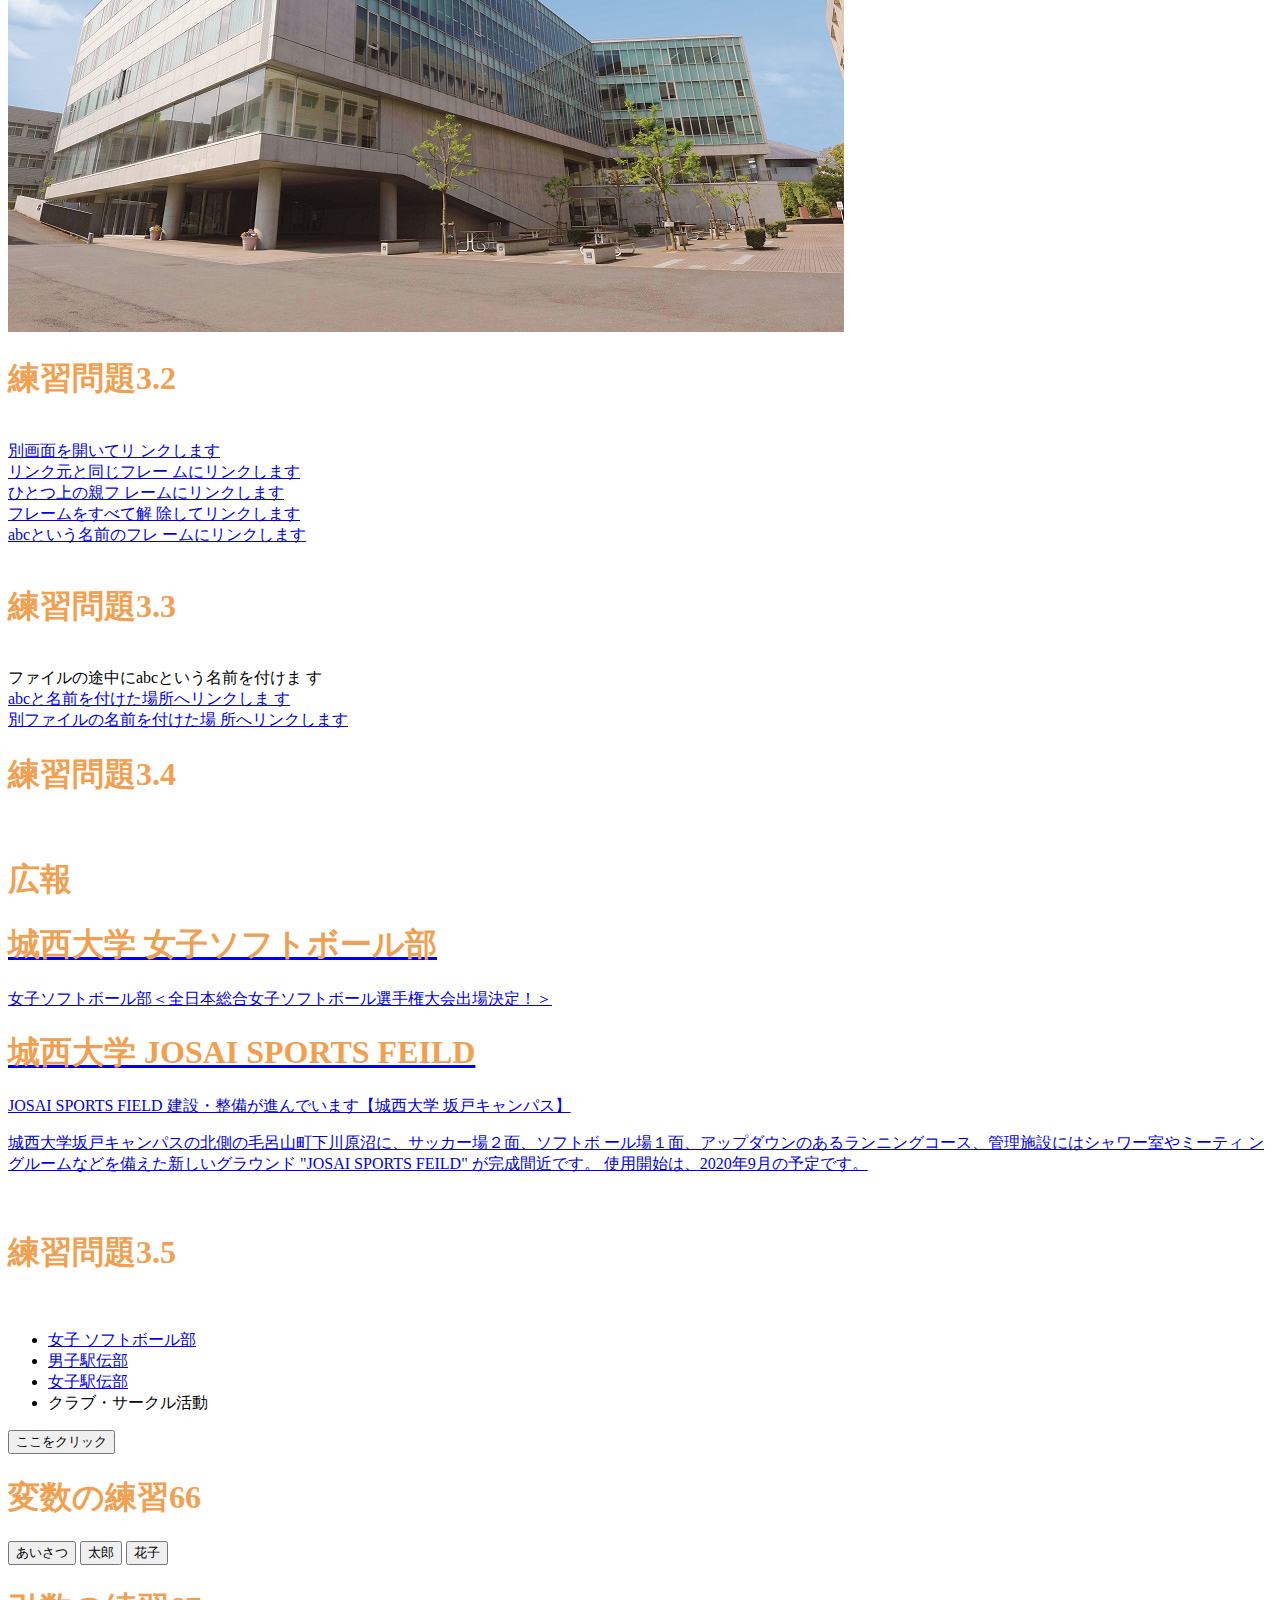
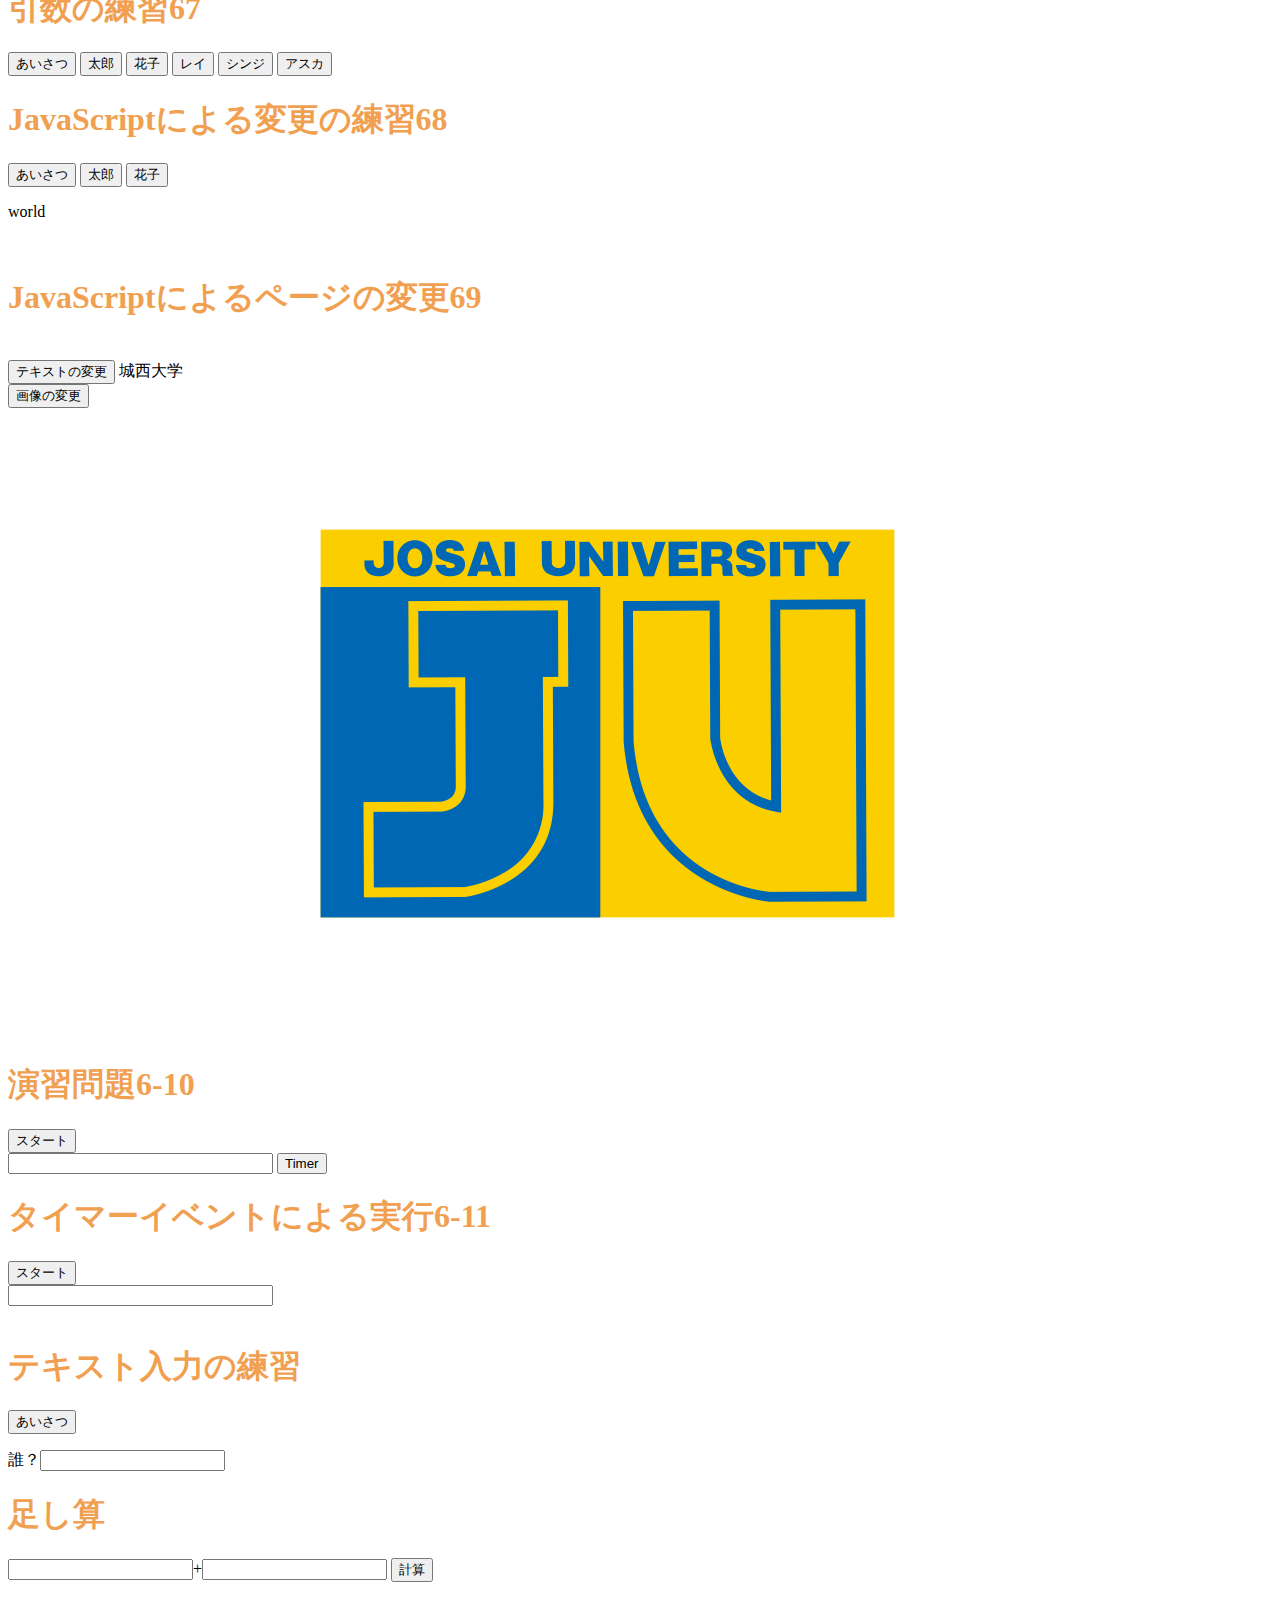
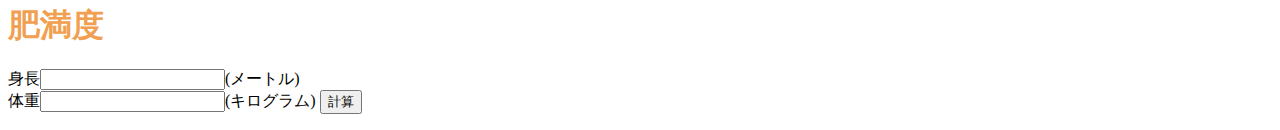
==== commit 9ff2989b: "0126" ====
--- a/index.html
+++ b/index.html
@@ -335,21 +335,23 @@
     </div>
 
 <h1>演習問題6-10</h1>
-
+<form name="timer">
+<input type="button" value="スタート" onclick="hyoji()"><br>
+<input type="text" name="moji" size="30" value="">
+
+<input type="button" value="Timer"
+onclick="setTimeout('mes()',3000)">
+
+
+
+<h1>タイマーイベントによる実行6-11</h1>
 <form name="timer"> 
-    <input type="button" value="スタート" onclick="startfnc()">
-    <br> 
-    <input type="text" name="moji" size="30" value=""> </form>
-
-    <form> <input type="button" value="Timer" 
-        onclick="setTimeout('mes()',3000)"> </form>
+<input type="button" value="スタート" onclick="hyoji()">
+<br> 
+<input type="text" name="moji" size="30" value=""> 
+</form>
+  <br>
         
-<br>
-<h1>タイマーイベントによる実行6-11</h1>
-<br>
-<div id="back">
-<input type="button" value="変更後3秒でまた戻る" onclick="ChangeImageAndBack();">
-<img src='./image/ogp.png' id="img13" alt="Josai Logo" class="imagechange">
 
 
 <h1>テキスト入力の練習</h1>
@@ -360,15 +362,15 @@
 
 <h1>足し算</h1>
     <p>
-        <input type="text" id="input1">+<input type="text" id="input2">
+        <input type="text5" id="input1">+<input type="text5" id="input2">
         <input type="button" value="計算" onclick="add();">
     </p> 
 
 <h1>肥満度</h1>
     <p>
-        身長<input type="text" id="yM">(メートル)
+        身長<input type="text6" id="yM">(メートル)
         <br>
-        体重<input type="text" id="yKg">(キログラム)
+        体重<input type="text6" id="yKg">(キログラム)
         <input type="button" value="計算" onclick="bmi();">
     </p>
 
